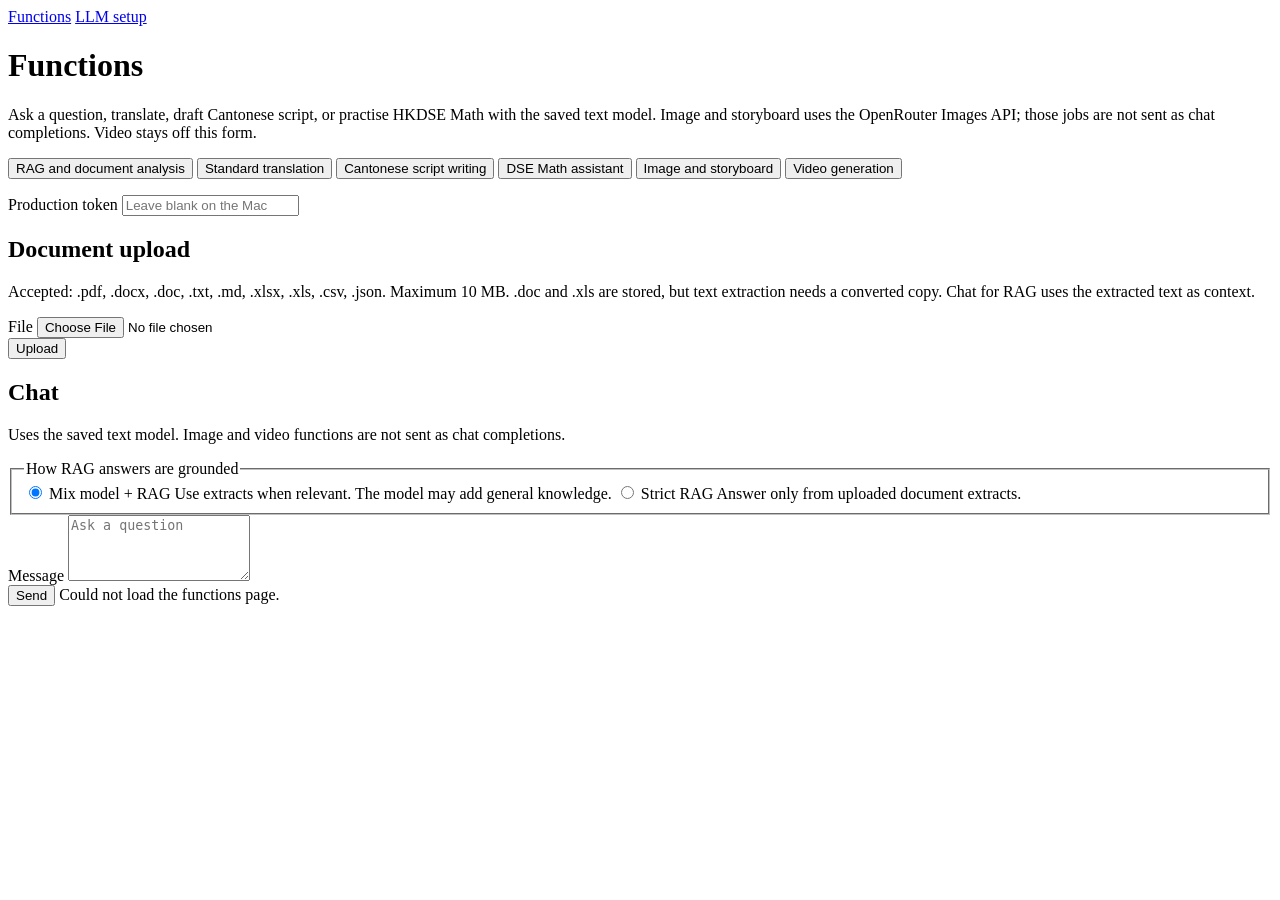
==== backend/app/static/index.html @ aec4fb6d "Draw quadrilateral ABCD as a four-sided labelled figure. Stop defaulting unnamed shapes to triangle " ====
<!DOCTYPE html>
<html lang="en">
<head>
  <meta charset="utf-8">
  <meta name="viewport" content="width=device-width, initial-scale=1">
  <title>Functions</title>
  <link rel="stylesheet" href="/static/portal.css">
</head>
<body>
  <main>
    <nav class="portal" aria-label="Portal">
      <a href="/" aria-current="page">Functions</a>
      <a href="/setup">LLM setup</a>
    </nav>
    <h1>Functions</h1>
    <p class="lede">
      Ask a question, translate, draft Cantonese script, or practise HKDSE Math with the saved text model.
      Image and storyboard uses the OpenRouter Images API; those jobs are not sent as chat completions.
      Video stays off this form.
    </p>

    <div class="tabs" role="tablist" aria-label="Functions">
      <button type="button" role="tab" id="tab-rag_qa" aria-selected="true" data-function="rag_qa">RAG and document analysis</button>
      <button type="button" role="tab" id="tab-translation" aria-selected="false" data-function="translation">Standard translation</button>
      <button type="button" role="tab" id="tab-cantonese_script" aria-selected="false" data-function="cantonese_script">Cantonese script writing</button>
      <button type="button" role="tab" id="tab-dse_math" aria-selected="false" data-function="dse_math">DSE Math assistant</button>
      <button type="button" role="tab" id="tab-image_gen" class="media" aria-selected="false" data-function="image_gen">Image and storyboard</button>
      <button type="button" role="tab" id="tab-video_gen" class="media" aria-selected="false" data-function="video_gen">Video generation</button>
    </div>

    <p class="meta model-line" id="chat-model"></p>
    <div class="savebar auth-bar" id="auth-bar">
      <label class="token">Production token
        <input id="token" type="password" autocomplete="off" placeholder="Leave blank on the Mac">
      </label>
    </div>

    <section class="uploads" id="rag-upload" aria-labelledby="upload-title">
      <h2 id="upload-title">Document upload</h2>
      <p class="meta" id="upload-hint">
        Accepted: .pdf, .docx, .doc, .txt, .md, .xlsx, .xls, .csv, .json. Maximum 10 MB.
        .doc and .xls are stored, but text extraction needs a converted copy.
        Chat for RAG uses the extracted text as context.
      </p>
      <form id="upload-form">
        <label class="field">File
          <input id="upload-file" type="file" accept=".pdf,.docx,.doc,.txt,.md,.xlsx,.xls,.csv,.json">
        </label>
        <div class="savebar">
          <button type="submit" id="upload-send">Upload</button>
          <span id="upload-state" role="status"></span>
        </div>
      </form>
      <ul class="file-list" id="file-list"></ul>
    </section>

    <section class="chat" id="chat-panel" aria-labelledby="chat-title">
      <h2 id="chat-title">Chat</h2>
      <p class="meta" id="chat-lede">
        Uses the saved text model. Image and video functions are not sent as chat completions.
      </p>
      <fieldset class="grounding" id="grounding-control" aria-labelledby="grounding-title">
        <legend id="grounding-title">How RAG answers are grounded</legend>
        <label class="option">
          <input type="radio" name="grounding" id="grounding-mixed" value="mixed" checked>
          <span class="option-title">Mix model + RAG</span>
          <span class="detail">Use extracts when relevant. The model may add general knowledge.</span>
        </label>
        <label class="option">
          <input type="radio" name="grounding" id="grounding-strict" value="strict">
          <span class="option-title">Strict RAG</span>
          <span class="detail">Answer only from uploaded document extracts.</span>
        </label>
      </fieldset>
      <fieldset class="languages" id="translation-languages" hidden>
        <legend>Language direction</legend>
        <div class="language-row">
          <label class="field">Source
            <select id="source-language">
              <option value="auto" selected>Auto detect</option>
              <option value="en">English</option>
              <option value="zh_cn">Simplified Chinese (简体)</option>
              <option value="zh_hk">Traditional Chinese (繁體)</option>
            </select>
          </label>
          <label class="field">Target
            <select id="target-language" required>
              <option value="en">English</option>
              <option value="zh_cn">Simplified Chinese (简体)</option>
              <option value="zh_hk">Traditional Chinese (繁體)</option>
            </select>
          </label>
        </div>
      </fieldset>
      <fieldset class="dse" id="dse-controls" hidden>
        <legend>DSE Math assistant</legend>
        <fieldset class="grounding dse-options" id="dse-mode-control" aria-labelledby="dse-mode-title">
          <legend id="dse-mode-title">What do you want to do?</legend>
          <label class="option">
            <input type="radio" name="dse-option" id="dse-option-solve" value="solve" checked>
            <span class="option-title">1. Solve a question</span>
            <span class="detail">Paste or photo a question. The tutor draws a diagram that marks every named vertex and given angle (ABC, 50°), then gives hints by steps or the answer immediately.</span>
          </label>
          <label class="option">
            <input type="radio" name="dse-option" id="dse-option-create" value="create">
            <span class="option-title">2. Create and mark questions</span>
            <span class="detail">Generate up to 20 questions, pick difficulty, then check typed or photo attempts.</span>
          </label>
          <label class="option">
            <input type="radio" name="dse-option" id="dse-option-explain" value="explain">
            <span class="option-title">3. Explain</span>
            <span class="detail">Chat about a concept, grounded on uploaded syllabus and notes.</span>
          </label>
        </fieldset>
        <div class="language-row" id="dse-language-row">
          <label class="field">Explanation language
            <select id="dse-language">
              <option value="en" selected>English</option>
              <option value="zh_cn">Simplified Chinese (简体)</option>
              <option value="zh_hk">Traditional Chinese (繁體)</option>
            </select>
          </label>
          <label class="field" id="dse-module-field">
            Module
            <select id="dse-module">
              <option value="" selected>Any module</option>
              <option value="compulsory">Compulsory Mathematics</option>
              <option value="m1">M1 Calculus &amp; Statistics</option>
              <option value="m2">M2 Algebra &amp; Calculus</option>
            </select>
          </label>
        </div>
        <div id="dse-solve-workspace">
        <fieldset class="grounding" id="dse-solve-style" aria-labelledby="dse-solve-style-title">
          <legend id="dse-solve-style-title">How should I reply?</legend>
          <label class="option">
            <input type="radio" name="dse-solve-style" id="dse-mode-guided_no_answer" value="hints" checked>
            <span class="option-title">Hints by steps</span>
            <span class="detail">One hint or one step at a time, each with a labelled diagram of the given facts (ABC, 50°). The boxed answer stays hidden until you ask.</span>
          </label>
          <label class="option">
            <input type="radio" name="dse-solve-style" id="dse-mode-guided_with_answer" value="answer">
            <span class="option-title">Immediate answer</span>
            <span class="detail">A labelled diagram of the givens, diagrams in the working, and the found measure marked on a figure, plus the final answer immediately.</span>
          </label>
        </fieldset>
        </div>
        <div id="dse-create-workspace" hidden>
        <div id="dse-create-filters">
          <div class="language-row">
            <label class="field">Level
              <select id="dse-level">
                <option value="" selected>Any level</option>
                <option value="S1">S1</option>
                <option value="S2">S2</option>
                <option value="S3">S3</option>
                <option value="S4">S4</option>
                <option value="S5">S5</option>
                <option value="S6">S6</option>
              </select>
            </label>
            <label class="field">Topic
              <select id="dse-topic">
                <option value="" selected>Any topic</option>
                <option value="number_algebra">Number &amp; Algebra</option>
                <option value="measures_shape_space">Measures, Shape &amp; Space</option>
                <option value="data_handling">Data Handling</option>
                <option value="numbers">Numbers</option>
                <option value="algebra">Algebra</option>
                <option value="geometry">Geometry</option>
                <option value="mensuration">Mensuration</option>
                <option value="data">Data</option>
                <option value="trig">Trigonometry</option>
                <option value="functions">Functions</option>
                <option value="calculus">Calculus (S5–S6)</option>
              </select>
            </label>
          </div>
          <div class="language-row">
            <label class="field">Difficulty
              <select id="dse-difficulty">
                <option value="" selected>Any difficulty</option>
                <option value="easy">Easy</option>
                <option value="mid">Mid</option>
                <option value="hard">Hard</option>
                <option value="dse_1">DSE 1</option>
                <option value="dse_2">DSE 2</option>
                <option value="dse_3">DSE 3</option>
                <option value="dse_4">DSE 4</option>
                <option value="dse_5star">DSE 5*</option>
              </select>
            </label>
            <label class="field">Paper
              <select id="dse-paper">
                <option value="" selected>Any paper</option>
                <option value="paper_1">Paper 1</option>
                <option value="paper_2">Paper 2</option>
              </select>
            </label>
          </div>
          <div class="language-row">
            <label class="field">How many questions
              <input id="dse-question-count" type="number" min="1" max="20" value="1" step="1">
            </label>
          </div>
        </div>
        <div class="dse-create" id="dse-create-panel">
          <p class="meta" id="dse-create-hint">Choose a level, difficulty if you want, and how many questions (up to 20). Every question includes a teaching scenario and a labelled diagram that matches the named shape (quadrilateral ABCD, triangle ABC) and marks every given angle (80°, 90°). Click parts of the diagram. The mark scheme stays hidden until you pass or ask for the solution. Passing shows the answer on a diagram too.</p>
          <div class="savebar">
            <button type="button" id="dse-create-question">Create questions</button>
          </div>
          <ol class="dse-question-list" id="dse-question-list" hidden></ol>
        </div>
        </div>
        <div id="dse-explain-workspace" hidden>
          <p class="meta">
            Choose S1–S6, then pick a topic from the dropdown. You can add more than one.
            Junior secondary (S1–S3) shares the Key Stage 3 units; S4–S6 uses the Compulsory Part and Extended Part.
            Every explanation includes a teaching scenario and a labelled diagram you can click.
            Answers use uploaded syllabus and notes when they are present.
          </p>
          <p class="meta">
            Source:
            <a id="dse-explain-source" href="https://www.edb.gov.hk/en/curriculum-development/kla/ma/curr/index2.html" target="_blank" rel="noopener noreferrer">EDB Mathematics curriculum documents</a>
          </p>
          <div class="language-row" id="dse-explain-filters">
            <label class="field">Level
              <select id="dse-explain-level">
                <option value="S1" selected>S1</option>
                <option value="S2">S2</option>
                <option value="S3">S3</option>
                <option value="S4">S4</option>
                <option value="S5">S5</option>
                <option value="S6">S6</option>
              </select>
            </label>
            <label class="field">Topic
              <select id="dse-explain-topic">
                <option value="">Choose a topic</option>
              </select>
            </label>
          </div>
          <p class="meta" id="dse-explain-level-hint">Junior Secondary (S1–S3) learning units. Schools decide the year; the explanation stays at S1.</p>
          <ul class="dse-explain-picked-list" id="dse-explain-picked-list" hidden></ul>
          <p class="meta" id="dse-explain-picked">No topics selected. Choose a topic from the dropdown, then Send.</p>
        </div>
        <div class="dse-ocr" id="dse-ocr-controls">
          <p class="meta" id="dse-ocr-hint">
            Photo of a printed question. Jpeg, png, webp, or heic. Maximum 10 MB.
            This is not a syllabus upload.
          </p>
          <label class="field">
            <span id="dse-ocr-label">Question photo</span>
            <input id="dse-ocr-file" type="file" accept="image/jpeg,image/png,image/webp,image/heic,image/heif,.jpg,.jpeg,.png,.webp,.heic,.heif">
          </label>
          <div class="dse-ocr-preview" id="dse-ocr-preview" hidden>
            <img id="dse-ocr-thumb" alt="Question photo preview">
          </div>
          <div class="savebar">
            <button type="button" id="dse-ocr-read">Read question from photo</button>
            <span id="dse-ocr-state" role="status"></span>
          </div>
        </div>
      </fieldset>
      <label class="field" id="chat-message-field">Message
        <textarea id="chat-message" rows="4" placeholder="Ask a question"></textarea>
      </label>
      <div class="savebar">
        <button type="button" id="chat-send">Send</button>
        <button type="button" id="dse-check" hidden>Check</button>
        <button type="button" class="secondary" id="dse-next-hint" hidden>Next hint</button>
        <button type="button" class="secondary" id="dse-show-answer" hidden>Show answer</button>
        <span id="chat-state" role="status"></span>
      </div>
      <div class="dse-fail-choices" id="dse-fail-choices" hidden>
        <p>That attempt was not fully correct. What next?</p>
        <div class="savebar">
          <button type="button" id="dse-fail-hints">Get hints and answer steps</button>
          <button type="button" class="secondary" id="dse-fail-retry">Re-upload / retype a new attempt</button>
        </div>
      </div>
      <div class="chat-log-toolbar" id="chat-log-toolbar" hidden>
        <p class="meta" id="chat-log-caption">Responses</p>
        <button type="button" class="secondary" id="chat-clear">Clear responses</button>
      </div>
      <div id="chat-log" class="chat-log" hidden></div>
      <div id="dse-log-solve" class="chat-log" hidden aria-label="Solve responses"></div>
      <div id="dse-log-create" class="chat-log" hidden aria-label="Create and mark responses"></div>
      <div id="dse-log-explain" class="chat-log" hidden aria-label="Explain responses"></div>
    </section>

    <section class="chat image-studio" id="image-panel" hidden aria-labelledby="image-title">
      <h2 id="image-title">Image and storyboard</h2>
      <p class="meta">
        Uses the saved image model. Image jobs are not sent as chat completions.
        The unit price above is recorded, not a live quote.
      </p>

      <fieldset class="projects" id="image-projects" aria-labelledby="projects-title">
        <legend id="projects-title">Image projects</legend>
        <p class="meta">
          Add a new project to save this setup for reuse. Pick a past project from the list to restore the prompt detail.
          Save updates the loaded project. Blank studio clears the form without deleting saved projects.
        </p>
        <div class="image-row">
          <label class="field">Past projects
            <select id="image-project-select" aria-label="Past projects" disabled>
              <option value="">No saved projects yet</option>
            </select>
          </label>
          <label class="field">Project name
            <input id="image-project-name" type="text" maxlength="120" autocomplete="off" placeholder="e.g. Red panda workstation">
          </label>
        </div>
        <div class="savebar">
          <button type="button" id="image-project-add">Add new project</button>
          <button type="button" class="secondary" id="image-project-save">Save</button>
          <button type="button" class="secondary" id="image-project-new">Blank studio</button>
          <button type="button" class="secondary" id="image-project-rename">Rename</button>
          <button type="button" class="secondary" id="image-project-delete">Delete</button>
          <span id="image-project-state" role="status"></span>
        </div>
      </fieldset>

      <fieldset class="guided" aria-labelledby="guided-title">
        <legend id="guided-title">Guided prompt</legend>
        <div class="image-row">
          <label class="field">Subject
            <input id="image-subject" type="text" autocomplete="off" placeholder="Who or what is in the picture">
          </label>
          <label class="field">Setting
            <input id="image-setting" type="text" autocomplete="off" placeholder="Where this happens">
          </label>
        </div>
        <div class="image-row">
          <label class="field">Background
            <input id="image-background" type="text" autocomplete="off" placeholder="The backdrop behind the subject">
          </label>
          <label class="field">Attributes of background
            <input id="image-background-attributes" type="text" autocomplete="off" placeholder="Color, weather, materials, depth">
          </label>
        </div>
        <div class="image-row">
          <label class="field">Objects
            <input id="image-objects" type="text" autocomplete="off" placeholder="Props and furniture in the scene">
          </label>
          <label class="field">Attributes of objects
            <input id="image-object-attributes" type="text" autocomplete="off" placeholder="Materials, condition, color, scale">
          </label>
        </div>
        <fieldset class="person-count" id="image-people-count" aria-labelledby="people-count-title">
          <legend id="people-count-title">People in this image</legend>
          <p class="meta">One person is the default. Choose 2 to describe a second person with their own look, clothing, and action.</p>
          <div class="variance-levels" role="radiogroup" aria-label="Number of people">
            <label class="option"><input type="radio" name="person-count" value="1" checked> 1 person</label>
            <label class="option"><input type="radio" name="person-count" value="2"> 2 persons</label>
          </div>
          <label class="field" id="image-people-together" hidden>
            Together / how they relate
            <input id="image-people-relation" type="text" autocomplete="off" placeholder="standing side by side, talking over tea">
          </label>
        </fieldset>
        <fieldset class="person" id="image-person" aria-labelledby="person-title">
          <legend id="person-title">Person</legend>
          <p class="meta">Fill this when the subject is a person. Empty fields are left out of the assembled prompt.</p>
          <div class="image-row">
            <label class="field">Nationality / ethnicity presentation
              <select id="image-nationality">
                <option value="" selected>Not specified</option>
                <option value="East Asian">East Asian</option>
                <option value="South Asian">South Asian</option>
                <option value="Southeast Asian">Southeast Asian</option>
                <option value="Black / African">Black / African</option>
                <option value="White / European">White / European</option>
                <option value="Hispanic / Latino">Hispanic / Latino</option>
                <option value="Middle Eastern">Middle Eastern</option>
                <option value="Mixed">Mixed</option>
                <option value="other">Other</option>
              </select>
            </label>
            <label class="field">Nationality (other or specify)
              <input id="image-nationality-other" type="text" autocomplete="off" placeholder="e.g. Korean, Yoruba, mixed Han and Dutch">
            </label>
          </div>
          <div class="image-row">
            <label class="field">Sex
              <select id="image-sex">
                <option value="" selected>Not specified</option>
                <option value="female">female</option>
                <option value="male">male</option>
              </select>
            </label>
            <label class="field">Body figure
              <select id="image-body">
                <option value="" selected>Not specified</option>
                <option value="slim">slim</option>
                <option value="thin">thin</option>
                <option value="average">average</option>
                <option value="athletic">athletic</option>
                <option value="muscular">muscular</option>
                <option value="curvy">curvy</option>
                <option value="hourglass">hourglass</option>
                <option value="pear-shaped">pear-shaped</option>
                <option value="stocky">stocky</option>
                <option value="plus-size">plus-size</option>
                <option value="fat">fat</option>
              </select>
            </label>
          </div>
          <div class="image-row">
            <label class="field">Height
              <select id="image-person-height">
                <option value="" selected>Not specified</option>
                <option value="short">short</option>
                <option value="average">average</option>
                <option value="tall">tall</option>
              </select>
            </label>
            <label class="field">Height (cm)
              <input id="image-height-cm" type="text" inputmode="numeric" autocomplete="off" placeholder="e.g. 175">
            </label>
          </div>
          <div class="image-row">
            <label class="field">Hair color
              <input id="image-hair-color" type="text" autocomplete="off" placeholder="black, auburn, silver">
            </label>
            <label class="field">Hair length
              <select id="image-hair-length">
                <option value="" selected>Not specified</option>
                <option value="short">short</option>
                <option value="medium">medium</option>
                <option value="long">long</option>
                <option value="bald">bald</option>
              </select>
            </label>
            <label class="field">Hair style
              <input id="image-hair-style" type="text" autocomplete="off" placeholder="straight, ponytail, bun">
            </label>
          </div>
          <div class="image-row">
            <label class="field">Eyes size
              <select id="image-eyes-size">
                <option value="" selected>Not specified</option>
                <option value="small">small</option>
                <option value="medium">medium</option>
                <option value="large">large</option>
              </select>
            </label>
            <label class="field">Eyes color
              <input id="image-eyes-color" type="text" autocomplete="off" placeholder="brown, hazel, optional">
            </label>
            <label class="field">Nose size
              <select id="image-nose-size">
                <option value="" selected>Not specified</option>
                <option value="small">small</option>
                <option value="medium">medium</option>
                <option value="large">large</option>
              </select>
            </label>
            <label class="field">Nose shape
              <input id="image-nose-shape" type="text" autocomplete="off" placeholder="optional shape note">
            </label>
          </div>
          <div class="image-row">
            <label class="field">Mouth size
              <select id="image-mouth-size">
                <option value="" selected>Not specified</option>
                <option value="small">small</option>
                <option value="medium">medium</option>
                <option value="large">large</option>
              </select>
            </label>
            <label class="field">Mouth shape
              <input id="image-mouth-shape" type="text" autocomplete="off" placeholder="thin lips, wide">
            </label>
            <label class="field">Facial expression
              <select id="image-expression">
                <option value="" selected>Not specified</option>
                <option value="neutral">neutral</option>
                <option value="smile">smile</option>
                <option value="laugh">laugh</option>
                <option value="angry">angry</option>
                <option value="sad">sad</option>
                <option value="surprised">surprised</option>
                <option value="focused">focused</option>
                <option value="speaking">speaking</option>
              </select>
            </label>
            <label class="field">Expression (optional note)
              <input id="image-expression-note" type="text" autocomplete="off" placeholder="slightly teasing, mid-sentence">
            </label>
          </div>
          <div class="image-row">
            <label class="field">Dress
              <input id="image-dress" type="text" autocomplete="off" placeholder="if any">
            </label>
            <label class="field">Top
              <input id="image-top" type="text" autocomplete="off" placeholder="shirt, jacket">
            </label>
            <label class="field">Bottom
              <input id="image-bottom" type="text" autocomplete="off" placeholder="trousers, skirt">
            </label>
            <label class="field">Shoes
              <input id="image-shoes" type="text" autocomplete="off" placeholder="boots, loafers">
            </label>
          </div>
          <label class="field">Props / pops the person holds or wears
            <input id="image-props" type="text" autocomplete="off" placeholder="a teacup, a scarf, glasses">
          </label>
          <label class="field">Action on objects
            <textarea id="image-object-action" rows="2" placeholder="holding a cup, knocking over a chair"></textarea>
          </label>
        </fieldset>
        <fieldset class="person" id="image-person-2" hidden aria-labelledby="person-2-title">
          <legend id="person-2-title">Person 2</legend>
          <p class="meta">Second person in the same scene. Keep them distinct from person 1.</p>
          <div class="image-row">
            <label class="field">Nationality / ethnicity presentation
              <select id="image-nationality-2">
                <option value="" selected>Not specified</option>
                <option value="East Asian">East Asian</option>
                <option value="South Asian">South Asian</option>
                <option value="Southeast Asian">Southeast Asian</option>
                <option value="Black / African">Black / African</option>
                <option value="White / European">White / European</option>
                <option value="Hispanic / Latino">Hispanic / Latino</option>
                <option value="Middle Eastern">Middle Eastern</option>
                <option value="Mixed">Mixed</option>
                <option value="other">Other</option>
              </select>
            </label>
            <label class="field">Nationality (other or specify)
              <input id="image-nationality-other-2" type="text" autocomplete="off" placeholder="e.g. Korean, Yoruba, mixed Han and Dutch">
            </label>
          </div>
          <div class="image-row">
            <label class="field">Sex
              <select id="image-sex-2">
                <option value="" selected>Not specified</option>
                <option value="female">female</option>
                <option value="male">male</option>
              </select>
            </label>
            <label class="field">Body figure
              <select id="image-body-2">
                <option value="" selected>Not specified</option>
                <option value="slim">slim</option>
                <option value="thin">thin</option>
                <option value="average">average</option>
                <option value="athletic">athletic</option>
                <option value="muscular">muscular</option>
                <option value="curvy">curvy</option>
                <option value="hourglass">hourglass</option>
                <option value="pear-shaped">pear-shaped</option>
                <option value="stocky">stocky</option>
                <option value="plus-size">plus-size</option>
                <option value="fat">fat</option>
              </select>
            </label>
          </div>
          <div class="image-row">
            <label class="field">Height
              <select id="image-person-height-2">
                <option value="" selected>Not specified</option>
                <option value="short">short</option>
                <option value="average">average</option>
                <option value="tall">tall</option>
              </select>
            </label>
            <label class="field">Height (cm)
              <input id="image-height-cm-2" type="text" inputmode="numeric" autocomplete="off" placeholder="e.g. 175">
            </label>
          </div>
          <div class="image-row">
            <label class="field">Hair color
              <input id="image-hair-color-2" type="text" autocomplete="off" placeholder="black, auburn, silver">
            </label>
            <label class="field">Hair length
              <select id="image-hair-length-2">
                <option value="" selected>Not specified</option>
                <option value="short">short</option>
                <option value="medium">medium</option>
                <option value="long">long</option>
                <option value="bald">bald</option>
              </select>
            </label>
            <label class="field">Hair style
              <input id="image-hair-style-2" type="text" autocomplete="off" placeholder="straight, ponytail, bun">
            </label>
          </div>
          <div class="image-row">
            <label class="field">Eyes size
              <select id="image-eyes-size-2">
                <option value="" selected>Not specified</option>
                <option value="small">small</option>
                <option value="medium">medium</option>
                <option value="large">large</option>
              </select>
            </label>
            <label class="field">Eyes color
              <input id="image-eyes-color-2" type="text" autocomplete="off" placeholder="brown, hazel, optional">
            </label>
            <label class="field">Nose size
              <select id="image-nose-size-2">
                <option value="" selected>Not specified</option>
                <option value="small">small</option>
                <option value="medium">medium</option>
                <option value="large">large</option>
              </select>
            </label>
            <label class="field">Nose shape
              <input id="image-nose-shape-2" type="text" autocomplete="off" placeholder="optional shape note">
            </label>
          </div>
          <div class="image-row">
            <label class="field">Mouth size
              <select id="image-mouth-size-2">
                <option value="" selected>Not specified</option>
                <option value="small">small</option>
                <option value="medium">medium</option>
                <option value="large">large</option>
              </select>
            </label>
            <label class="field">Mouth shape
              <input id="image-mouth-shape-2" type="text" autocomplete="off" placeholder="thin lips, wide">
            </label>
            <label class="field">Facial expression
              <select id="image-expression-2">
                <option value="" selected>Not specified</option>
                <option value="neutral">neutral</option>
                <option value="smile">smile</option>
                <option value="laugh">laugh</option>
                <option value="angry">angry</option>
                <option value="sad">sad</option>
                <option value="surprised">surprised</option>
                <option value="focused">focused</option>
                <option value="speaking">speaking</option>
              </select>
            </label>
            <label class="field">Expression (optional note)
              <input id="image-expression-note-2" type="text" autocomplete="off" placeholder="slightly teasing, mid-sentence">
            </label>
          </div>
          <div class="image-row">
            <label class="field">Dress
              <input id="image-dress-2" type="text" autocomplete="off" placeholder="if any">
            </label>
            <label class="field">Top
              <input id="image-top-2" type="text" autocomplete="off" placeholder="shirt, jacket">
            </label>
            <label class="field">Bottom
              <input id="image-bottom-2" type="text" autocomplete="off" placeholder="trousers, skirt">
            </label>
            <label class="field">Shoes
              <input id="image-shoes-2" type="text" autocomplete="off" placeholder="boots, loafers">
            </label>
          </div>
          <label class="field">Props / pops the person holds or wears
            <input id="image-props-2" type="text" autocomplete="off" placeholder="a teacup, a scarf, glasses">
          </label>
          <label class="field">Action on objects
            <textarea id="image-object-action-2" rows="2" placeholder="holding a cup, knocking over a chair"></textarea>
          </label>
        </fieldset>
        <label class="field">Style
          <select id="image-style">
            <option value="cinematic still" selected>cinematic still</option>
            <option value="product photo">product photo</option>
            <option value="storyboard frame">storyboard frame</option>
            <option value="ink wash">ink wash</option>
            <option value="documentary">documentary</option>
          </select>
        </label>
        <label class="field">Camera / framing
          <input id="image-camera" type="text" autocomplete="off" placeholder="Wide shot, close-up, overhead">
        </label>
        <label class="field">Shot
          <select id="image-shot">
            <option value="" selected>Choose a shot</option>
            <option value="wide shot">Wide shot</option>
            <option value="medium shot">Medium shot</option>
            <option value="close-up">Close-up</option>
            <option value="overhead">Overhead</option>
          </select>
        </label>
        <label class="field">Lighting
          <input id="image-lighting" type="text" autocomplete="off" placeholder="Soft window light, neon night">
        </label>
        <label class="field">Extra notes
          <textarea id="image-notes" rows="2" placeholder="Colors, props, what to avoid"></textarea>
        </label>
      </fieldset>

      <label class="field">Assembled prompt
        <textarea id="image-prompt" rows="5" placeholder="The prompt that will be sent"></textarea>
      </label>
      <div class="savebar">
        <button type="button" class="secondary" id="image-enhance">Enhance prompt</button>
        <span id="image-enhance-state" role="status"></span>
      </div>

      <fieldset class="output" aria-labelledby="output-title">
        <legend id="output-title">Output</legend>
        <div class="image-row">
          <label class="field">Output resolution
            <select id="image-output-resolution">
              <option value="1K" selected>1K — studio (default)</option>
              <option value="2K">2K — high resolution</option>
              <option value="4K">4K — maximum (FLUX.2 4 MP)</option>
            </select>
          </label>
          <label class="field">Aspect ratio
            <select id="image-resolution">
              <option value="1:1" selected>Square 1:1</option>
              <option value="4:3">Landscape 4:3</option>
              <option value="3:4">Portrait 3:4</option>
              <option value="3:2">Landscape 3:2</option>
              <option value="2:3">Portrait 2:3</option>
              <option value="16:9">Widescreen 16:9</option>
              <option value="9:16">Vertical 9:16</option>
              <option value="21:9">Ultra-wide 21:9</option>
              <option value="auto">auto</option>
            </select>
          </label>
          <label class="field">Size
            <select id="image-preset">
              <option value="1024x1024" selected>1024x1024</option>
              <option value="1024x768">1024x768</option>
              <option value="768x1024">768x1024</option>
              <option value="1344x768">1344x768</option>
              <option value="1920x1080">1920x1080</option>
              <option value="1440x1440">1440x1440 (2K)</option>
              <option value="1920x1088">1920x1088 (2K 16:9)</option>
              <option value="2048x2048">2048x2048 (4K)</option>
              <option value="2048x1152">2048x1152 (4K 16:9)</option>
              <option value="custom">Custom</option>
            </select>
          </label>
          <label class="field">Width
            <input id="image-width" type="number" min="1" max="2048" value="1024">
          </label>
          <label class="field">Height
            <input id="image-height" type="number" min="1" max="2048" value="1024">
          </label>
          <label class="field">Format
            <select id="image-format">
              <option value="png" selected>png</option>
              <option value="jpeg">jpeg</option>
              <option value="webp">webp</option>
            </select>
          </label>
          <label class="field">Count
            <select id="image-count">
              <option value="1" selected>1 photo</option>
              <option value="2">2 photos</option>
              <option value="3">3 photos</option>
              <option value="4">4 photos</option>
              <option value="5">5 photos</option>
              <option value="6">6 photos</option>
              <option value="7">7 photos</option>
              <option value="8">8 photos</option>
              <option value="9">9 photos</option>
              <option value="10">10 photos</option>
              <option value="storyboard-4">Storyboard 4 frames</option>
              <option value="storyboard-6">Storyboard 6 frames</option>
              <option value="storyboard-8">Storyboard 8 frames</option>
            </select>
          </label>
        </div>
        <p class="meta" id="image-resolution-hint">
          1K is the studio default so a 10-photo batch stays modest. 2K and 4K are opt-in.
          FLUX.2 Pro on OpenRouter accepts aspect_ratio, not a size field; 2K/4K are stored
          on the job and added as a high-detail prompt hint (native max is 4 megapixels).
        </p>
        <p class="meta" id="image-count-hint">
          1 to 10 photos. Global Facial change and Motion change below are the default for every photo.
          When generating 2–10 photos, the Batch variance steps table lets you override intensity and
          expression/pose per step. Recorded price is shown times the photo count.
        </p>
        <label class="field" id="image-beats-field" hidden>Storyboard beats (one per line)
          <textarea id="image-beats" rows="6" placeholder="Beat 1&#10;Beat 2&#10;Beat 3"></textarea>
        </label>
      </fieldset>

      <fieldset class="consistency" id="image-consistency" hidden aria-labelledby="consistency-title">
        <legend id="consistency-title">Maintain 100% across photos</legend>
        <p class="meta">
          When generating 2–10 photos, lock these so they do not drift. Face lock also turns facial change off.
          Motion can still vary pose while background, dressing, and face stay the same.
        </p>
        <div class="variance-levels maintain-locks" role="group" aria-label="100 percent consistency locks">
          <label class="option"><input type="checkbox" id="image-maintain-background" checked> Background</label>
          <label class="option"><input type="checkbox" id="image-maintain-dressing" checked> Dressing</label>
          <label class="option"><input type="checkbox" id="image-maintain-face" checked> Face</label>
        </div>
      </fieldset>

      <fieldset class="variance" id="image-variance" aria-labelledby="variance-title">
        <legend id="variance-title">Batch variance</legend>
        <p class="meta">
          Applies when generating 2–10 photos. Use the locks above for 100% background, dressing, and face.
          Off keeps the same face or pose; Subtle / Medium / Strong add a distinct prompt delta per photo.
        </p>
        <div class="image-row">
          <div>
            <p class="option-title" id="facial-variance-title">Facial change</p>
            <div class="variance-levels" role="radiogroup" aria-labelledby="facial-variance-title">
              <label class="option"><input type="radio" name="facial-variance" value="off"> Off</label>
              <label class="option"><input type="radio" name="facial-variance" value="subtle"> Subtle</label>
              <label class="option"><input type="radio" name="facial-variance" value="medium" checked> Medium</label>
              <label class="option"><input type="radio" name="facial-variance" value="strong"> Strong</label>
            </div>
            <label class="field">Facial notes
              <input id="image-facial-notes" type="text" autocomplete="off" placeholder="from slight smile to laugh">
            </label>
            <fieldset class="cycle-picks" id="facial-cycle-field">
              <legend>Expressions to cycle</legend>
              <label><input type="checkbox" name="facial-cycle" value="neutral" checked> neutral</label>
              <label><input type="checkbox" name="facial-cycle" value="slight smile" checked> slight smile</label>
              <label><input type="checkbox" name="facial-cycle" value="smile" checked> smile</label>
              <label><input type="checkbox" name="facial-cycle" value="focused" checked> focused</label>
              <label><input type="checkbox" name="facial-cycle" value="speaking" checked> speaking</label>
              <label><input type="checkbox" name="facial-cycle" value="surprised" checked> surprised</label>
            </fieldset>
          </div>
          <div>
            <p class="option-title" id="motion-variance-title">Motion change</p>
            <div class="variance-levels" role="radiogroup" aria-labelledby="motion-variance-title">
              <label class="option"><input type="radio" name="motion-variance" value="off"> Off</label>
              <label class="option"><input type="radio" name="motion-variance" value="subtle"> Subtle</label>
              <label class="option"><input type="radio" name="motion-variance" value="medium" checked> Medium</label>
              <label class="option"><input type="radio" name="motion-variance" value="strong"> Strong</label>
            </div>
            <label class="field">Motion notes
              <input id="image-motion-notes" type="text" autocomplete="off" placeholder="walk left to right, then reach for the cup">
            </label>
            <fieldset class="cycle-picks" id="motion-cycle-field">
              <legend>Motions to cycle</legend>
              <label><input type="checkbox" name="motion-cycle" value="idle" checked> idle</label>
              <label><input type="checkbox" name="motion-cycle" value="walking" checked> walking</label>
              <label><input type="checkbox" name="motion-cycle" value="turning" checked> turning</label>
              <label><input type="checkbox" name="motion-cycle" value="reaching" checked> reaching</label>
              <label><input type="checkbox" name="motion-cycle" value="sitting" checked> sitting</label>
              <label><input type="checkbox" name="motion-cycle" value="stepping" checked> stepping</label>
            </fieldset>
          </div>
        </div>
        <div id="image-variance-steps" hidden>
          <p class="option-title" id="variance-steps-title">Batch variance steps</p>
          <p class="meta">
            One row per photo (up to 10). Global intensity above is the default; override any step.
            Expression and pose notes are sent as that photo’s facial_note and motion_note.
          </p>
          <div class="variance-steps-toolbar">
            <button type="button" class="secondary" id="image-variance-apply">Apply intensity to all steps</button>
          </div>
          <div class="variance-steps-table" role="table" aria-labelledby="variance-steps-title">
            <div class="variance-step-row head" role="row">
              <span>Step</span>
              <span>Facial change</span>
              <span>Expression</span>
              <span>Motion change</span>
              <span>Pose / action</span>
            </div>
            <div id="image-variance-step-rows"></div>
          </div>
        </div>
      </fieldset>

      <fieldset class="refs" aria-labelledby="ref-title">
        <legend id="ref-title">Reference photos</legend>
        <p class="meta" id="ref-hint">
          Up to 5 jpeg, png, or webp files. 10 MB each. Used as OpenRouter input_references.
        </p>
        <p class="ref-count" id="ref-count" aria-live="polite">0/5</p>
        <div class="ref-slots" id="ref-slots"></div>
        <input id="ref-file" type="file" accept="image/jpeg,image/png,image/webp,.jpg,.jpeg,.png,.webp" hidden>
      </fieldset>

      <div class="savebar">
        <button type="button" id="image-generate">Generate</button>
        <span id="image-state" role="status"></span>
      </div>
      <div class="image-gallery" id="image-gallery" hidden></div>
    </section>

    <section class="unavailable" id="media-note" hidden aria-labelledby="media-title">
      <h2 id="media-title">Not a chat completion</h2>
      <p class="note">
        Video generation is not sent through OpenRouter chat completions.
        Choose a model for it on <a href="/setup">LLM setup</a>. This page does not run video jobs yet.
      </p>
    </section>
  </main>
  <script src="/static/chat_format.js?v=dse-quad-figure"></script>
  <script>
    const TEXT_FUNCTIONS = ["rag_qa", "translation", "cantonese_script", "dse_math"];
    const GROUNDING_KEY = "rag-grounding";
    const TARGET_LANGUAGE_KEY = "translation-target-language";
    const DSE_LANGUAGE_KEY = "dse-math-language";
    const DSE_MODE_KEY = "dse-math-mode";
    const DSE_OPTION_KEY = "dse-math-option";
    const DSE_SOLVE_STYLE_KEY = "dse-math-solve-style";
    const DSE_OPTIONS = ["solve", "create", "explain"];
    const DSE_SOLVE_STYLES = ["hints", "answer"];
    const DSE_MODES = ["practice", "explain", "guided_no_answer", "guided_with_answer", "create_and_mark"];
    const DEFAULT_TRANSLATION_MESSAGE = "Translate the uploaded documents.";
    const DEFAULT_DSE_PRACTICE_MESSAGE = "Generate a HKDSE Mathematics practice question.";
    function emptyDseBucket() {
      return {
        sessionId: null, questionId: null, question: "", stepCount: 0, awaitingRetry: false, questions: [],
      };
    }
    const dseBuckets = {
      solve: emptyDseBucket(),
      create: emptyDseBucket(),
      explain: emptyDseBucket(),
    };
    let dseState = dseBuckets.solve;
    let dseExplainCurriculum = null;
    let dseExplainPicked = [];
    const MAX_EXPLAIN_TOPICS = 8;
    const RAG_ACCEPT = ".pdf,.docx,.doc,.txt,.md,.xlsx,.xls,.csv,.json";
    const TRANSLATION_ACCEPT = ".pdf,.docx,.doc,.pptx,.ppt,.xlsx,.xls,.txt,.md";
    const RAG_HINT = "Accepted: .pdf, .docx, .doc, .txt, .md, .xlsx, .xls, .csv, .json. Maximum 10 MB. .doc and .xls are stored, but text extraction needs a converted copy. Chat for RAG uses the extracted text as context.";
    const TRANSLATION_HINT = "Accepted: .pdf, .docx, .doc, .pptx, .ppt, .xlsx, .xls, .txt, .md. Maximum 10 MB. .ppt, .doc, and .xls are stored, but text extraction needs a converted copy. Chat translates these documents into the target language.";
    const DSE_HINT = "Accepted: .pdf, .docx, .doc, .txt, .md, .xlsx, .xls, .csv, .json. Maximum 10 MB. Isolated from RAG and translation. Chat for DSE Math uses these syllabus and notes extracts.";
    const state = { catalog: null, saved: null, functionId: "rag_qa", files: [], refs: [], projects: [], currentProjectId: "" };
    const MAX_REFS = 5;

    function loadStoredGrounding() {
      try {
        const value = localStorage.getItem(GROUNDING_KEY);
        if (value === "strict" || value === "mixed") return value;
      } catch (error) {}
      return "mixed";
    }

    function persistGrounding(value) {
      try {
        localStorage.setItem(GROUNDING_KEY, value);
      } catch (error) {}
    }

    function selectedGrounding() {
      const checked = document.querySelector('#grounding-control input[name="grounding"]:checked');
      return checked && checked.value === "strict" ? "strict" : "mixed";
    }

    function applyStoredGrounding() {
      const value = loadStoredGrounding();
      document.querySelectorAll('#grounding-control input[name="grounding"]').forEach((input) => {
        input.checked = input.value === value;
      });
    }

    function loadStoredTargetLanguage() {
      try {
        const value = localStorage.getItem(TARGET_LANGUAGE_KEY);
        if (value === "en" || value === "zh_cn" || value === "zh_hk") return value;
      } catch (error) {}
      return "en";
    }

    function persistTargetLanguage(value) {
      try {
        localStorage.setItem(TARGET_LANGUAGE_KEY, value);
      } catch (error) {}
    }

    function selectedTargetLanguage() {
      const select = document.getElementById("target-language");
      const value = select ? select.value : "en";
      return value === "zh_cn" || value === "zh_hk" ? value : "en";
    }

    function selectedSourceLanguage() {
      const select = document.getElementById("source-language");
      const value = select ? select.value : "auto";
      if (value === "en" || value === "zh_cn" || value === "zh_hk") return value;
      return "auto";
    }

    function applyStoredTargetLanguage() {
      const select = document.getElementById("target-language");
      if (select) select.value = loadStoredTargetLanguage();
    }

    function loadStoredDseLanguage() {
      try {
        const value = localStorage.getItem(DSE_LANGUAGE_KEY);
        if (value === "en" || value === "zh_cn" || value === "zh_hk") return value;
      } catch (error) {}
      return "en";
    }

    function persistDseLanguage(value) {
      try {
        localStorage.setItem(DSE_LANGUAGE_KEY, value);
      } catch (error) {}
    }

    function selectedDseLanguage() {
      const select = document.getElementById("dse-language");
      const value = select ? select.value : "en";
      return value === "zh_cn" || value === "zh_hk" ? value : "en";
    }

    function applyStoredDseLanguage() {
      const select = document.getElementById("dse-language");
      if (select) select.value = loadStoredDseLanguage();
    }

    function optionFromLegacyMode(mode) {
      if (mode === "explain") return "explain";
      if (mode === "guided_no_answer" || mode === "guided_with_answer") return "solve";
      if (mode === "create_and_mark" || mode === "practice") return "create";
      return "";
    }

    function loadStoredDseOption() {
      try {
        const option = localStorage.getItem(DSE_OPTION_KEY);
        if (DSE_OPTIONS.indexOf(option) !== -1) return option;
        const legacy = optionFromLegacyMode(localStorage.getItem(DSE_MODE_KEY));
        if (legacy) return legacy;
      } catch (error) {}
      return "solve";
    }

    function loadStoredDseSolveStyle() {
      try {
        const style = localStorage.getItem(DSE_SOLVE_STYLE_KEY);
        if (DSE_SOLVE_STYLES.indexOf(style) !== -1) return style;
        if (localStorage.getItem(DSE_MODE_KEY) === "guided_with_answer") return "answer";
      } catch (error) {}
      return "hints";
    }

    function persistDseMode(value) {
      try {
        localStorage.setItem(DSE_MODE_KEY, value);
      } catch (error) {}
    }

    function persistDseOption(value) {
      try {
        localStorage.setItem(DSE_OPTION_KEY, value);
      } catch (error) {}
    }

    function persistDseSolveStyle(value) {
      try {
        localStorage.setItem(DSE_SOLVE_STYLE_KEY, value);
      } catch (error) {}
    }

    function selectedDseOption() {
      const checked = document.querySelector('#dse-mode-control input[name="dse-option"]:checked');
      const value = checked ? checked.value : "solve";
      return DSE_OPTIONS.indexOf(value) !== -1 ? value : "solve";
    }

    function selectedDseSolveStyle() {
      const checked = document.querySelector('#dse-solve-style input[name="dse-solve-style"]:checked');
      const value = checked ? checked.value : "hints";
      return DSE_SOLVE_STYLES.indexOf(value) !== -1 ? value : "hints";
    }

    function selectedDseMode() {
      const option = selectedDseOption();
      if (option === "explain") return "explain";
      if (option === "create") return "create_and_mark";
      return selectedDseSolveStyle() === "answer" ? "guided_with_answer" : "guided_no_answer";
    }

    function applyStoredDseMode() {
      const option = loadStoredDseOption();
      document.querySelectorAll('#dse-mode-control input[name="dse-option"]').forEach((input) => {
        input.checked = input.value === option;
      });
      const style = loadStoredDseSolveStyle();
      document.querySelectorAll('#dse-solve-style input[name="dse-solve-style"]').forEach((input) => {
        input.checked = input.value === style;
      });
    }

    function dsePlaceholder(mode) {
      if (mode === "guided_no_answer") return "Paste a question, or read one from a photo";
      if (mode === "guided_with_answer") return "Paste a question for a full worked solution";
      if (mode === "create_and_mark") return "Type your attempt after a question is created";
      if (mode === "practice") return "Paste a question to grade, or ask to generate one";
      return "Pick topics above, or type a follow-up question";
    }

    function rememberDseSession(payload) {
      if (!payload) return;
      if (Array.isArray(payload.questions) && payload.questions.length) {
        dseState.questions = payload.questions;
        const first = payload.questions[0] || {};
        dseState.sessionId = first.session_id || payload.session_id || null;
        dseState.questionId = first.question_id || payload.question_id || null;
        dseState.question = first.question || payload.question || "";
      } else {
        if (payload.session_id) dseState.sessionId = payload.session_id;
        if (payload.question_id) dseState.questionId = payload.question_id;
        if (payload.question) dseState.question = payload.question;
        if (payload.session_id && payload.question) {
          dseState.questions = [{
            session_id: payload.session_id,
            question_id: payload.question_id || payload.session_id,
            question: payload.question,
            scenario: payload.scenario || "",
            figure: payload.figure || null,
            display: payload.display || payload.question,
          }];
        }
      }
      if (typeof payload.step_count === "number") dseState.stepCount = payload.step_count;
    }

    function setDseFailChoices(visible) {
      const box = document.getElementById("dse-fail-choices");
      if (box) box.hidden = !visible;
    }

    function selectedDseQuestionCount() {
      const raw = Number(selectedDseSelect("dse-question-count") || "1");
      if (!Number.isFinite(raw) || raw < 1) return 1;
      return Math.min(20, Math.floor(raw));
    }

    function formatCreatedQuestionText(row) {
      if (!row) return "";
      if (row.display) return String(row.display);
      const parts = [];
      if (row.scenario) parts.push("**Scenario.** " + row.scenario);
      if (row.figure) {
        try {
          parts.push("```figure\n" + JSON.stringify(row.figure) + "\n```");
        } catch (error) {
          /* skip a figure the browser cannot serialize */
        }
      }
      if (row.question) parts.push(String(row.question));
      return parts.join("\n\n");
    }

    function renderDseQuestionList() {
      const list = document.getElementById("dse-question-list");
      if (!list) return;
      const rows = dseState.questions || [];
      list.replaceChildren();
      if (rows.length < 1) {
        list.hidden = true;
        return;
      }
      list.hidden = false;
      rows.forEach((row, index) => {
        const item = document.createElement("li");
        const button = document.createElement("button");
        button.type = "button";
        button.className = "dse-question-pick";
        if (row.session_id === dseState.sessionId) button.setAttribute("aria-current", "true");
        button.textContent = (index + 1) + ". " + String(row.question || "Question").slice(0, 160);
        button.addEventListener("click", () => {
          dseState.sessionId = row.session_id;
          dseState.questionId = row.question_id || row.session_id;
          dseState.question = row.question || "";
          renderDseQuestionList();
          const status = document.getElementById("chat-state");
          status.className = "";
          status.textContent = "Selected question " + (index + 1) + ". Type or photo-upload an attempt, then Check.";
        });
        item.appendChild(button);
        list.appendChild(item);
      });
    }

    function adoptDseBucket() {
      const option = selectedDseOption();
      dseState = dseBuckets[option] || dseBuckets.solve;
    }

    function activeChatLog() {
      if (state.functionId === "dse_math") {
        const option = selectedDseOption();
        return document.getElementById("dse-log-" + option) || document.getElementById("chat-log");
      }
      return document.getElementById("chat-log");
    }

    function syncChatLogs() {
      const ids = ["chat-log", "dse-log-solve", "dse-log-create", "dse-log-explain"];
      const active = activeChatLog();
      ids.forEach((id) => {
        const node = document.getElementById(id);
        if (!node) return;
        const show = node === active && node.childElementCount > 0;
        node.hidden = !show;
      });
      const toolbar = document.getElementById("chat-log-toolbar");
      const caption = document.getElementById("chat-log-caption");
      const clear = document.getElementById("chat-clear");
      const dse = state.functionId === "dse_math";
      const labels = {
        solve: "Solve responses",
        create: "Create and mark responses",
        explain: "Explain responses",
      };
      if (toolbar) toolbar.hidden = !dse;
      if (caption) {
        caption.textContent = dse ? (labels[selectedDseOption()] || "Responses") : "Responses";
      }
      if (clear) {
        clear.disabled = !dse || !active || active.childElementCount === 0;
        clear.textContent = "Clear responses";
      }
    }

    function clearActiveDseResponses() {
      if (state.functionId !== "dse_math") return;
      const option = selectedDseOption();
      const names = {
        solve: "Solve a question",
        create: "Create and mark questions",
        explain: "Explain",
      };
      const ok = window.confirm(
        "Clear past responses for “" + (names[option] || option) + "”? "
        + "The other two DSE functions keep their history. Uploaded syllabus files are not deleted."
      );
      if (!ok) return;
      const log = activeChatLog();
      if (log) log.replaceChildren();
      dseBuckets[option] = emptyDseBucket();
      dseState = dseBuckets[option];
      setDseFailChoices(false);
      const status = document.getElementById("chat-state");
      if (status) {
        status.className = "";
        status.textContent = "Cleared “" + (names[option] || option) + "” responses.";
      }
      syncDseModeUi();
    }

    function syncChatChrome() {
      const title = document.getElementById("chat-title");
      const lede = document.getElementById("chat-lede");
      const DEFAULT_LEDE = "Uses the saved text model. Image and video functions are not sent as chat completions.";
      if (!title || !lede) return;
      if (state.functionId === "dse_math") {
        const option = selectedDseOption();
        if (option === "solve") {
          title.textContent = "1. Solve a question";
          lede.textContent = "Paste or photo a question. Diagrams mark every named vertex and given angle (ABC, 50°) in the question, each step, and the answer.";
        } else if (option === "create") {
          title.textContent = "2. Create and mark questions";
          lede.textContent = "Generate up to 20 questions. Each item has a labelled diagram of the named givens; the solution figure appears after a pass.";
        } else {
          title.textContent = "3. Explain";
            lede.textContent = "Choose S1–S6, pick EDB learning units, then send to explain them.";
        }
        return;
      }
      if (state.functionId === "translation") {
        title.textContent = "Translation";
        lede.textContent = DEFAULT_LEDE;
        return;
      }
      title.textContent = "Chat";
      lede.textContent = DEFAULT_LEDE;
    }

    function selectedExplainLevel() {
      return selectedDseSelect("dse-explain-level") || "S1";
    }

    function selectedExplainTopicIds() {
      return dseExplainPicked.map((row) => row.id);
    }

    function selectedExplainTopicLabels() {
      return dseExplainPicked.map((row) => (row.level ? row.level + " " : "") + row.label);
    }

    function explainTopicsForLevel() {
      const catalog = dseExplainCurriculum;
      if (!catalog || !catalog.topics) return [];
      const level = selectedExplainLevel();
      const junior = level === "S1" || level === "S2" || level === "S3";
      const module = selectedDseSelect("dse-module");
      return (catalog.topics[level] || []).filter((row) => {
        if (junior) return row.strand !== "m1" && row.strand !== "m2";
        if (module === "compulsory") return row.strand !== "m1" && row.strand !== "m2";
        if (module === "m1") return row.strand !== "m2";
        if (module === "m2") return row.strand !== "m1";
        return true;
      });
    }

    function removeExplainTopic(topicId) {
      dseExplainPicked = dseExplainPicked.filter((row) => row.id !== topicId);
      syncDseExplainPicked();
    }

    function addExplainTopicFromSelect() {
      const select = document.getElementById("dse-explain-topic");
      if (!select || !select.value) return;
      const option = select.options[select.selectedIndex];
      const topicId = select.value;
      if (dseExplainPicked.some((row) => row.id === topicId)) {
        select.value = "";
        syncDseExplainPicked();
        return;
      }
      if (dseExplainPicked.length >= MAX_EXPLAIN_TOPICS) {
        const status = document.getElementById("dse-explain-picked");
        if (status) status.textContent = "You can pick at most " + MAX_EXPLAIN_TOPICS + " topics.";
        select.value = "";
        return;
      }
      dseExplainPicked.push({
        id: topicId,
        label: option ? option.textContent : topicId,
        level: selectedExplainLevel(),
      });
      select.value = "";
      syncDseExplainPicked();
    }

    function syncDseExplainPicked() {
      const list = document.getElementById("dse-explain-picked-list");
      const status = document.getElementById("dse-explain-picked");
      if (list) {
        list.replaceChildren();
        list.hidden = dseExplainPicked.length === 0;
        dseExplainPicked.forEach((row) => {
          const item = document.createElement("li");
          item.textContent = (row.level ? row.level + " " : "") + row.label;
          const remove = document.createElement("button");
          remove.type = "button";
          remove.className = "secondary";
          remove.setAttribute("aria-label", "Remove " + row.label);
          remove.textContent = "×";
          remove.addEventListener("click", () => removeExplainTopic(row.id));
          item.appendChild(remove);
          list.appendChild(item);
        });
      }
      if (!status) return;
      const labels = selectedExplainTopicLabels();
      if (!labels.length) {
        status.textContent = "No topics selected. Choose a topic from the dropdown, then Send.";
        return;
      }
      status.textContent = "Selected: " + labels.join("; ") + ".";
    }

    function renderDseExplainTopics() {
      const select = document.getElementById("dse-explain-topic");
      const hint = document.getElementById("dse-explain-level-hint");
      const source = document.getElementById("dse-explain-source");
      const catalog = dseExplainCurriculum;
      const level = selectedExplainLevel();
      const junior = level === "S1" || level === "S2" || level === "S3";
      if (hint) {
        hint.textContent = junior
          ? "Junior Secondary (S1–S3) EDB learning units. Schools decide the year; the explanation stays at " + level + "."
          : "Senior Secondary (S4–S6) Compulsory Part and Extended Part (M1 / M2). The explanation stays at " + level + ".";
      }
      if (source && catalog && catalog.source && catalog.source.href) {
        source.href = catalog.source.href;
        source.textContent = catalog.source.label || source.textContent;
      }
      if (!select) return;
      const previous = select.value;
      select.replaceChildren();
      const placeholder = document.createElement("option");
      placeholder.value = "";
      if (!catalog || !catalog.topics) {
        placeholder.textContent = "Loading topics…";
        select.appendChild(placeholder);
        select.disabled = true;
        return;
      }
      placeholder.textContent = "Choose a topic";
      select.appendChild(placeholder);
      const rows = explainTopicsForLevel();
      const groups = [];
      const seen = {};
      rows.forEach((row) => {
        const strand = row.strand || "further";
        if (!seen[strand]) {
          seen[strand] = [];
          groups.push(strand);
        }
        seen[strand].push(row);
      });
      groups.forEach((strand) => {
        const group = document.createElement("optgroup");
        group.label = (catalog.strands && catalog.strands[strand]) || strand;
        seen[strand].forEach((row) => {
          const option = document.createElement("option");
          option.value = row.id;
          option.textContent = row.label;
          group.appendChild(option);
        });
        select.appendChild(group);
      });
      select.disabled = rows.length === 0;
      if (previous && Array.prototype.some.call(select.options, (opt) => opt.value === previous)) {
        select.value = previous;
      } else {
        select.value = "";
      }
      if (!rows.length) {
        placeholder.textContent = "No topics for this level";
      }
      syncDseExplainPicked();
    }

    function loadDseExplainTopics() {
      if (dseExplainCurriculum) {
        renderDseExplainTopics();
        return Promise.resolve(dseExplainCurriculum);
      }
      renderDseExplainTopics();
      return fetch("/api/dse/topics")
        .then((response) => {
          if (!response.ok) throw new Error("topics");
          return response.json();
        })
        .then((payload) => {
          dseExplainCurriculum = payload;
          renderDseExplainTopics();
          return payload;
        })
        .catch(() => {
          const select = document.getElementById("dse-explain-topic");
          if (!select) return;
          select.replaceChildren();
          const option = document.createElement("option");
          option.value = "";
          option.textContent = "Could not load topics";
          select.appendChild(option);
          select.disabled = true;
        });
    }

    function syncDseModeUi() {
      adoptDseBucket();
      const option = selectedDseOption();
      const mode = selectedDseMode();
      const create = option === "create";
      const solve = option === "solve";
      const explain = option === "explain";
      const guidedNo = mode === "guided_no_answer";
      const hasQuestions = create && (dseState.questions || []).length > 0;
      const solveWorkspace = document.getElementById("dse-solve-workspace");
      const createWorkspace = document.getElementById("dse-create-workspace");
      const explainWorkspace = document.getElementById("dse-explain-workspace");
      const moduleField = document.getElementById("dse-module-field");
      const ocr = document.getElementById("dse-ocr-controls");
      const check = document.getElementById("dse-check");
      const nextHint = document.getElementById("dse-next-hint");
      const showAnswer = document.getElementById("dse-show-answer");
      const send = document.getElementById("chat-send");
      const ocrLabel = document.getElementById("dse-ocr-label");
      const ocrRead = document.getElementById("dse-ocr-read");
      const ocrHint = document.getElementById("dse-ocr-hint");
      const ocrThumb = document.getElementById("dse-ocr-thumb");
      const messageField = document.getElementById("chat-message-field");
      const grounding = document.getElementById("grounding-control");
      const upload = document.getElementById("rag-upload");
      if (solveWorkspace) solveWorkspace.hidden = !solve;
      if (createWorkspace) createWorkspace.hidden = !create;
      if (explainWorkspace) explainWorkspace.hidden = !explain;
      if (moduleField) moduleField.hidden = solve;
      if (ocr) ocr.hidden = !(solve || hasQuestions);
      if (check) check.hidden = !hasQuestions;
      if (send) send.hidden = create;
      if (messageField) messageField.hidden = create && !hasQuestions;
      if (nextHint) nextHint.hidden = !(guidedNo && dseState.sessionId);
      if (showAnswer) showAnswer.hidden = !(guidedNo && dseState.stepCount >= 1);
      if (ocrLabel) ocrLabel.textContent = create ? "Answer photo" : "Question photo";
      if (ocrRead) ocrRead.textContent = create ? "Read answer from photo" : "Read question from photo";
      if (ocrHint) {
        ocrHint.textContent = create
          ? "Photo of your working. Jpeg, png, webp, or heic. Maximum 10 MB. Reuses the same OCR endpoint as question photos."
          : "Photo of a printed question. Jpeg, png, webp, or heic. Maximum 10 MB. This is not a syllabus upload.";
      }
      if (ocrThumb) ocrThumb.alt = create ? "Answer photo preview" : "Question photo preview";
      if (!create) {
        setDseFailChoices(false);
      } else {
        renderDseQuestionList();
      }
      if (state.functionId === "dse_math") {
        if (upload) upload.hidden = solve;
        if (grounding) grounding.hidden = solve;
      }
      const messageBox = document.getElementById("chat-message");
      if (messageBox && state.functionId === "dse_math") {
        messageBox.placeholder = hasQuestions
          ? "Type your attempt for the selected question"
          : dsePlaceholder(mode);
      }
      if (explain && state.functionId === "dse_math") {
        loadDseExplainTopics();
      }
      syncChatChrome();
      syncChatLogs();
    }

    function selectedDseSelect(id) {
      const select = document.getElementById(id);
      return select ? String(select.value || "").trim() : "";
    }

    function filesEndpoint() {
      if (state.functionId === "translation") return "/api/translation/files";
      if (state.functionId === "dse_math") return "/api/dse/files";
      return "/api/rag/files";
    }

    function groundingLabel(value) {
      return value === "strict" ? "Strict RAG" : "Mix model + RAG";
    }

    function scaleRecordedAmount(amount, n) {
      const value = Number(amount);
      if (!Number.isFinite(value) || !n || n <= 1) return String(amount);
      const scaled = (value * n).toFixed(6).replace(/\.?0+$/, "");
      return scaled || String(amount);
    }

    function priceSummary(prices, multiplier) {
      const n = Number(multiplier) > 1 ? Number(multiplier) : 1;
      return (prices || []).map(function (price) {
        if (n === 1) {
          return price.label + " " + price.amount_usd + " " + price.unit;
        }
        return price.label + " " + price.amount_usd + " × " + n + " = "
          + scaleRecordedAmount(price.amount_usd, n) + " " + price.unit;
      }).join("; ");
    }

    function modelById(functionId, modelId) {
      const fn = state.catalog.functions.find((item) => item.id === functionId);
      return fn ? fn.options.find((option) => option.id === modelId) : null;
    }

    function authHeaders(json) {
      const headers = {};
      if (json) headers["content-type"] = "application/json";
      const token = document.getElementById("token").value.trim();
      if (token) headers.Authorization = "Bearer " + token;
      return headers;
    }

    function renderChatModel() {
      const line = document.getElementById("chat-model");
      if (!state.saved || !state.catalog) {
        line.textContent = "";
        return;
      }
      const functionId = state.functionId;
      const fn = state.catalog.functions.find((item) => item.id === functionId);
      const savedId = state.saved.selection[functionId];
      const option = savedId ? modelById(functionId, savedId) : null;
      line.replaceChildren();
      if (!option) {
        const missing = document.createElement("span");
        missing.textContent = (fn ? fn.label : functionId) + ": no saved model. ";
        line.appendChild(missing);
      } else {
        const text = document.createElement("span");
        const multiplier = functionId === "image_gen" ? selectedPriceMultiplier() : 1;
        text.textContent = (fn ? fn.label : functionId) + " model: " + option.id
          + " · " + priceSummary(option.prices, multiplier)
          + " (recorded " + state.catalog.prices_recorded_on + ", not a live quote). ";
        line.appendChild(text);
      }
      const link = document.createElement("a");
      link.href = "/setup";
      link.textContent = "Change on LLM setup";
      line.appendChild(link);
    }

    function isTextFunction(functionId) {
      return TEXT_FUNCTIONS.indexOf(functionId) !== -1;
    }

    function showFunction(functionId) {
      state.functionId = functionId;
      for (const button of document.querySelectorAll(".tabs [data-function]")) {
        button.setAttribute("aria-selected", button.getAttribute("data-function") === functionId ? "true" : "false");
      }
      const text = isTextFunction(functionId);
      const isImage = functionId === "image_gen";
      const showUpload = functionId === "rag_qa" || functionId === "translation"
        || (functionId === "dse_math" && selectedDseOption() !== "solve");
      const showGrounding = functionId === "rag_qa"
        || (functionId === "dse_math" && selectedDseOption() !== "solve");
      document.getElementById("rag-upload").hidden = !showUpload;
      document.getElementById("grounding-control").hidden = !showGrounding;
      document.getElementById("translation-languages").hidden = functionId !== "translation";
      document.getElementById("dse-controls").hidden = functionId !== "dse_math";
      document.getElementById("chat-panel").hidden = !text;
      document.getElementById("image-panel").hidden = !isImage;
      document.getElementById("media-note").hidden = text || isImage;
      document.getElementById("chat-send").textContent = functionId === "translation" ? "Translate" : "Send";
      if (functionId !== "dse_math") {
        document.getElementById("chat-send").hidden = false;
        const messageField = document.getElementById("chat-message-field");
        if (messageField) messageField.hidden = false;
        ["dse-check", "dse-next-hint", "dse-show-answer", "dse-fail-choices"].forEach((id) => {
          const node = document.getElementById(id);
          if (node) node.hidden = true;
        });
      }
      const groundingTitle = document.getElementById("grounding-title");
      if (functionId === "dse_math") {
        groundingTitle.textContent = "How answers are grounded";
      } else {
        groundingTitle.textContent = "How RAG answers are grounded";
      }
      const messageBox = document.getElementById("chat-message");
      if (functionId === "translation") {
        messageBox.placeholder = "Text to translate (optional if you uploaded documents)";
        document.getElementById("upload-title").textContent = "Translation documents";
        document.getElementById("upload-hint").textContent = TRANSLATION_HINT;
        document.getElementById("upload-file").accept = TRANSLATION_ACCEPT;
      } else if (functionId === "dse_math") {
        messageBox.placeholder = dsePlaceholder(selectedDseMode());
        document.getElementById("upload-title").textContent = "Syllabus and notes";
        document.getElementById("upload-hint").textContent = DSE_HINT;
        document.getElementById("upload-file").accept = RAG_ACCEPT;
        syncDseModeUi();
      } else {
        messageBox.placeholder = "Ask a question";
        document.getElementById("upload-title").textContent = "Document upload";
        document.getElementById("upload-hint").textContent = RAG_HINT;
        document.getElementById("upload-file").accept = RAG_ACCEPT;
      }
      renderChatModel();
      if (showUpload) {
        state.files = [];
        renderFiles();
        loadFiles().catch(() => {
          const status = document.getElementById("upload-state");
          status.className = "error";
          status.textContent = "Could not list files.";
        });
      }
      if (isImage) {
        syncAssembledPrompt();
        updateBeatsVisibility();
        loadImageProjects().catch(() => {
          const status = document.getElementById("image-project-state");
          status.className = "error";
          status.textContent = "Could not list saved projects.";
        });
        loadRefs().catch(() => {
          const status = document.getElementById("image-state");
          status.className = "error";
          status.textContent = "Could not list reference photos.";
        });
        loadImageJobs().catch(() => {
          const status = document.getElementById("image-state");
          status.className = "error";
          status.textContent = "Could not list generated images.";
        });
      }
      syncChatChrome();
      syncChatLogs();
    }

    function renderFiles() {
      const list = document.getElementById("file-list");
      list.replaceChildren();
      if (!state.files.length) {
        const empty = document.createElement("li");
        empty.textContent = "No uploaded documents.";
        list.appendChild(empty);
        return;
      }
      for (const file of state.files) {
        const item = document.createElement("li");
        const body = document.createElement("div");
        const name = document.createElement("a");
        name.className = "name";
        name.href = "/api/rag/files/" + encodeURIComponent(file.id) + "/content";
        name.target = "_blank";
        name.rel = "noopener noreferrer";
        name.textContent = file.name;
        body.appendChild(name);
        const meta = document.createElement("div");
        meta.className = "meta";
        meta.textContent = file.type + " · " + file.size + " bytes · "
          + file.extracted_chars + " characters · " + file.created_at;
        body.appendChild(meta);
        if (file.extract_error) {
          const error = document.createElement("div");
          error.className = "meta";
          error.textContent = file.extract_error;
          body.appendChild(error);
        }
        if (file.translated_href) {
          const translated = document.createElement("a");
          translated.className = "translated-download";
          translated.href = file.translated_href;
          translated.target = "_blank";
          translated.rel = "noopener noreferrer";
          translated.textContent = artifactDownloadLabel({
            name: file.translated_name || file.name,
            source_name: file.name,
          });
          body.appendChild(translated);
        }
        item.appendChild(body);
        const remove = document.createElement("button");
        remove.type = "button";
        remove.className = "secondary";
        remove.textContent = "Delete";
        remove.addEventListener("click", () => deleteFile(file.id));
        item.appendChild(remove);
        list.appendChild(item);
      }
    }

    async function loadFiles() {
      const response = await fetch(filesEndpoint());
      if (!response.ok) throw new Error("Could not list files");
      const payload = await response.json();
      state.files = Array.isArray(payload) ? payload : (payload.files || []);
      renderFiles();
    }

    async function deleteFile(id) {
      const status = document.getElementById("upload-state");
      status.className = "";
      status.textContent = "Deleting…";
      try {
        const response = await fetch(filesEndpoint() + "/" + encodeURIComponent(id), {
          method: "DELETE",
          headers: authHeaders(false),
        });
        const payload = await response.json().catch(() => ({}));
        if (!response.ok) {
          status.className = "error";
          const detail = payload.detail;
          status.textContent = typeof detail === "string" ? detail : "Delete failed (" + response.status + ").";
          return;
        }
        await loadFiles();
        status.textContent = "Deleted.";
      } catch (error) {
        status.className = "error";
        status.textContent = "Delete failed.";
      }
    }

    async function loadModels() {
      const response = await fetch("/api/models");
      if (!response.ok) throw new Error("Could not load models");
      const payload = await response.json();
      state.catalog = payload;
      state.saved = payload;
      renderChatModel();
    }

    document.querySelectorAll(".tabs [data-function]").forEach((button) => {
      button.addEventListener("click", () => showFunction(button.getAttribute("data-function")));
    });

    document.querySelectorAll('#grounding-control input[name="grounding"]').forEach((input) => {
      input.addEventListener("change", () => persistGrounding(selectedGrounding()));
    });

    document.getElementById("upload-form").addEventListener("submit", async (event) => {
      event.preventDefault();
      const status = document.getElementById("upload-state");
      const input = document.getElementById("upload-file");
      const file = input.files && input.files[0];
      if (!file) {
        status.className = "error";
        status.textContent = "Choose a file to upload.";
        return;
      }
      const button = document.getElementById("upload-send");
      button.disabled = true;
      status.className = "";
      status.textContent = "Uploading…";
      const body = new FormData();
      body.append("file", file, file.name);
      try {
        const response = await fetch(filesEndpoint(), {
          method: "POST",
          headers: authHeaders(false),
          body,
        });
        const payload = await response.json().catch(() => ({}));
        if (!response.ok) {
          status.className = "error";
          const detail = payload.detail;
          status.textContent = typeof detail === "string" ? detail : "Upload failed (" + response.status + ").";
          return;
        }
        input.value = "";
        await loadFiles();
        status.textContent = "Uploaded " + payload.name + ".";
      } catch (error) {
        status.className = "error";
        status.textContent = "Upload failed.";
      } finally {
        button.disabled = false;
      }
    });

    function artifactDownloadLabel(artifact) {
      const name = String((artifact && (artifact.name || artifact.source_name)) || "").toLowerCase();
      if (name.endsWith(".pdf")) return "Download translated PDF";
      if (name.endsWith(".docx") || name.endsWith(".doc")) return "Download translated Word";
      if (name.endsWith(".pptx") || name.endsWith(".ppt")) return "Download translated PPT";
      if (name.endsWith(".xlsx") || name.endsWith(".xls")) return "Download translated Excel";
      if (name.endsWith(".txt") || name.endsWith(".md")) return "Download translated text";
      return "Download translated file";
    }

    function appendSources(article, sources) {
      if (!Array.isArray(sources) || !sources.length) return;
      const block = document.createElement("div");
      block.className = "chat-sources";
      const label = document.createElement("div");
      label.className = "chat-sources-label";
      label.textContent = "Sources";
      block.appendChild(label);
      const list = document.createElement("ul");
      for (const source of sources) {
        const item = document.createElement("li");
        const link = document.createElement("a");
        link.href = source.href;
        link.target = "_blank";
        link.rel = "noopener noreferrer";
        link.textContent = source.name;
        item.appendChild(link);
        if (source.excerpt) {
          const excerpt = document.createElement("span");
          excerpt.className = "chat-source-excerpt";
          excerpt.textContent = " — " + source.excerpt;
          item.appendChild(excerpt);
        }
        list.appendChild(item);
      }
      block.appendChild(list);
      article.appendChild(block);
    }

    function appendArtifacts(article, artifacts) {
      if (!Array.isArray(artifacts) || !artifacts.length) return;
      const block = document.createElement("div");
      block.className = "chat-artifacts";
      const label = document.createElement("div");
      label.className = "chat-artifacts-label";
      label.textContent = "Translated files";
      block.appendChild(label);
      const list = document.createElement("ul");
      for (const artifact of artifacts) {
        const item = document.createElement("li");
        const link = document.createElement("a");
        link.className = "chat-download";
        link.href = artifact.href;
        link.target = "_blank";
        link.rel = "noopener noreferrer";
        link.textContent = artifactDownloadLabel(artifact);
        item.appendChild(link);
        if (artifact.name) {
          const filename = document.createElement("span");
          filename.className = "chat-source-excerpt";
          filename.textContent = " — " + artifact.name;
          item.appendChild(filename);
        }
        list.appendChild(item);
      }
      block.appendChild(list);
      article.appendChild(block);
    }

    function appendMarkdownDownload(article, text) {
      const link = document.createElement("a");
      link.className = "chat-download";
      link.href = "data:text/markdown;charset=utf-8," + encodeURIComponent(text);
      link.download = "translation.md";
      link.textContent = "Download Markdown";
      article.appendChild(link);
    }

    function appendChatMessage(role, text, sources, grounding, options) {
      const log = activeChatLog();
      if (!log) return;
      log.hidden = false;
      const article = document.createElement("article");
      article.className = "chat-message " + role;
      if (role === "assistant" && grounding) {
        article.dataset.grounding = grounding;
      }
      const who = document.createElement("div");
      who.className = "chat-role";
      who.textContent = role === "user" ? "You" : "Assistant";
      article.appendChild(who);
      if (role === "assistant" && grounding && (state.functionId === "rag_qa" || state.functionId === "dse_math")) {
        const mode = document.createElement("div");
        mode.className = "chat-grounding";
        mode.textContent = groundingLabel(grounding);
        article.appendChild(mode);
      }
      if (role === "user") {
        const body = document.createElement("pre");
        body.className = "chat-reply chat-reply-plain";
        body.textContent = text;
        article.appendChild(body);
      } else {
        article.appendChild(renderAssistantReply(text)); // parseChartFence, parseFigureSpec, markdownTableToHtml, escapeHtml
        if (options && Array.isArray(options.figures) && !article.querySelector(".chat-figure, svg.chat-chart")) {
          options.figures.forEach((raw) => {
            const spec = parseFigureSpec(raw);
            const drawn = spec ? drawFigureSvg(spec) : null;
            if (drawn) article.appendChild(drawn);
          });
        }
        appendSources(article, sources);
        appendArtifacts(article, options && options.artifacts);
        if (options && options.downloadMarkdown) {
          appendMarkdownDownload(article, text);
        }
      }
      log.appendChild(article);
      syncChatLogs();
    }

    document.getElementById("target-language").addEventListener("change", () => {
      persistTargetLanguage(selectedTargetLanguage());
    });

    document.getElementById("dse-language").addEventListener("change", () => {
      persistDseLanguage(selectedDseLanguage());
    });

    document.querySelectorAll('#dse-mode-control input[name="dse-option"]').forEach((input) => {
      input.addEventListener("change", () => {
        persistDseOption(selectedDseOption());
        persistDseMode(selectedDseMode());
        setDseFailChoices(false);
        syncDseModeUi();
      });
    });
    const chatClear = document.getElementById("chat-clear");
    if (chatClear) chatClear.addEventListener("click", clearActiveDseResponses);
    const explainLevel = document.getElementById("dse-explain-level");
    if (explainLevel) {
      explainLevel.addEventListener("change", renderDseExplainTopics);
    }
    const explainTopic = document.getElementById("dse-explain-topic");
    if (explainTopic) {
      explainTopic.addEventListener("change", addExplainTopicFromSelect);
    }
    const moduleSelect = document.getElementById("dse-module");
    if (moduleSelect) {
      moduleSelect.addEventListener("change", () => {
        if (selectedDseOption() === "explain") renderDseExplainTopics();
      });
    }
    document.querySelectorAll('#dse-solve-style input[name="dse-solve-style"]').forEach((input) => {
      input.addEventListener("change", () => {
        persistDseSolveStyle(selectedDseSolveStyle());
        persistDseMode(selectedDseMode());
        syncDseModeUi();
      });
    });
    const dseCountInput = document.getElementById("dse-question-count");
    if (dseCountInput) {
      const clampDseCount = () => {
        dseCountInput.value = String(selectedDseQuestionCount());
      };
      dseCountInput.addEventListener("change", clampDseCount);
      dseCountInput.addEventListener("blur", clampDseCount);
    }

    let dseOcrPreviewUrl = null;

    function setDseOcrStatus(kind, message) {
      const status = document.getElementById("dse-ocr-state");
      status.className = kind === "error" ? "error" : "";
      status.dataset.status = kind || "";
      status.textContent = message;
    }

    function applyOcrText(text) {
      const box = document.getElementById("chat-message");
      const current = box.value;
      if (!current.trim()) {
        box.value = text;
      } else {
        box.value = current.replace(/\s+$/, "") + "\n\n" + text;
      }
    }

    document.getElementById("dse-ocr-file").addEventListener("change", (event) => {
      const input = event.target;
      const file = input.files && input.files[0];
      const preview = document.getElementById("dse-ocr-preview");
      const thumb = document.getElementById("dse-ocr-thumb");
      if (dseOcrPreviewUrl) {
        URL.revokeObjectURL(dseOcrPreviewUrl);
        dseOcrPreviewUrl = null;
      }
      if (!file) {
        preview.hidden = true;
        thumb.removeAttribute("src");
        setDseOcrStatus("", "");
        return;
      }
      dseOcrPreviewUrl = URL.createObjectURL(file);
      thumb.src = dseOcrPreviewUrl;
      preview.hidden = false;
      setDseOcrStatus("", "");
    });

    document.getElementById("dse-ocr-read").addEventListener("click", async () => {
      const button = document.getElementById("dse-ocr-read");
      const input = document.getElementById("dse-ocr-file");
      const file = input.files && input.files[0];
      if (!file) {
        setDseOcrStatus("error", "Choose a photo of the question.");
        return;
      }
      if (file.size > 10 * 1024 * 1024) {
        setDseOcrStatus("error", "File exceeds the 10 MB limit.");
        return;
      }
      button.disabled = true;
      setDseOcrStatus("reading", "Reading…");
      const body = new FormData();
      body.append("file", file, file.name);
      try {
        const response = await fetch("/api/dse/ocr", {
          method: "POST",
          headers: authHeaders(false),
          body,
        });
        const payload = await response.json().catch(() => ({}));
        if (!response.ok) {
          const detail = payload.detail;
          setDseOcrStatus(
            "error",
            typeof detail === "string" ? detail : "Could not read the photo (" + response.status + ")."
          );
          return;
        }
        applyOcrText(payload.text || "");
        setDseOcrStatus("done", "Done.");
      } catch (error) {
        setDseOcrStatus("error", "Could not read the photo.");
      } finally {
        button.disabled = false;
      }
    });

    document.getElementById("chat-send").addEventListener("click", async () => {
      const button = document.getElementById("chat-send");
      const status = document.getElementById("chat-state");
      let message = document.getElementById("chat-message").value.trim();
      if (!message) {
        if (state.functionId === "translation" && state.files.length) {
          message = DEFAULT_TRANSLATION_MESSAGE;
        } else if (state.functionId === "dse_math" && selectedDseOption() === "explain" && selectedExplainTopicIds().length) {
          message = "Explain these topics: " + selectedExplainTopicLabels().join("; ") + ".";
        } else if (state.functionId === "dse_math" && selectedDseMode() === "guided_no_answer" && dseState.sessionId) {
          message = "Next hint";
        } else if (state.functionId === "dse_math" && selectedDseMode() === "guided_with_answer" && dseState.sessionId) {
          message = "Show the full working and the final answer for this question.";
        } else {
          status.className = "error";
          status.textContent = state.functionId === "dse_math" && selectedDseOption() === "explain"
            ? "Pick a topic to explain, or type a question."
            : state.functionId === "translation"
            ? "Enter text to translate or upload a document."
            : "Enter a message.";
          return;
        }
      }
      if (!isTextFunction(state.functionId)) {
        status.className = "error";
        status.textContent = "This function is not a chat completion.";
        return;
      }
      button.disabled = true;
      status.className = "";
      status.textContent = "Sending…";
      const body = {
        message,
        function: state.functionId,
      };
      if (state.functionId === "rag_qa") body.grounding = selectedGrounding();
      if (state.functionId === "dse_math") {
        body.grounding = selectedGrounding();
        body.target_language = selectedDseLanguage();
        body.mode = selectedDseMode();
        body.dse_mode = body.mode;
        const option = selectedDseOption();
        const module = selectedDseSelect("dse-module");
        if (module) body.module = module;
        if (option === "explain") {
          const level = selectedExplainLevel();
          const topics = selectedExplainTopicIds();
          if (level) body.level = level;
          if (topics.length) {
            body.topics = topics;
            const focus = "Explain these topics: " + selectedExplainTopicLabels().join("; ") + ".";
            if (message.indexOf(focus) === -1) {
              message = message ? message + "\n\n" + focus : focus;
            }
            body.message = message;
          }
        } else {
          const topic = selectedDseSelect("dse-topic");
          const difficulty = selectedDseSelect("dse-difficulty");
          const paper = selectedDseSelect("dse-paper");
          const level = selectedDseSelect("dse-level");
          if (topic) body.topic = topic;
          if (difficulty) body.difficulty = difficulty;
          if (paper) body.paper = paper;
          if (level) body.level = level;
        }
        if (dseState.sessionId) body.session_id = dseState.sessionId;
        persistDseLanguage(body.target_language);
        persistDseMode(body.mode);
        persistDseOption(selectedDseOption());
        persistDseSolveStyle(selectedDseSolveStyle());
        persistGrounding(selectedGrounding());
      }
      if (state.functionId === "translation") {
        body.target_language = selectedTargetLanguage();
        body.source_language = selectedSourceLanguage();
        persistTargetLanguage(body.target_language);
      }
      try {
        const response = await fetch("/api/chat", {
          method: "POST",
          headers: authHeaders(true),
          body: JSON.stringify(body),
        });
        const payload = await response.json().catch(() => ({}));
        if (!response.ok) {
          status.className = "error";
          const detail = payload.detail;
          status.textContent = typeof detail === "string" ? detail : "Chat failed (" + response.status + ").";
          return;
        }
        const line = document.getElementById("chat-model");
        line.replaceChildren();
        const used = document.createElement("span");
        used.textContent = "Used " + payload.model_id + " · "
          + priceSummary(payload.prices) + " (recorded " + payload.prices_recorded_on + ", not a live quote). ";
        line.appendChild(used);
        const link = document.createElement("a");
        link.href = "/setup";
        link.textContent = "Change on LLM setup";
        line.appendChild(link);
        persistGrounding(selectedGrounding());
        appendChatMessage("user", message);
        appendChatMessage(
          "assistant",
          payload.reply,
          payload.sources,
          payload.grounding,
          {
            downloadMarkdown: state.functionId === "translation",
            artifacts: payload.artifacts,
            figures: payload.figures,
          }
        );
        if (state.functionId === "translation") {
          loadFiles().catch(() => {});
        }
        if (state.functionId === "dse_math") {
          rememberDseSession(payload);
          syncDseModeUi();
        }
        status.className = "";
        status.textContent = "Reply from " + payload.model_id + ".";
      } catch (error) {
        status.className = "error";
        status.textContent = "Chat failed.";
      } finally {
        button.disabled = false;
      }
    });

    function setDseModeValue(mode) {
      let option = "solve";
      let style = "hints";
      if (mode === "explain") option = "explain";
      else if (mode === "create_and_mark" || mode === "practice") option = "create";
      else if (mode === "guided_with_answer") style = "answer";
      document.querySelectorAll('#dse-mode-control input[name="dse-option"]').forEach((input) => {
        input.checked = input.value === option;
      });
      document.querySelectorAll('#dse-solve-style input[name="dse-solve-style"]').forEach((input) => {
        input.checked = input.value === style;
      });
      persistDseMode(mode);
      persistDseOption(option);
      persistDseSolveStyle(style);
      syncDseModeUi();
    }

    function dseCommonBody() {
      const body = {
        grounding: selectedGrounding(),
        target_language: selectedDseLanguage(),
      };
      const topic = selectedDseSelect("dse-topic");
      const difficulty = selectedDseSelect("dse-difficulty");
      const paper = selectedDseSelect("dse-paper");
      const module = selectedDseSelect("dse-module");
      const level = selectedDseSelect("dse-level");
      if (topic) body.topic = topic;
      if (difficulty) body.difficulty = difficulty;
      if (paper) body.paper = paper;
      if (module) body.module = module;
      if (level) body.level = level;
      return body;
    }

    function renderDseModelLine(payload) {
      if (!payload || !payload.model_id) return;
      const line = document.getElementById("chat-model");
      line.replaceChildren();
      const used = document.createElement("span");
      used.textContent = "Used " + payload.model_id + " · "
        + priceSummary(payload.prices) + " (recorded " + payload.prices_recorded_on + ", not a live quote). ";
      line.appendChild(used);
      const link = document.createElement("a");
      link.href = "/setup";
      link.textContent = "Change on LLM setup";
      line.appendChild(link);
    }

    document.getElementById("dse-create-question").addEventListener("click", async () => {
      const button = document.getElementById("dse-create-question");
      const status = document.getElementById("chat-state");
      const level = selectedDseSelect("dse-level");
      if (!level) {
        status.className = "error";
        status.textContent = "Choose a level S1–S6.";
        return;
      }
      button.disabled = true;
      status.className = "";
      status.textContent = selectedDseQuestionCount() > 1 ? "Creating questions…" : "Creating question…";
      setDseFailChoices(false);
      const body = Object.assign(dseCommonBody(), { level: level, count: selectedDseQuestionCount() });
      try {
        const response = await fetch("/api/dse/question", {
          method: "POST",
          headers: authHeaders(true),
          body: JSON.stringify(body),
        });
        const payload = await response.json().catch(() => ({}));
        if (!response.ok) {
          status.className = "error";
          const detail = payload.detail;
          status.textContent = typeof detail === "string" ? detail : "Create failed (" + response.status + ").";
          return;
        }
        rememberDseSession(payload);
        dseState.stepCount = 0;
        renderDseModelLine(payload);
        const created = Array.isArray(payload.questions) && payload.questions.length
          ? payload.questions
          : [{ question: payload.question || payload.reply }];
        created.forEach((row, index) => {
          const label = created.length > 1 ? ("Question " + (index + 1) + "\n\n") : "";
          appendChatMessage("assistant", label + formatCreatedQuestionText(row), index === 0 ? payload.sources : [], payload.grounding);
        });
        document.getElementById("chat-message").value = "";
        syncDseModeUi();
        status.className = "";
        const n = created.length;
        status.textContent = n === 1
          ? "Question ready. Type or photo-upload an attempt, then Check."
          : n + " questions ready. Pick one below, then type or photo-upload an attempt and Check.";
      } catch (error) {
        status.className = "error";
        status.textContent = "Create failed.";
      } finally {
        button.disabled = false;
      }
    });

    document.getElementById("dse-check").addEventListener("click", async () => {
      const button = document.getElementById("dse-check");
      const status = document.getElementById("chat-state");
      if (!dseState.sessionId) {
        status.className = "error";
        status.textContent = "Create a question first.";
        return;
      }
      const attempt = document.getElementById("chat-message").value.trim();
      const input = document.getElementById("dse-ocr-file");
      const file = input && input.files && input.files[0];
      if (!attempt && !file) {
        status.className = "error";
        status.textContent = "Type an attempt or upload an answer photo.";
        return;
      }
      button.disabled = true;
      status.className = "";
      status.textContent = "Checking…";
      const form = new FormData();
      form.append("session_id", dseState.sessionId);
      form.append("attempt_text", attempt);
      form.append("grounding", selectedGrounding());
      form.append("target_language", selectedDseLanguage());
      if (file) form.append("file", file, file.name);
      try {
        const response = await fetch("/api/dse/mark", {
          method: "POST",
          headers: authHeaders(false),
          body: form,
        });
        const payload = await response.json().catch(() => ({}));
        if (!response.ok) {
          status.className = "error";
          const detail = payload.detail;
          status.textContent = typeof detail === "string" ? detail : "Mark failed (" + response.status + ").";
          return;
        }
        renderDseModelLine(payload);
        const shown = attempt || (file && file.name) || "Attempt";
        appendChatMessage("user", shown);
        const verdict = payload.verdict || (payload.correct ? "correct" : "wrong");
        const reason = payload.reason || payload.reply || "";
        const reply = (payload.correct ? "Correct. " : (verdict === "partial" ? "Partial. " : "Not yet. ")) + reason;
        appendChatMessage("assistant", reply, payload.sources, payload.grounding);
        if (payload.correct) {
          setDseFailChoices(false);
          if (payload.expected_answer) {
            appendChatMessage(
              "assistant",
              "Final answer: " + payload.expected_answer,
              [],
              payload.grounding,
              { figures: payload.figures || (payload.figure ? [payload.figure] : []) }
            );
          }
          status.className = "";
          status.textContent = "Marked correct.";
        } else {
          setDseFailChoices(true);
          status.className = "";
          status.textContent = "Not fully correct. Choose hints or retry.";
        }
      } catch (error) {
        status.className = "error";
        status.textContent = "Mark failed.";
      } finally {
        button.disabled = false;
      }
    });

    document.getElementById("dse-next-hint").addEventListener("click", () => {
      document.getElementById("chat-message").value = "Next hint";
      document.getElementById("chat-send").click();
    });

    document.getElementById("dse-show-answer").addEventListener("click", () => {
      setDseModeValue("guided_with_answer");
      document.getElementById("chat-message").value = "Show the full working and the final answer for this question.";
      document.getElementById("chat-send").click();
    });

    document.getElementById("dse-fail-hints").addEventListener("click", () => {
      setDseFailChoices(false);
      setDseModeValue("guided_no_answer");
      const box = document.getElementById("chat-message");
      box.value = dseState.question
        ? "Help me with this question:\n" + dseState.question
        : "Help me with this question using hints only.";
      document.getElementById("chat-send").hidden = false;
      document.getElementById("chat-send").click();
    });

    document.getElementById("dse-fail-retry").addEventListener("click", () => {
      setDseFailChoices(false);
      document.getElementById("chat-message").value = "";
      const input = document.getElementById("dse-ocr-file");
      if (input) input.value = "";
      const preview = document.getElementById("dse-ocr-preview");
      if (preview) preview.hidden = true;
      const status = document.getElementById("chat-state");
      status.className = "";
      status.textContent = "Try again. The official answer stays hidden.";
    });

    const IMAGE_PRESETS = {
      "1024x1024": [1024, 1024],
      "1024x768": [1024, 768],
      "768x1024": [768, 1024],
      "1344x768": [1344, 768],
      "1920x1080": [1920, 1080],
      "1440x1440": [1440, 1440],
      "1920x1088": [1920, 1088],
      "2048x2048": [2048, 2048],
      "2048x1152": [2048, 1152],
    };
    const PRESET_ASPECT = {
      "1024x1024": "1:1",
      "1024x768": "4:3",
      "768x1024": "3:4",
      "1344x768": "16:9",
      "1920x1080": "16:9",
      "1440x1440": "1:1",
      "1920x1088": "16:9",
      "2048x2048": "1:1",
      "2048x1152": "16:9",
    };
    const PIXELS_FOR_OUTPUT = {
      "1K": {
        "1:1": [1024, 1024], "4:3": [1024, 768], "3:4": [768, 1024],
        "3:2": [1152, 768], "2:3": [768, 1152], "16:9": [1344, 768],
        "9:16": [768, 1344], "21:9": [1536, 656], "auto": [1024, 1024],
      },
      "2K": {
        "1:1": [1440, 1440], "4:3": [1632, 1216], "3:4": [1216, 1632],
        "3:2": [1728, 1152], "2:3": [1152, 1728], "16:9": [1920, 1088],
        "9:16": [1088, 1920], "21:9": [2048, 880], "auto": [1440, 1440],
      },
      "4K": {
        "1:1": [2048, 2048], "4:3": [2048, 1536], "3:4": [1536, 2048],
        "3:2": [2048, 1360], "2:3": [1360, 2048], "16:9": [2048, 1152],
        "9:16": [1152, 2048], "21:9": [2048, 880], "auto": [2048, 2048],
      },
    };
    const OUTPUT_RESOLUTIONS = ["1K", "2K", "4K"];
    const DEFAULT_FACIAL_CYCLE = ["neutral", "slight smile", "smile", "focused", "speaking", "surprised"];
    const DEFAULT_MOTION_CYCLE = ["idle", "walking", "turning", "reaching", "sitting", "stepping"];
    const FACIAL_SUBTLE_CYCLE = [
      "nearly the same expression, a faint softening around the eyes",
      "a barely-there hint of a smile",
      "a slight brightening of the mouth",
      "a small increase in focus, brow barely tightened",
      "lips slightly parted as if about to speak",
      "a tiny lift of surprise in the eyelids",
    ];
    const FACIAL_STRONG_CYCLE = [
      "neutral, composed, eyes steady",
      "a clear warm smile",
      "an open laugh, teeth visible, eyes crinkled",
      "intensely focused, brow engaged",
      "mid-sentence, mouth clearly shaping words",
      "obvious surprise, eyes wide, brows raised",
    ];
    const MOTION_SUBTLE_CYCLE = [
      "almost idle, a tiny weight shift",
      "the start of a step, heel just lifting",
      "a small turn of the shoulders",
      "fingers beginning to reach",
      "a slight settle as if considering sitting",
      "a short, contained step in place",
    ];
    const MOTION_STRONG_CYCLE = [
      "planted and still",
      "a clear walking stride",
      "a decisive turn of the torso and head",
      "arm fully extended, reaching for an object",
      "sitting down or already seated in motion",
      "a full stepping motion across the frame",
    ];
    const MAX_VARIANCE_STEPS = 10;
    const VARIANCE_LEVELS = ["off", "subtle", "medium", "strong"];

    function fieldValue(id) {
      const node = document.getElementById(id);
      return node ? String(node.value || "").trim() : "";
    }

    function joinComma(parts) {
      return parts.filter(Boolean).join(", ");
    }

    function joinLabeled(pairs) {
      return pairs.filter((pair) => pair[1]).map((pair) => pair[0] + " " + pair[1]).join("; ");
    }

    const PERSON_INPUT_IDS = [
      "image-nationality", "image-nationality-other", "image-sex",
      "image-person-height", "image-height-cm", "image-body",
      "image-hair-color", "image-hair-length", "image-hair-style",
      "image-eyes-size", "image-eyes-color", "image-nose-size", "image-nose-shape",
      "image-mouth-size", "image-mouth-shape", "image-expression", "image-expression-note",
      "image-dress", "image-top", "image-bottom", "image-shoes", "image-props", "image-object-action",
    ];

    function personIdSuffix(index) {
      return index === 2 ? "-2" : "";
    }

    function personField(id, index) {
      return fieldValue(id + personIdSuffix(index));
    }

    function selectedPersonCount() {
      const checked = document.querySelector('input[name="person-count"]:checked');
      return checked && checked.value === "2" ? 2 : 1;
    }

    function updatePersonVisibility() {
      const count = selectedPersonCount();
      const second = document.getElementById("image-person-2");
      const together = document.getElementById("image-people-together");
      const title = document.getElementById("person-title");
      if (second) second.hidden = count !== 2;
      if (together) together.hidden = count !== 2;
      if (title) title.textContent = count === 2 ? "Person 1" : "Person";
    }

    function personNationality(index) {
      const selected = personField("image-nationality", index);
      const other = personField("image-nationality-other", index);
      if (selected && selected !== "other") {
        return other && other !== selected ? selected + ", " + other : selected;
      }
      return other;
    }

    function personHeight(index) {
      const selected = personField("image-person-height", index);
      let cm = personField("image-height-cm", index);
      if (cm && !/cm/i.test(cm) && /^\d+(\.\d+)?$/.test(cm)) cm = cm + " cm";
      if (selected && cm) return selected + ", " + cm;
      return selected || cm;
    }

    function personHair(index) {
      return joinComma([
        personField("image-hair-color", index),
        personField("image-hair-length", index),
        personField("image-hair-style", index),
      ]);
    }

    function personEyes(index) {
      return joinComma([personField("image-eyes-size", index), personField("image-eyes-color", index)]);
    }

    function personNose(index) {
      return joinComma([personField("image-nose-size", index), personField("image-nose-shape", index)]);
    }

    function personMouth(index) {
      return joinComma([personField("image-mouth-size", index), personField("image-mouth-shape", index)]);
    }

    function personExpression(index) {
      const chosen = personField("image-expression", index);
      const note = personField("image-expression-note", index);
      if (chosen && note && note.indexOf(chosen) === -1) return chosen + ", " + note;
      return chosen || note;
    }

    function personPromptLinesAt(index, labels) {
      const person = joinLabeled([
        ["sex", personField("image-sex", index)],
        ["nationality", personNationality(index)],
        ["height", personHeight(index)],
        ["body figure", personField("image-body", index)],
        ["hair", personHair(index)],
        ["eyes", personEyes(index)],
        ["nose", personNose(index)],
        ["mouth", personMouth(index)],
        ["expression", personExpression(index)],
      ]);
      const clothing = joinLabeled([
        ["dress", personField("image-dress", index)],
        ["top", personField("image-top", index)],
        ["bottom", personField("image-bottom", index)],
        ["shoes", personField("image-shoes", index)],
      ]);
      const props = personField("image-props", index);
      const action = personField("image-object-action", index);
      const lines = [];
      if (person) lines.push(labels.person + ": " + person);
      if (clothing) lines.push(labels.clothing + ": " + clothing);
      if (props) lines.push(labels.props + ": " + props);
      if (action) lines.push(labels.action + ": " + action);
      return lines;
    }

    function personPromptLines() {
      const count = selectedPersonCount();
      if (count === 1) {
        return personPromptLinesAt(1, {
          person: "Person",
          clothing: "Clothing",
          props: "Props",
          action: "Action on objects",
        });
      }
      const lines = [];
      lines.push.apply(lines, personPromptLinesAt(1, {
        person: "Person 1",
        clothing: "Clothing 1",
        props: "Props 1",
        action: "Action on objects 1",
      }));
      lines.push.apply(lines, personPromptLinesAt(2, {
        person: "Person 2",
        clothing: "Clothing 2",
        props: "Props 2",
        action: "Action on objects 2",
      }));
      const together = fieldValue("image-people-relation")
        || "two distinct people in the same scene, both fully visible, do not merge them";
      lines.push("Together: " + together);
      return lines;
    }

    function personPayloadAt(index) {
      return {
        nationality: personNationality(index),
        nationality_select: personField("image-nationality", index),
        nationality_other: personField("image-nationality-other", index),
        sex: personField("image-sex", index),
        gender: personField("image-sex", index),
        person_height: personHeight(index),
        person_height_select: personField("image-person-height", index),
        height_cm: personField("image-height-cm", index),
        body: personField("image-body", index),
        body_figure: personField("image-body", index),
        body_type: personField("image-body", index),
        hair: personHair(index),
        hair_color: personField("image-hair-color", index),
        hair_length: personField("image-hair-length", index),
        hair_style: personField("image-hair-style", index),
        eyes: personEyes(index),
        eyes_size: personField("image-eyes-size", index),
        eyes_color: personField("image-eyes-color", index),
        nose: personNose(index),
        nose_size: personField("image-nose-size", index),
        nose_shape: personField("image-nose-shape", index),
        mouth: personMouth(index),
        mouth_size: personField("image-mouth-size", index),
        mouth_shape: personField("image-mouth-shape", index),
        expression: personExpression(index),
        facial_expression: personField("image-expression", index),
        expression_note: personField("image-expression-note", index),
        dress: personField("image-dress", index),
        top: personField("image-top", index),
        bottom: personField("image-bottom", index),
        shoes: personField("image-shoes", index),
        props: personField("image-props", index),
        object_action: personField("image-object-action", index),
      };
    }

    function personPayload() {
      const count = selectedPersonCount();
      const first = personPayloadAt(1);
      const payload = Object.assign({
        person_count: count,
        people_relation: count === 2 ? fieldValue("image-people-relation") : "",
      }, first);
      if (count === 2) {
        const second = personPayloadAt(2);
        payload.persons = [first, second];
        payload.person_2 = second;
      } else {
        payload.persons = [first];
      }
      return payload;
    }

    function assembleImagePrompt() {
      const subject = fieldValue("image-subject");
      const setting = fieldValue("image-setting");
      const background = fieldValue("image-background");
      const backgroundAttributes = fieldValue("image-background-attributes");
      const objects = fieldValue("image-objects");
      const objectAttributes = fieldValue("image-object-attributes");
      const style = fieldValue("image-style");
      const camera = fieldValue("image-camera") || fieldValue("image-shot");
      const lighting = fieldValue("image-lighting");
      const notes = fieldValue("image-notes");
      const lines = [];
      if (subject) lines.push("Subject: " + subject);
      if (setting) lines.push("Setting: " + setting);
      if (background) lines.push("Background: " + background);
      if (backgroundAttributes) lines.push("Attributes of background: " + backgroundAttributes);
      if (objects) lines.push("Objects: " + objects);
      if (objectAttributes) lines.push("Attributes of objects: " + objectAttributes);
      personPromptLines().forEach((line) => lines.push(line));
      if (style) lines.push("Style: " + style);
      if (camera) lines.push("Camera: " + camera);
      if (lighting) lines.push("Lighting: " + lighting);
      if (notes) lines.push("Notes: " + notes);
      return lines.join("\n");
    }

    function syncAssembledPrompt() {
      const box = document.getElementById("image-prompt");
      if (!box || box.dataset.dirty === "1") return;
      box.value = assembleImagePrompt();
    }

    function selectedOutputResolution() {
      const value = fieldValue("image-output-resolution") || "1K";
      return OUTPUT_RESOLUTIONS.indexOf(value) !== -1 ? value : "1K";
    }

    function selectedImageSize() {
      const preset = document.getElementById("image-preset").value;
      if (IMAGE_PRESETS[preset]) return IMAGE_PRESETS[preset];
      const width = Number(document.getElementById("image-width").value);
      const height = Number(document.getElementById("image-height").value);
      return [width, height];
    }

    function sizeKey(width, height) {
      return width + "x" + height;
    }

    function applyPixelSize(width, height) {
      document.getElementById("image-width").value = String(width);
      document.getElementById("image-height").value = String(height);
      const preset = document.getElementById("image-preset");
      const key = sizeKey(width, height);
      preset.value = IMAGE_PRESETS[key] ? key : "custom";
    }

    function applyOutputResolution() {
      const tier = selectedOutputResolution();
      const aspect = fieldValue("image-resolution") || "1:1";
      const table = PIXELS_FOR_OUTPUT[tier] || PIXELS_FOR_OUTPUT["1K"];
      const size = table[aspect] || table["1:1"];
      applyPixelSize(size[0], size[1]);
    }

    function applyImagePreset() {
      const preset = document.getElementById("image-preset").value;
      const size = IMAGE_PRESETS[preset];
      if (!size) return;
      document.getElementById("image-width").value = String(size[0]);
      document.getElementById("image-height").value = String(size[1]);
      const aspect = PRESET_ASPECT[preset];
      if (aspect) document.getElementById("image-resolution").value = aspect;
    }

    function selectedVarianceLevel(name, fallback) {
      const checked = document.querySelector('input[name="' + name + '"]:checked');
      const value = checked ? checked.value : fallback;
      return value === "off" || value === "subtle" || value === "medium" || value === "strong"
        ? value
        : fallback;
    }

    function selectedCycle(name, defaults) {
      const boxes = Array.prototype.slice.call(document.querySelectorAll('input[name="' + name + '"]:checked'));
      const values = boxes.map((box) => box.value).filter(Boolean);
      if (!values.length || values.join("|") === defaults.join("|")) return null;
      return values;
    }

    function checkedCycleValues(name) {
      const boxes = Array.prototype.slice.call(document.querySelectorAll('input[name="' + name + '"]:checked'));
      return boxes.map((box) => box.value).filter(Boolean);
    }

    function cycleForLevel(kind, level) {
      const selected = checkedCycleValues(kind === "facial" ? "facial-cycle" : "motion-cycle");
      const medium = kind === "facial" ? DEFAULT_FACIAL_CYCLE : DEFAULT_MOTION_CYCLE;
      const custom = selected.length && selected.join("|") !== medium.join("|");
      if (custom) return selected;
      if (level === "subtle") return kind === "facial" ? FACIAL_SUBTLE_CYCLE : MOTION_SUBTLE_CYCLE;
      if (level === "strong") return kind === "facial" ? FACIAL_STRONG_CYCLE : MOTION_STRONG_CYCLE;
      return medium;
    }

    function ensureVarianceStepRows() {
      const host = document.getElementById("image-variance-step-rows");
      if (!host || host.children.length) return;
      for (let step = 1; step <= MAX_VARIANCE_STEPS; step += 1) {
        const row = document.createElement("div");
        row.className = "variance-step-row";
        row.dataset.step = String(step);
        row.setAttribute("role", "row");
        row.hidden = true;
        const num = document.createElement("span");
        num.className = "variance-step-num";
        num.textContent = String(step);
        row.appendChild(num);
        row.appendChild(varianceStepSelect("Facial change", "variance-step-facial", step));
        row.appendChild(varianceStepNote("Expression", "variance-step-facial-note", step, "slight smile"));
        row.appendChild(varianceStepSelect("Motion change", "variance-step-motion", step));
        row.appendChild(varianceStepNote("Pose / action", "variance-step-motion-note", step, "walking"));
        row.querySelectorAll("select").forEach((select) => {
          select.addEventListener("change", () => {
            select.dataset.touched = "1";
          });
        });
        host.appendChild(row);
      }
    }

    function varianceStepSelect(labelText, className, step) {
      const label = document.createElement("label");
      label.className = "field";
      label.appendChild(document.createTextNode(labelText));
      const select = document.createElement("select");
      select.className = className;
      select.dataset.step = String(step);
      VARIANCE_LEVELS.forEach((level) => {
        const option = document.createElement("option");
        option.value = level;
        option.textContent = level.charAt(0).toUpperCase() + level.slice(1);
        if (level === "medium") option.selected = true;
        select.appendChild(option);
      });
      label.appendChild(select);
      return label;
    }

    function varianceStepNote(labelText, className, step, placeholder) {
      const label = document.createElement("label");
      label.className = "field";
      label.appendChild(document.createTextNode(labelText));
      const input = document.createElement("input");
      input.type = "text";
      input.className = className;
      input.dataset.step = String(step);
      input.autocomplete = "off";
      input.placeholder = placeholder;
      label.appendChild(input);
      return label;
    }

    function varianceStepControl(className, step) {
      return document.querySelector("." + className + '[data-step="' + step + '"]');
    }

    function fillEmptyVarianceSteps(count, applyIntensity) {
      ensureVarianceStepRows();
      const facialLevel = selectedVarianceLevel("facial-variance", "medium");
      const motionLevel = selectedVarianceLevel("motion-variance", "medium");
      const facialCycle = cycleForLevel("facial", facialLevel);
      const motionCycle = cycleForLevel("motion", motionLevel);
      const limit = Math.max(1, Math.min(MAX_VARIANCE_STEPS, count || 1));
      for (let step = 1; step <= limit; step += 1) {
        const facialSelect = varianceStepControl("variance-step-facial", step);
        const motionSelect = varianceStepControl("variance-step-motion", step);
        const facialNote = varianceStepControl("variance-step-facial-note", step);
        const motionNote = varianceStepControl("variance-step-motion-note", step);
        if (applyIntensity) {
          if (facialSelect) facialSelect.value = facialLevel;
          if (motionSelect) motionSelect.value = motionLevel;
        } else {
          if (facialSelect && !facialSelect.dataset.touched) facialSelect.value = facialLevel;
          if (motionSelect && !motionSelect.dataset.touched) motionSelect.value = motionLevel;
        }
        if (facialNote && !facialNote.value.trim() && facialCycle.length) {
          facialNote.value = facialCycle[(step - 1) % facialCycle.length];
        }
        if (motionNote && !motionNote.value.trim() && motionCycle.length) {
          motionNote.value = motionCycle[(step - 1) % motionCycle.length];
        }
      }
    }

    function collectVarianceSteps(count) {
      ensureVarianceStepRows();
      const steps = [];
      const limit = Math.max(1, Math.min(MAX_VARIANCE_STEPS, count || 1));
      for (let step = 1; step <= limit; step += 1) {
        const facialSelect = varianceStepControl("variance-step-facial", step);
        const motionSelect = varianceStepControl("variance-step-motion", step);
        const facialNote = varianceStepControl("variance-step-facial-note", step);
        const motionNote = varianceStepControl("variance-step-motion-note", step);
        const facial = facialSelect ? facialSelect.value : "medium";
        const motion = motionSelect ? motionSelect.value : "medium";
        steps.push({
          facial: VARIANCE_LEVELS.indexOf(facial) >= 0 ? facial : "medium",
          facial_note: facialNote ? String(facialNote.value || "").trim() : "",
          motion: VARIANCE_LEVELS.indexOf(motion) >= 0 ? motion : "medium",
          motion_note: motionNote ? String(motionNote.value || "").trim() : "",
        });
      }
      return steps;
    }

    function selectedMaintainLock(id) {
      const node = document.getElementById(id);
      return !!(node && node.checked);
    }

    function maintainPayload() {
      return {
        maintain_background: selectedMaintainLock("image-maintain-background"),
        maintain_dressing: selectedMaintainLock("image-maintain-dressing"),
        maintain_face: selectedMaintainLock("image-maintain-face"),
      };
    }

    function applyMaintainLock(id, value) {
      const node = document.getElementById(id);
      if (!node) return;
      if (value === undefined || value === null || value === "") {
        node.checked = true;
        return;
      }
      node.checked = value === true || value === "true" || value === 1 || value === "1" || value === "on";
    }

    function variancePayload() {
      const faceLock = selectedMaintainLock("image-maintain-face");
      const facial = faceLock ? "off" : selectedVarianceLevel("facial-variance", "medium");
      const motion = selectedVarianceLevel("motion-variance", "medium");
      const payload = Object.assign({
        facial_variance: facial,
        motion_variance: motion,
        facial_variance_notes: faceLock ? "" : fieldValue("image-facial-notes"),
        motion_variance_notes: fieldValue("image-motion-notes"),
      }, maintainPayload());
      const facialCycle = selectedCycle("facial-cycle", DEFAULT_FACIAL_CYCLE);
      const motionCycle = selectedCycle("motion-cycle", DEFAULT_MOTION_CYCLE);
      if (facialCycle) payload.facial_cycle = facialCycle;
      if (motionCycle) payload.motion_cycle = motionCycle;
      const sel = selectedImageMode();
      if (sel.count > 1) {
        fillEmptyVarianceSteps(sel.count, false);
        payload.variance_steps = collectVarianceSteps(sel.count);
      }
      return payload;
    }

    function syncVarianceVisibility() {
      const sel = selectedImageMode();
      const batch = sel.count > 1;
      const faceLock = selectedMaintainLock("image-maintain-face");
      const consistency = document.getElementById("image-consistency");
      if (consistency) consistency.hidden = !batch;
      document.querySelectorAll('input[name="facial-variance"]').forEach((input) => {
        input.disabled = faceLock;
      });
      const facialNotes = document.getElementById("image-facial-notes");
      if (facialNotes) facialNotes.disabled = faceLock;
      document.querySelectorAll("select.variance-step-facial").forEach((select) => {
        select.disabled = faceLock;
      });
      document.querySelectorAll("input.variance-step-facial-note").forEach((input) => {
        input.disabled = faceLock;
      });
      const facialOff = faceLock || selectedVarianceLevel("facial-variance", "medium") === "off";
      const motionOff = selectedVarianceLevel("motion-variance", "medium") === "off";
      const facialCycle = document.getElementById("facial-cycle-field");
      const motionCycle = document.getElementById("motion-cycle-field");
      if (facialCycle) facialCycle.hidden = !batch || facialOff;
      if (motionCycle) motionCycle.hidden = !batch || motionOff;
      ensureVarianceStepRows();
      const stepsHost = document.getElementById("image-variance-steps");
      if (stepsHost) stepsHost.hidden = !batch;
      for (let step = 1; step <= MAX_VARIANCE_STEPS; step += 1) {
        const row = document.querySelector('.variance-step-row[data-step="' + step + '"]');
        if (row) row.hidden = !batch || step > sel.count;
      }
      if (batch) fillEmptyVarianceSteps(sel.count, false);
    }

    function selectedImageMode() {
      const raw = String((document.getElementById("image-count") || {}).value || "1");
      if (raw.indexOf("storyboard-") === 0) {
        return { mode: "storyboard", count: Number(raw.slice("storyboard-".length)) || 4 };
      }
      const count = Number(raw) || 1;
      return { mode: "photos", count: Math.max(1, Math.min(10, count)) };
    }

    function selectedPriceMultiplier() {
      const sel = selectedImageMode();
      return sel.count || 1;
    }

    function updateBeatsVisibility() {
      const sel = selectedImageMode();
      document.getElementById("image-beats-field").hidden = sel.mode !== "storyboard";
      syncVarianceVisibility();
      if (state.functionId === "image_gen") renderChatModel();
    }

    function storyboardBeats() {
      const sel = selectedImageMode();
      if (sel.mode !== "storyboard") return null;
      const count = sel.count;
      const lines = document.getElementById("image-beats").value.split(/\n/).map((line) => line.trim()).filter(Boolean);
      const beats = [];
      for (let index = 0; index < count; index += 1) {
        beats.push(lines[index] || ("Frame " + (index + 1)));
      }
      return beats;
    }

    function renderImageJobs(jobs) {
      const gallery = document.getElementById("image-gallery");
      gallery.replaceChildren();
      if (!jobs || !jobs.length) {
        gallery.hidden = true;
        return;
      }
      gallery.hidden = false;
      for (const job of jobs) {
        const images = Array.isArray(job.images) ? job.images : [];
        for (const image of images) {
          const figure = document.createElement("figure");
          const img = document.createElement("img");
          img.alt = image.caption || job.prompt || "Generated image";
          img.src = image.href;
          figure.appendChild(img);
          const captionBits = [];
          if (image.caption) captionBits.push(image.caption);
          const resolutionLabel = image.output_resolution || job.output_resolution;
          if (resolutionLabel && (!image.caption || image.caption.indexOf(resolutionLabel) === -1)) {
            captionBits.push(resolutionLabel);
          }
          if (captionBits.length) {
            const caption = document.createElement("figcaption");
            caption.textContent = captionBits.join(" · ");
            figure.appendChild(caption);
          }
          const download = document.createElement("a");
          download.className = "chat-download";
          download.href = image.href;
          download.download = image.filename || "image";
          download.textContent = "Download " + (job.format || "image");
          figure.appendChild(download);
          gallery.appendChild(figure);
        }
      }
    }

    async function loadImageJobs() {
      const response = await fetch("/api/images");
      if (!response.ok) throw new Error("Could not list images");
      const payload = await response.json();
      const jobs = Array.isArray(payload) ? payload : (payload.jobs || []);
      renderImageJobs(jobs);
    }

    function projectStatus(kind, text) {
      const status = document.getElementById("image-project-state");
      if (!status) return;
      status.className = kind === "error" ? "error" : "";
      status.textContent = text || "";
    }

    function currentImageModelId() {
      return (state.saved && state.saved.selection && state.saved.selection.image_gen) || "";
    }

    function collectPromptDetail() {
      syncAssembledPrompt();
      const box = document.getElementById("image-prompt");
      const size = selectedImageSize();
      const imageMode = selectedImageMode();
      const refs = (state.refs || []).map((file) => ({
        id: file.id,
        name: file.name || "",
      })).slice(0, MAX_REFS);
      const detail = Object.assign({
        subject: fieldValue("image-subject"),
        setting: fieldValue("image-setting"),
        background: fieldValue("image-background"),
        background_attributes: fieldValue("image-background-attributes"),
        objects: fieldValue("image-objects"),
        object_attributes: fieldValue("image-object-attributes"),
        nationality_select: fieldValue("image-nationality"),
        nationality_other: fieldValue("image-nationality-other"),
        person_height_select: fieldValue("image-person-height"),
        style: fieldValue("image-style"),
        camera: fieldValue("image-camera"),
        shot: fieldValue("image-shot"),
        lighting: fieldValue("image-lighting"),
        notes: fieldValue("image-notes"),
        resolution: fieldValue("image-resolution"),
        aspect_ratio: fieldValue("image-resolution"),
        output_resolution: selectedOutputResolution(),
        width: size[0],
        height: size[1],
        format: fieldValue("image-format") || "png",
        count_mode: String((document.getElementById("image-count") || {}).value || "1"),
        n: imageMode.count,
        beats: document.getElementById("image-beats") ? document.getElementById("image-beats").value : "",
        prompt: box ? box.value : "",
        prompt_dirty: !!(box && box.dataset.dirty === "1"),
        facial_cycle: checkedCycleValues("facial-cycle"),
        motion_cycle: checkedCycleValues("motion-cycle"),
        reference_ids: refs.map((file) => file.id),
        references: refs,
        model_id: currentImageModelId(),
      }, personPayload(), variancePayload());
      if (imageMode.mode === "storyboard") {
        const frames = storyboardBeats();
        if (frames) detail.frames = frames;
      }
      return detail;
    }

    function setFieldValue(id, value) {
      const node = document.getElementById(id);
      if (!node) return;
      node.value = value == null ? "" : String(value);
    }

    function applyRadioGroup(name, value, fallback) {
      const chosen = value || fallback;
      document.querySelectorAll('input[name="' + name + '"]').forEach((input) => {
        input.checked = input.value === chosen;
      });
    }

    function applyCycleChecks(name, values, defaults) {
      const boxes = Array.prototype.slice.call(document.querySelectorAll('input[name="' + name + '"]'));
      if (!boxes.length) return;
      const wanted = Array.isArray(values) ? values : null;
      const fallback = wanted && wanted.length ? wanted : defaults;
      boxes.forEach((box) => {
        box.checked = fallback.indexOf(box.value) !== -1;
      });
    }

    function applyNationality(detail, index) {
      const suffix = personIdSuffix(index || 1);
      const select = document.getElementById("image-nationality" + suffix);
      const other = document.getElementById("image-nationality-other" + suffix);
      if (!select) return;
      const storedSelect = detail.nationality_select;
      const storedOther = detail.nationality_other || "";
      if (storedSelect !== undefined && storedSelect !== null) {
        select.value = storedSelect;
        if (other) other.value = storedOther;
        if (storedSelect && Array.prototype.some.call(select.options, (opt) => opt.value === storedSelect)) {
          return;
        }
      }
      const nationality = String(detail.nationality || "");
      const optionValues = Array.prototype.map.call(select.options, (opt) => opt.value);
      if (nationality && optionValues.indexOf(nationality) !== -1 && nationality !== "other") {
        select.value = nationality;
        if (other) other.value = storedOther;
      } else if (nationality) {
        select.value = "other";
        if (other) other.value = storedOther || nationality;
      } else {
        select.value = "";
        if (other) other.value = storedOther;
      }
    }

    function applyPersonDetail(data, index) {
      const suffix = personIdSuffix(index);
      applyNationality(data, index);
      setFieldValue("image-sex" + suffix, data.sex || data.gender || "");
      const heightSelect = data.person_height_select
        || (data.person_height === "short" || data.person_height === "average" || data.person_height === "tall"
          ? data.person_height : "");
      setFieldValue("image-person-height" + suffix, heightSelect);
      setFieldValue("image-height-cm" + suffix, data.height_cm || "");
      setFieldValue("image-body" + suffix, data.body_figure || data.body || data.body_type || "");
      setFieldValue("image-hair-color" + suffix, data.hair_color || "");
      setFieldValue("image-hair-length" + suffix, data.hair_length || "");
      setFieldValue("image-hair-style" + suffix, data.hair_style || "");
      setFieldValue("image-eyes-size" + suffix, data.eyes_size || "");
      setFieldValue("image-eyes-color" + suffix, data.eyes_color || "");
      setFieldValue("image-nose-size" + suffix, data.nose_size || "");
      setFieldValue("image-nose-shape" + suffix, data.nose_shape || data.nose_note || "");
      setFieldValue("image-mouth-size" + suffix, data.mouth_size || "");
      setFieldValue("image-mouth-shape" + suffix, data.mouth_shape || "");
      setFieldValue("image-expression" + suffix, data.facial_expression || "");
      setFieldValue("image-expression-note" + suffix, data.expression_note || "");
      setFieldValue("image-dress" + suffix, data.dress || "");
      setFieldValue("image-top" + suffix, data.top || "");
      setFieldValue("image-bottom" + suffix, data.bottom || "");
      setFieldValue("image-shoes" + suffix, data.shoes || "");
      setFieldValue("image-props" + suffix, data.props || "");
      setFieldValue("image-object-action" + suffix, data.object_action || data.action_on_objects || "");
    }

    function applyVarianceSteps(steps) {
      ensureVarianceStepRows();
      const rows = Array.isArray(steps) ? steps : [];
      for (let step = 1; step <= MAX_VARIANCE_STEPS; step += 1) {
        const item = rows[step - 1] || {};
        const facialSelect = varianceStepControl("variance-step-facial", step);
        const motionSelect = varianceStepControl("variance-step-motion", step);
        const facialNote = varianceStepControl("variance-step-facial-note", step);
        const motionNote = varianceStepControl("variance-step-motion-note", step);
        if (facialSelect) {
          facialSelect.value = item.facial || "medium";
          facialSelect.dataset.touched = rows[step - 1] ? "1" : "";
        }
        if (motionSelect) {
          motionSelect.value = item.motion || "medium";
          motionSelect.dataset.touched = rows[step - 1] ? "1" : "";
        }
        if (facialNote) facialNote.value = item.facial_note || item.facial_notes || "";
        if (motionNote) motionNote.value = item.motion_note || item.motion_notes || "";
      }
    }

    function applyPromptDetail(detail) {
      const data = detail && typeof detail === "object" ? detail : {};
      setFieldValue("image-subject", data.subject || "");
      setFieldValue("image-setting", data.setting || "");
      setFieldValue("image-background", data.background || "");
      setFieldValue("image-background-attributes", data.background_attributes || "");
      setFieldValue("image-objects", data.objects || "");
      setFieldValue("image-object-attributes", data.object_attributes || "");
      const persons = Array.isArray(data.persons) ? data.persons : [];
      const firstPerson = persons[0] && typeof persons[0] === "object"
        ? Object.assign({}, data, persons[0])
        : data;
      applyPersonDetail(firstPerson, 1);
      const restoredCount = Number(data.person_count || data.people_count || (persons.length >= 2 ? 2 : 1));
      applyRadioGroup("person-count", restoredCount === 2 ? "2" : "1", "1");
      const secondPerson = (persons[1] && typeof persons[1] === "object")
        ? persons[1]
        : (data.person_2 && typeof data.person_2 === "object" ? data.person_2 : {});
      applyPersonDetail(secondPerson, 2);
      setFieldValue("image-people-relation", data.people_relation || data.together || "");
      updatePersonVisibility();
      setFieldValue("image-style", data.style || "cinematic still");
      setFieldValue("image-camera", data.camera || "");
      setFieldValue("image-shot", data.shot || data.framing || data.camera_framing || "");
      setFieldValue("image-lighting", data.lighting || "");
      setFieldValue("image-notes", data.notes || data.extra_notes || "");
      setFieldValue("image-output-resolution", data.output_resolution || data.size_tier || "1K");
      setFieldValue("image-resolution", data.aspect_ratio || data.resolution || "1:1");
      setFieldValue("image-format", data.format || "png");
      const countSelect = document.getElementById("image-count");
      if (countSelect) {
        if (data.count_mode) {
          countSelect.value = data.count_mode;
        } else if (Array.isArray(data.frames) && data.frames.length > 1) {
          countSelect.value = "storyboard-" + data.frames.length;
        } else if (data.n || data.count) {
          countSelect.value = String(data.n || data.count);
        } else {
          countSelect.value = "1";
        }
      }
      const beats = document.getElementById("image-beats");
      if (beats) {
        if (typeof data.beats === "string" && data.beats) {
          beats.value = data.beats;
        } else if (Array.isArray(data.frames)) {
          beats.value = data.frames.join("\n");
        } else {
          beats.value = "";
        }
      }
      applyMaintainLock("image-maintain-background", data.maintain_background);
      applyMaintainLock("image-maintain-dressing", data.maintain_dressing);
      applyMaintainLock("image-maintain-face", data.maintain_face);
      applyRadioGroup("facial-variance", data.facial_variance || data.facial_change, "medium");
      applyRadioGroup("motion-variance", data.motion_variance || data.motion_change, "medium");
      setFieldValue("image-facial-notes", data.facial_variance_notes || data.facial_notes || "");
      setFieldValue("image-motion-notes", data.motion_variance_notes || data.motion_notes || "");
      applyCycleChecks("facial-cycle", data.facial_cycle || data.expression_cycle, DEFAULT_FACIAL_CYCLE);
      applyCycleChecks("motion-cycle", data.motion_cycle || data.movement_cycle, DEFAULT_MOTION_CYCLE);
      if (data.width && data.height) {
        applyPixelSize(data.width, data.height);
      } else {
        applyOutputResolution();
      }
      updateBeatsVisibility();
      applyVarianceSteps(data.variance_steps);
      const box = document.getElementById("image-prompt");
      if (box) {
        if (data.prompt_dirty && data.prompt) {
          box.value = data.prompt;
          box.dataset.dirty = "1";
        } else {
          box.dataset.dirty = "";
          syncAssembledPrompt();
        }
      }
    }

    function syncProjectActions() {
      const has = !!state.currentProjectId;
      const rename = document.getElementById("image-project-rename");
      const remove = document.getElementById("image-project-delete");
      if (rename) rename.disabled = !has;
      if (remove) remove.disabled = !has;
    }

    function renderProjectSelect(selectedId) {
      const select = document.getElementById("image-project-select");
      if (!select) return;
      const projects = state.projects || [];
      const chosen = selectedId || state.currentProjectId || "";
      select.replaceChildren();
      if (!projects.length) {
        const empty = document.createElement("option");
        empty.value = "";
        empty.textContent = "No saved projects yet";
        select.appendChild(empty);
        select.disabled = true;
        select.value = "";
        syncProjectActions();
        return;
      }
      select.disabled = false;
      const placeholder = document.createElement("option");
      placeholder.value = "";
      placeholder.textContent = "Past projects…";
      select.appendChild(placeholder);
      for (const project of projects) {
        const option = document.createElement("option");
        option.value = project.id;
        option.textContent = project.name;
        select.appendChild(option);
      }
      select.value = chosen && projects.some((row) => row.id === chosen) ? chosen : "";
      syncProjectActions();
    }

    async function loadImageProjects() {
      const response = await fetch("/api/images/projects");
      if (!response.ok) throw new Error("Could not list projects");
      const payload = await response.json();
      state.projects = Array.isArray(payload) ? payload : (payload.projects || []);
      renderProjectSelect(state.currentProjectId);
    }

    function missingRefNote(missing) {
      if (!missing || !missing.length) return "";
      const names = missing.map((row) => row.name || row.id).filter(Boolean);
      return " Missing reference" + (missing.length === 1 ? "" : "s") + ": " + names.join(", ") + ".";
    }

    async function loadImageProject(projectId) {
      if (!projectId) return;
      projectStatus("", "Loading…");
      try {
        const response = await fetch("/api/images/projects/" + encodeURIComponent(projectId));
        const payload = await response.json().catch(() => ({}));
        if (!response.ok) {
          const detail = payload.detail;
          projectStatus("error", typeof detail === "string" ? detail : "Could not load project.");
          return;
        }
        state.currentProjectId = payload.id;
        setFieldValue("image-project-name", payload.name || "");
        applyPromptDetail(payload.prompt_detail || {});
        renderProjectSelect(payload.id);
        projectStatus("", "Loaded “" + (payload.name || "project") + "”." + missingRefNote(payload.missing_references));
      } catch (error) {
        projectStatus("error", "Could not load project.");
      }
    }

    function findProjectByName(name) {
      const wanted = String(name || "").trim().toLowerCase();
      if (!wanted) return null;
      return (state.projects || []).find((row) => String(row.name || "").trim().toLowerCase() === wanted) || null;
    }

    async function writeImageProject(method, url, name, busyLabel, doneLabel) {
      projectStatus("", busyLabel);
      try {
        const response = await fetch(url, {
          method,
          headers: authHeaders(true),
          body: JSON.stringify({
            name,
            prompt_detail: collectPromptDetail(),
            model_id: currentImageModelId(),
          }),
        });
        const payload = await response.json().catch(() => ({}));
        if (!response.ok) {
          const detail = payload.detail;
          projectStatus("error", typeof detail === "string" ? detail : "Save failed (" + response.status + ").");
          return null;
        }
        state.currentProjectId = payload.id;
        setFieldValue("image-project-name", payload.name || name);
        await loadImageProjects();
        renderProjectSelect(payload.id);
        projectStatus("", doneLabel.replace("{name}", payload.name || name));
        return payload;
      } catch (error) {
        projectStatus("error", "Save failed.");
        return null;
      }
    }

    async function addNewImageProject() {
      const name = fieldValue("image-project-name");
      if (!name) {
        projectStatus("error", "Enter a project name to add a new project.");
        return;
      }
      const existing = findProjectByName(name);
      if (existing) {
        projectStatus(
          "error",
          "A project named “" + existing.name + "” already exists. Choose another name, or Save to update it."
        );
        return;
      }
      await writeImageProject(
        "POST",
        "/api/images/projects",
        name,
        "Adding new project…",
        "Added new project “{name}”."
      );
    }

    function startBlankImageProject() {
      const name = fieldValue("image-project-name");
      const subject = fieldValue("image-subject");
      if (name || subject || state.currentProjectId) {
        const ok = window.confirm("Clear the studio and start a new project? Saved projects stay in the list.");
        if (!ok) return;
      }
      state.currentProjectId = "";
      setFieldValue("image-project-name", "");
      applyPromptDetail({});
      applyRadioGroup("person-count", "1", "1");
      updatePersonVisibility();
      renderProjectSelect("");
      const box = document.getElementById("image-prompt");
      if (box) {
        box.dataset.dirty = "";
        syncAssembledPrompt();
      }
      projectStatus("", "New project. Name it and click Add new project.");
      const nameField = document.getElementById("image-project-name");
      if (nameField) nameField.focus();
    }

    async function saveImageProject() {
      const name = fieldValue("image-project-name");
      if (!name) {
        projectStatus("error", "Enter a project name.");
        return;
      }
      const existing = findProjectByName(name);
      const currentId = state.currentProjectId;
      if (!existing && !currentId) {
        await writeImageProject(
          "POST",
          "/api/images/projects",
          name,
          "Saving…",
          "Saved project “{name}”."
        );
        return;
      }
      const target = existing || (state.projects || []).find((row) => row.id === currentId);
      if (existing && existing.id !== currentId) {
        const ok = window.confirm('A project named "' + existing.name + '" already exists. Overwrite it?');
        if (!ok) {
          projectStatus("", "Save cancelled.");
          return;
        }
      }
      if (!target) {
        await writeImageProject(
          "POST",
          "/api/images/projects",
          name,
          "Saving…",
          "Saved project “{name}”."
        );
        return;
      }
      await writeImageProject(
        "PUT",
        "/api/images/projects/" + encodeURIComponent(existing ? existing.id : target.id),
        name,
        "Updating…",
        "Updated project “{name}”."
      );
    }

    async function renameImageProject() {
      const current = (state.projects || []).find((row) => row.id === state.currentProjectId);
      if (!current) {
        projectStatus("error", "Load or save a project first.");
        return;
      }
      const next = window.prompt("Rename project", current.name || "");
      if (next === null) return;
      const name = String(next).trim();
      if (!name) {
        projectStatus("error", "Enter a project name.");
        return;
      }
      projectStatus("", "Renaming…");
      try {
        const response = await fetch("/api/images/projects/" + encodeURIComponent(current.id), {
          method: "PUT",
          headers: authHeaders(true),
          body: JSON.stringify({
            name,
            prompt_detail: collectPromptDetail(),
            model_id: currentImageModelId(),
          }),
        });
        const payload = await response.json().catch(() => ({}));
        if (!response.ok) {
          const detail = payload.detail;
          projectStatus("error", typeof detail === "string" ? detail : "Rename failed (" + response.status + ").");
          return;
        }
        setFieldValue("image-project-name", payload.name || name);
        await loadImageProjects();
        renderProjectSelect(payload.id);
        projectStatus("", "Renamed to “" + (payload.name || name) + "”.");
      } catch (error) {
        projectStatus("error", "Rename failed.");
      }
    }

    async function deleteImageProject() {
      const current = (state.projects || []).find((row) => row.id === state.currentProjectId);
      if (!current) {
        projectStatus("error", "Load or save a project first.");
        return;
      }
      const ok = window.confirm('Delete project "' + current.name + '"? This cannot be undone.');
      if (!ok) return;
      projectStatus("", "Deleting…");
      try {
        const response = await fetch("/api/images/projects/" + encodeURIComponent(current.id), {
          method: "DELETE",
          headers: authHeaders(false),
        });
        const payload = await response.json().catch(() => ({}));
        if (!response.ok) {
          const detail = payload.detail;
          projectStatus("error", typeof detail === "string" ? detail : "Delete failed (" + response.status + ").");
          return;
        }
        state.currentProjectId = "";
        setFieldValue("image-project-name", "");
        await loadImageProjects();
        projectStatus("", "Deleted “" + current.name + "”.");
      } catch (error) {
        projectStatus("error", "Delete failed.");
      }
    }

    PERSON_INPUT_IDS.concat(PERSON_INPUT_IDS.map((id) => id + "-2")).concat([
      "image-subject", "image-setting", "image-background", "image-background-attributes",
      "image-objects", "image-object-attributes",
      "image-people-relation",
      "image-style", "image-camera", "image-shot", "image-lighting", "image-notes",
    ]).forEach((id) => {
      const node = document.getElementById(id);
      if (!node) return;
      node.addEventListener("input", () => {
        document.getElementById("image-prompt").dataset.dirty = "";
        syncAssembledPrompt();
      });
      node.addEventListener("change", () => {
        document.getElementById("image-prompt").dataset.dirty = "";
        syncAssembledPrompt();
      });
    });
    document.getElementById("image-prompt").addEventListener("input", (event) => {
      event.target.dataset.dirty = event.target.value.trim() ? "1" : "";
    });
    document.getElementById("image-preset").addEventListener("change", applyImagePreset);
    document.getElementById("image-output-resolution").addEventListener("change", applyOutputResolution);
    document.getElementById("image-resolution").addEventListener("change", applyOutputResolution);
    document.getElementById("image-count").addEventListener("change", updateBeatsVisibility);
    document.querySelectorAll('input[name="person-count"]').forEach((input) => {
      input.addEventListener("change", () => {
        updatePersonVisibility();
        const box = document.getElementById("image-prompt");
        if (box) box.dataset.dirty = "";
        syncAssembledPrompt();
      });
    });
    updatePersonVisibility();
    document.getElementById("image-project-select").addEventListener("change", (event) => {
      const projectId = event.target.value;
      if (!projectId) return;
      loadImageProject(projectId);
    });
    document.getElementById("image-project-add").addEventListener("click", addNewImageProject);
    document.getElementById("image-project-new").addEventListener("click", startBlankImageProject);
    document.getElementById("image-project-save").addEventListener("click", saveImageProject);
    document.getElementById("image-project-rename").addEventListener("click", renameImageProject);
    document.getElementById("image-project-delete").addEventListener("click", deleteImageProject);
    syncProjectActions();
    document.querySelectorAll('input[name="facial-variance"], input[name="motion-variance"]').forEach((input) => {
      input.addEventListener("change", syncVarianceVisibility);
    });
    ["image-maintain-background", "image-maintain-dressing", "image-maintain-face"].forEach((id) => {
      const node = document.getElementById(id);
      if (node) node.addEventListener("change", syncVarianceVisibility);
    });
    const applyVariance = document.getElementById("image-variance-apply");
    if (applyVariance) {
      applyVariance.addEventListener("click", () => {
        const sel = selectedImageMode();
        if (sel.count < 2) return;
        fillEmptyVarianceSteps(sel.count, true);
        document.querySelectorAll(".variance-step-facial, .variance-step-motion").forEach((select) => {
          if (Number(select.dataset.step || 0) <= sel.count) select.dataset.touched = "";
        });
      });
    }

    document.getElementById("image-enhance").addEventListener("click", async () => {
      const button = document.getElementById("image-enhance");
      const status = document.getElementById("image-enhance-state");
      const box = document.getElementById("image-prompt");
      const prompt = (box.value.trim() || assembleImagePrompt());
      if (!prompt) {
        status.className = "error";
        status.textContent = "Fill the guided fields first.";
        return;
      }
      button.disabled = true;
      status.className = "";
      status.textContent = "Enhancing…";
      try {
        const response = await fetch("/api/prompt/enhance", {
          method: "POST",
          headers: authHeaders(true),
          body: JSON.stringify({ prompt }),
        });
        const payload = await response.json().catch(() => ({}));
        if (!response.ok) {
          status.className = "error";
          const detail = payload.detail;
          status.textContent = typeof detail === "string" ? detail : "Enhance failed (" + response.status + ").";
          return;
        }
        box.value = payload.enhanced_prompt || prompt;
        box.dataset.dirty = "1";
        status.className = "";
        status.textContent = "Prompt enhanced.";
      } catch (error) {
        status.className = "error";
        status.textContent = "Enhance failed.";
      } finally {
        button.disabled = false;
      }
    });

    function renderRefs() {
      const slots = document.getElementById("ref-slots");
      const count = document.getElementById("ref-count");
      if (!slots || !count) return;
      slots.replaceChildren();
      const files = state.refs || [];
      count.textContent = files.length + "/" + MAX_REFS;
      for (const file of files) {
        const slot = document.createElement("div");
        slot.className = "ref-slot";
        const img = document.createElement("img");
        img.alt = file.name || "Reference photo";
        img.src = file.href || ("/api/images/references/" + encodeURIComponent(file.id));
        slot.appendChild(img);
        const remove = document.createElement("button");
        remove.type = "button";
        remove.className = "remove";
        remove.textContent = "Remove";
        remove.addEventListener("click", () => deleteRef(file.id));
        slot.appendChild(remove);
        slots.appendChild(slot);
      }
      const remaining = MAX_REFS - files.length;
      for (let index = 0; index < remaining; index += 1) {
        const slot = document.createElement("button");
        slot.type = "button";
        slot.className = "ref-slot add";
        slot.textContent = "Add photo";
        slot.addEventListener("click", () => document.getElementById("ref-file").click());
        slots.appendChild(slot);
      }
    }

    async function loadRefs() {
      const response = await fetch("/api/images/references");
      if (!response.ok) throw new Error("Could not list reference photos");
      const payload = await response.json();
      state.refs = Array.isArray(payload) ? payload : (payload.files || []);
      renderRefs();
    }

    async function deleteRef(id) {
      const status = document.getElementById("image-state");
      status.className = "";
      status.textContent = "Removing…";
      try {
        const response = await fetch("/api/images/references/" + encodeURIComponent(id), {
          method: "DELETE",
          headers: authHeaders(false),
        });
        const payload = await response.json().catch(() => ({}));
        if (!response.ok) {
          status.className = "error";
          const detail = payload.detail;
          status.textContent = typeof detail === "string" ? detail : "Remove failed (" + response.status + ").";
          return;
        }
        await loadRefs();
        status.textContent = "Removed.";
      } catch (error) {
        status.className = "error";
        status.textContent = "Remove failed.";
      }
    }

    document.getElementById("ref-file").addEventListener("change", async (event) => {
      const input = event.target;
      const file = input.files && input.files[0];
      input.value = "";
      const status = document.getElementById("image-state");
      if (!file) return;
      if ((state.refs || []).length >= MAX_REFS) {
        status.className = "error";
        status.textContent = "At most 5 reference photos can be stored.";
        return;
      }
      status.className = "";
      status.textContent = "Uploading…";
      const body = new FormData();
      body.append("file", file, file.name);
      try {
        const response = await fetch("/api/images/references", {
          method: "POST",
          headers: authHeaders(false),
          body,
        });
        const payload = await response.json().catch(() => ({}));
        if (!response.ok) {
          status.className = "error";
          const detail = payload.detail;
          status.textContent = typeof detail === "string" ? detail : "Upload failed (" + response.status + ").";
          return;
        }
        await loadRefs();
        status.textContent = "Uploaded " + (payload.name || file.name) + ".";
      } catch (error) {
        status.className = "error";
        status.textContent = "Upload failed.";
      }
    });

    document.getElementById("image-generate").addEventListener("click", async () => {
      const button = document.getElementById("image-generate");
      const status = document.getElementById("image-state");
      const box = document.getElementById("image-prompt");
      syncAssembledPrompt();
      if (!box.value.trim()) box.value = assembleImagePrompt();
      const prompt = box.value.trim();
      if (!prompt) {
        status.className = "error";
        status.textContent = "Enter a subject or assembled prompt.";
        return;
      }
      const size = selectedImageSize();
      const width = size[0];
      const height = size[1];
      const outputResolution = selectedOutputResolution();
      if (!width || !height || width > 2048 || height > 2048 || width < 1 || height < 1) {
        status.className = "error";
        status.textContent = "Width and height must be between 1 and 2048.";
        return;
      }
      button.disabled = true;
      status.className = "";
      const imageMode = selectedImageMode();
      const photoCount = imageMode.count || 1;
      status.textContent = photoCount > 1
        ? ("Generating " + photoCount + " photos at " + outputResolution + ". High-res batches can take several minutes…")
        : ("Generating " + outputResolution + " image…");
      const body = Object.assign({
        prompt,
        subject: fieldValue("image-subject"),
        setting: fieldValue("image-setting"),
        background: fieldValue("image-background"),
        background_attributes: fieldValue("image-background-attributes"),
        objects: fieldValue("image-objects"),
        object_attributes: fieldValue("image-object-attributes"),
        style: fieldValue("image-style"),
        camera: fieldValue("image-camera"),
        shot: fieldValue("image-shot"),
        lighting: fieldValue("image-lighting"),
        notes: fieldValue("image-notes"),
        resolution: fieldValue("image-resolution"),
        aspect_ratio: fieldValue("image-resolution"),
        output_resolution: outputResolution,
        width,
        height,
        format: fieldValue("image-format"),
        reference_ids: (state.refs || []).map((file) => file.id).slice(0, MAX_REFS),
      }, personPayload(), variancePayload());
      if (imageMode.mode === "storyboard") {
        const frames = storyboardBeats();
        if (frames) body.frames = frames;
      } else {
        body.n = imageMode.count;
      }
      try {
        const response = await fetch("/api/images/generate", {
          method: "POST",
          headers: authHeaders(true),
          body: JSON.stringify(body),
        });
        const payload = await response.json().catch(() => ({}));
        if (!response.ok) {
          status.className = "error";
          const detail = payload.detail;
          status.textContent = typeof detail === "string" ? detail : "Generate failed (" + response.status + ").";
          return;
        }
        const line = document.getElementById("chat-model");
        line.replaceChildren();
        const used = document.createElement("span");
        const generatedCount = payload.image_base64 ? 1 : (payload.images || []).length || payload.n || 1;
        used.textContent = "Used " + payload.model_id + " · "
          + priceSummary(payload.prices, generatedCount) + " (recorded " + payload.prices_recorded_on + ", not a live quote). ";
        line.appendChild(used);
        const link = document.createElement("a");
        link.href = "/setup";
        link.textContent = "Change on LLM setup";
        line.appendChild(link);
        if (payload.image_base64) {
          const gallery = document.getElementById("image-gallery");
          gallery.hidden = false;
          gallery.replaceChildren();
          const figure = document.createElement("figure");
          const img = document.createElement("img");
          img.alt = payload.prompt || "Generated image";
          img.src = "data:" + (payload.media_type || "image/png") + ";base64," + payload.image_base64;
          figure.appendChild(img);
          gallery.appendChild(figure);
        } else {
          await loadImageJobs();
        }
        const count = payload.image_base64 ? 1 : (payload.images || []).length;
        const usedRes = payload.output_resolution || outputResolution;
        status.className = "";
        status.textContent = "Generated " + count + " image" + (count === 1 ? "" : "s")
          + " at " + usedRes + " with " + payload.model_id + ".";
      } catch (error) {
        status.className = "error";
        status.textContent = "Generate failed.";
      } finally {
        button.disabled = false;
      }
    });

    loadModels().then(() => {
      applyStoredGrounding();
      applyStoredTargetLanguage();
      applyStoredDseLanguage();
      applyStoredDseMode();
      applyImagePreset();
      applyOutputResolution();
      updateBeatsVisibility();
      showFunction("rag_qa");
    }).catch(() => {
      document.getElementById("chat-state").className = "error";
      document.getElementById("chat-state").textContent = "Could not load the functions page.";
    });
  </script>
</body>
</html>
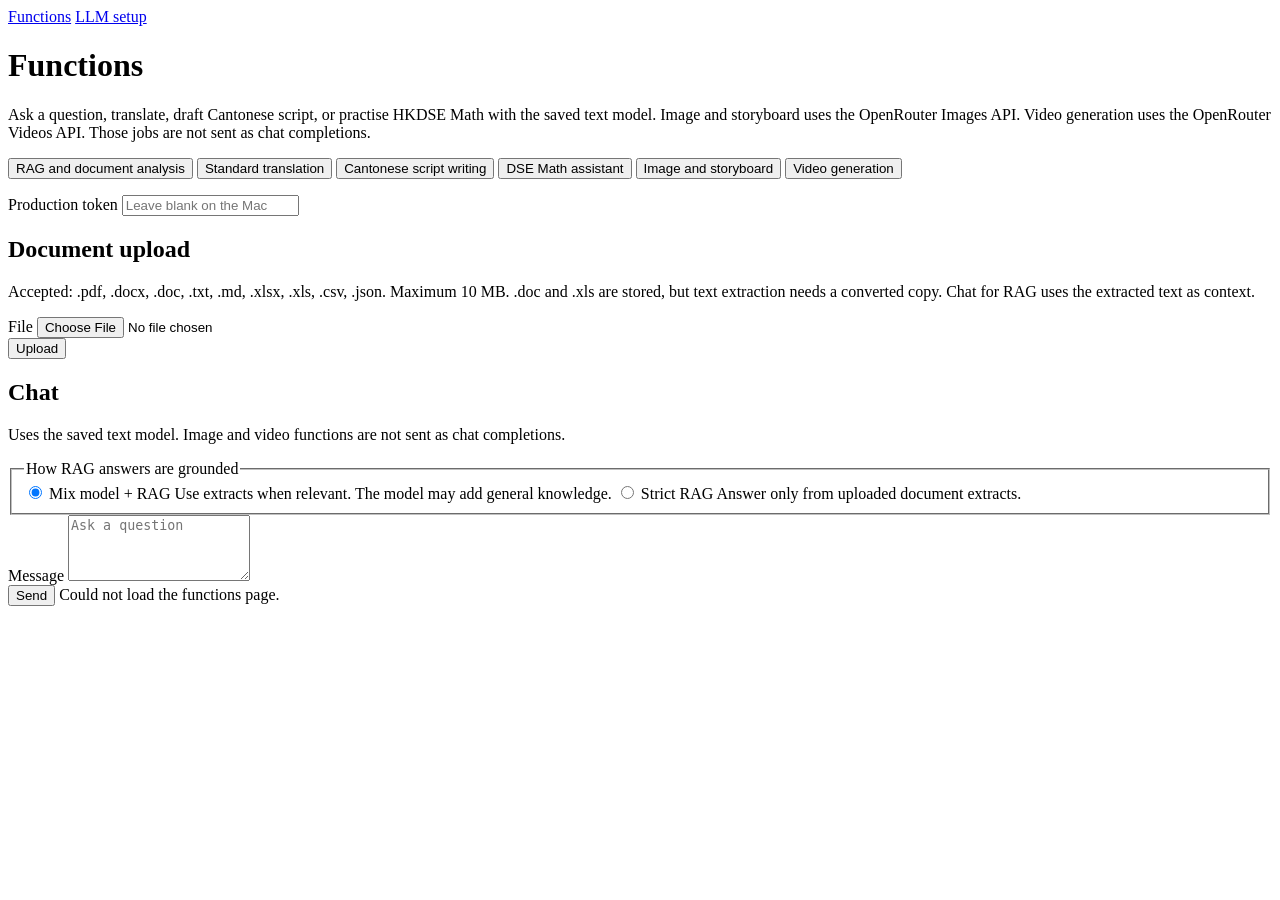
==== commit 335ef6b3: "Add Video Studio UI: characters, camera controls, Cantonese accent, quote, merge. Video generation n" ====
--- a/backend/app/static/index.html
+++ b/backend/app/static/index.html
@@ -15,8 +15,8 @@
     <h1>Functions</h1>
     <p class="lede">
       Ask a question, translate, draft Cantonese script, or practise HKDSE Math with the saved text model.
-      Image and storyboard uses the OpenRouter Images API; those jobs are not sent as chat completions.
-      Video stays off this form.
+      Image and storyboard uses the OpenRouter Images API. Video generation uses the OpenRouter Videos API.
+      Those jobs are not sent as chat completions.
     </p>
 
     <div class="tabs" role="tablist" aria-label="Functions">
@@ -123,8 +123,7 @@
           <label class="field" id="dse-module-field">
             Module
             <select id="dse-module">
-              <option value="" selected>Any module</option>
-              <option value="compulsory">Compulsory Mathematics</option>
+              <option value="compulsory" selected>Compulsory Mathematics</option>
               <option value="m1">M1 Calculus &amp; Statistics</option>
               <option value="m2">M2 Algebra &amp; Calculus</option>
             </select>
@@ -147,11 +146,10 @@
         </div>
         <div id="dse-create-workspace" hidden>
         <div id="dse-create-filters">
-          <div class="language-row">
+          <div class="language-row dse-cascade" id="dse-create-cascade">
             <label class="field">Level
               <select id="dse-level">
-                <option value="" selected>Any level</option>
-                <option value="S1">S1</option>
+                <option value="S1" selected>S1</option>
                 <option value="S2">S2</option>
                 <option value="S3">S3</option>
                 <option value="S4">S4</option>
@@ -161,18 +159,7 @@
             </label>
             <label class="field">Topic
               <select id="dse-topic">
-                <option value="" selected>Any topic</option>
-                <option value="number_algebra">Number &amp; Algebra</option>
-                <option value="measures_shape_space">Measures, Shape &amp; Space</option>
-                <option value="data_handling">Data Handling</option>
-                <option value="numbers">Numbers</option>
-                <option value="algebra">Algebra</option>
-                <option value="geometry">Geometry</option>
-                <option value="mensuration">Mensuration</option>
-                <option value="data">Data</option>
-                <option value="trig">Trigonometry</option>
-                <option value="functions">Functions</option>
-                <option value="calculus">Calculus (S5–S6)</option>
+                <option value="" selected>Any topic in this year</option>
               </select>
             </label>
           </div>
@@ -205,7 +192,7 @@
           </div>
         </div>
         <div class="dse-create" id="dse-create-panel">
-          <p class="meta" id="dse-create-hint">Choose a level, difficulty if you want, and how many questions (up to 20). Every question includes a teaching scenario and a labelled diagram that matches the named shape (quadrilateral ABCD, triangle ABC) and marks every given angle (80°, 90°). Click parts of the diagram. The mark scheme stays hidden until you pass or ask for the solution. Passing shows the answer on a diagram too.</p>
+          <p class="meta" id="dse-create-hint">Choose a module, then a year. Only topics for that module and year are listed. Set difficulty if you want, and how many questions (up to 20). Every question includes a teaching scenario and a labelled diagram that matches the named shape (quadrilateral ABCD, triangle ABC) and marks every given angle (80°, 90°). Click parts of the diagram. The mark scheme stays hidden until you pass or ask for the solution. Passing shows the answer on a diagram too.</p>
           <div class="savebar">
             <button type="button" id="dse-create-question">Create questions</button>
           </div>
@@ -214,8 +201,8 @@
         </div>
         <div id="dse-explain-workspace" hidden>
           <p class="meta">
-            Choose S1–S6, then pick a topic from the dropdown. You can add more than one.
-            Junior secondary (S1–S3) shares the Key Stage 3 units; S4–S6 uses the Compulsory Part and Extended Part.
+            Choose a module, then a year. Only topics for that pair are listed. You can add more than one.
+            Compulsory covers S1–S6; M1 and M2 only appear for S5–S6.
             Every explanation includes a teaching scenario and a labelled diagram you can click.
             Answers use uploaded syllabus and notes when they are present.
           </p>
@@ -223,7 +210,7 @@
             Source:
             <a id="dse-explain-source" href="https://www.edb.gov.hk/en/curriculum-development/kla/ma/curr/index2.html" target="_blank" rel="noopener noreferrer">EDB Mathematics curriculum documents</a>
           </p>
-          <div class="language-row" id="dse-explain-filters">
+          <div class="language-row dse-cascade" id="dse-explain-filters">
             <label class="field">Level
               <select id="dse-explain-level">
                 <option value="S1" selected>S1</option>
@@ -240,7 +227,7 @@
               </select>
             </label>
           </div>
-          <p class="meta" id="dse-explain-level-hint">Junior Secondary (S1–S3) learning units. Schools decide the year; the explanation stays at S1.</p>
+          <p class="meta" id="dse-explain-level-hint">Compulsory S1 topics. Change the module or year to list a different set.</p>
           <ul class="dse-explain-picked-list" id="dse-explain-picked-list" hidden></ul>
           <p class="meta" id="dse-explain-picked">No topics selected. Choose a topic from the dropdown, then Send.</p>
         </div>
@@ -884,15 +871,214 @@
       <div class="image-gallery" id="image-gallery" hidden></div>
     </section>
 
-    <section class="unavailable" id="media-note" hidden aria-labelledby="media-title">
-      <h2 id="media-title">Not a chat completion</h2>
-      <p class="note">
-        Video generation is not sent through OpenRouter chat completions.
-        Choose a model for it on <a href="/setup">LLM setup</a>. This page does not run video jobs yet.
+    <section class="chat image-studio video-studio" id="video-panel" hidden aria-labelledby="video-title">
+      <h2 id="video-title">Video generation</h2>
+      <p class="meta">
+        Uses the saved video model on the OpenRouter Videos API, not chat completions.
+        A project holds up to 4 short movies (30–60 seconds each). Estimate cost and confirm before generate.
+        Merge stitches those clips locally with ffmpeg (no OpenRouter charge).
       </p>
+
+      <fieldset class="projects" id="video-projects" aria-labelledby="video-projects-title">
+        <legend id="video-projects-title">Video projects</legend>
+        <p class="meta">
+          Add a project, then upload character stills and generate up to 4 clips. Save keeps the camera and dialogue settings.
+        </p>
+        <div class="image-row">
+          <label class="field">Past projects
+            <select id="video-project-select" aria-label="Past video projects" disabled>
+              <option value="">No saved projects yet</option>
+            </select>
+          </label>
+          <label class="field">Project name
+            <input id="video-project-name" type="text" maxlength="120" autocomplete="off" placeholder="e.g. Harbour night short">
+          </label>
+        </div>
+        <div class="savebar">
+          <button type="button" id="video-project-add">Add new project</button>
+          <button type="button" class="secondary" id="video-project-save">Save</button>
+          <button type="button" class="secondary" id="video-project-new">Blank studio</button>
+          <button type="button" class="secondary" id="video-project-delete">Delete</button>
+          <span id="video-project-state" role="status"></span>
+        </div>
+      </fieldset>
+
+      <fieldset class="person" id="video-characters" aria-labelledby="video-characters-title">
+        <legend id="video-characters-title">Major actress and actor</legend>
+        <p class="meta">
+          Up to 3 characters. Each character can hold 5 jpeg, png, or webp stills (10 MB each).
+          Those photos are sent as OpenRouter input_references so the model keeps likeness.
+        </p>
+        <div id="video-character-cards"></div>
+        <input id="video-character-file" type="file" accept="image/jpeg,image/png,image/webp,.jpg,.jpeg,.png,.webp" hidden>
+      </fieldset>
+
+      <fieldset class="guided" aria-labelledby="video-scene-title">
+        <legend id="video-scene-title">Scene</legend>
+        <label class="field">Title
+          <input id="video-title-input" type="text" autocomplete="off" placeholder="Short movie title">
+        </label>
+        <label class="field">Scene
+          <textarea id="video-scene" rows="3" placeholder="Where this happens, who is on screen, what they do"></textarea>
+        </label>
+        <label class="field">Prompt
+          <textarea id="video-prompt" rows="4" placeholder="Action, dialogue, mood. Camera terms below are added automatically."></textarea>
+        </label>
+        <label class="option cantonese-option">
+          <input type="checkbox" id="video-cantonese">
+          <span class="option-title">Speaks with a natural Hong Kong Cantonese accent</span>
+          <span class="detail">Added to the prompt. Models that support native audio (Hailuo 3, Kling v3.0) also set generate_audio. Kling then uses the with-audio list price.</span>
+        </label>
+        <div class="image-row">
+          <label class="field">Duration
+            <select id="video-duration">
+              <option value="30" selected>30 seconds</option>
+              <option value="35">35 seconds</option>
+              <option value="40">40 seconds</option>
+              <option value="45">45 seconds</option>
+              <option value="50">50 seconds</option>
+              <option value="55">55 seconds</option>
+              <option value="60">60 seconds (1 minute)</option>
+            </select>
+          </label>
+          <label class="field">Aspect ratio
+            <select id="video-aspect">
+              <option value="16:9" selected>Widescreen 16:9</option>
+              <option value="9:16">Vertical 9:16</option>
+              <option value="1:1">Square 1:1</option>
+            </select>
+          </label>
+        </div>
+        <p class="meta" id="video-duration-hint">
+          Provider clips are shorter than a minute, so a 30–60s movie is split into allowed lengths
+          (Hailuo 2.3: 6 or 10s; Hailuo 3: 5–15s; Kling v3.0: 3–15s) and stitched. A project stores up to 4 of these movies.
+        </p>
+      </fieldset>
+
+      <fieldset class="camera" aria-labelledby="video-camera-title">
+        <legend id="video-camera-title">基礎相機運動 (Basic Camera Movements)</legend>
+        <p class="meta">These lines are added to the prompt before generate. Combine Dolly and Zoom in opposite directions for a Hitchcock dolly zoom.</p>
+        <div class="camera-grid">
+          <div>
+            <p class="option-title">橫向平移 (Pan)</p>
+            <p class="detail">鏡頭水平轉動，常用於展現全景或追隨平移的主體。</p>
+            <div class="variance-levels" role="radiogroup" aria-label="Pan">
+              <label class="option"><input type="radio" name="video-pan" value="" checked> None</label>
+              <label class="option"><input type="radio" name="video-pan" value="left"> Left 向左</label>
+              <label class="option"><input type="radio" name="video-pan" value="right"> Right 向右</label>
+            </div>
+          </div>
+          <div>
+            <p class="option-title">縱向傾斜 (Tilt)</p>
+            <p class="detail">改變鏡頭的垂直角度，用以營造壓迫感或鳥瞰視角。</p>
+            <div class="variance-levels" role="radiogroup" aria-label="Tilt">
+              <label class="option"><input type="radio" name="video-tilt" value="" checked> None</label>
+              <label class="option"><input type="radio" name="video-tilt" value="up"> Up 向上仰視</label>
+              <label class="option"><input type="radio" name="video-tilt" value="down"> Down 向下俯視</label>
+            </div>
+          </div>
+          <div>
+            <p class="option-title">物理推進 (Dolly / Move)</p>
+            <p class="detail">模擬攝影機在軌道上的物理位移，背景透視會隨之改變。</p>
+            <div class="variance-levels" role="radiogroup" aria-label="Dolly">
+              <label class="option"><input type="radio" name="video-dolly" value="" checked> None</label>
+              <label class="option"><input type="radio" name="video-dolly" value="forward"> Forward 向前推進</label>
+              <label class="option"><input type="radio" name="video-dolly" value="backward"> Backward 向後拉遠</label>
+            </div>
+          </div>
+          <div>
+            <p class="option-title">光學變焦 (Zoom)</p>
+            <p class="detail">模擬鏡頭變更焦距。與 Dolly 反向組合可觸發推拉焦距 / 希區考克變焦。</p>
+            <div class="variance-levels" role="radiogroup" aria-label="Zoom">
+              <label class="option"><input type="radio" name="video-zoom" value="" checked> None</label>
+              <label class="option"><input type="radio" name="video-zoom" value="in"> + Zoom In 放大</label>
+              <label class="option"><input type="radio" name="video-zoom" value="out"> − Zoom Out 縮小</label>
+            </div>
+          </div>
+          <div>
+            <p class="option-title">鏡頭滾轉 (Roll)</p>
+            <p class="detail">讓畫面產生旋轉效果，常用於表現眩暈、混亂或夢境感。</p>
+            <div class="variance-levels" role="radiogroup" aria-label="Roll">
+              <label class="option"><input type="radio" name="video-roll" value="" checked> None</label>
+              <label class="option"><input type="radio" name="video-roll" value="cw"> CW 順時針旋轉</label>
+              <label class="option"><input type="radio" name="video-roll" value="ccw"> CCW 逆時針旋轉</label>
+            </div>
+          </div>
+        </div>
+      </fieldset>
+
+      <fieldset class="camera" aria-labelledby="video-advanced-title">
+        <legend id="video-advanced-title">進階動態與權重微調 (Advanced Motion &amp; Weights)</legend>
+        <label class="field">動態強度 (Motion Intensity)
+          <select id="video-intensity">
+            <option value="0">0 — smooth, locked-off</option>
+            <option value="1" selected>1 — gentle, stable</option>
+            <option value="2">2 — noticeable cinematic energy</option>
+            <option value="3">3 — high-tension, explosive</option>
+          </select>
+        </label>
+        <p class="meta">0 to 3. Low values keep the frame smooth; 3 is a large, explosive move.</p>
+        <label class="option">
+          <input type="checkbox" id="video-orientation-lock" checked>
+          <span class="option-title">主體朝向鎖定 (Character Orientation Lock)</span>
+          <span class="detail">剝離主體動作與相機運動，避免 Dolly / Zoom 時人物扭曲。</span>
+        </label>
+        <label class="option">
+          <input type="checkbox" id="video-interpolation">
+          <span class="option-title">首尾幀路徑補間 (First &amp; End Frame Interpolation)</span>
+          <span class="detail">圖生影：上傳起點與終點兩張不同焦距或角度的圖片，讓模型計算光學運鏡過渡。 Hailuo 2.3 only sends the first frame; Hailuo 3 and Kling take both.</span>
+        </label>
+        <div class="image-row" id="video-frame-row" hidden>
+          <div>
+            <p class="option-title">First frame</p>
+            <div class="ref-slots video-frame-slots" id="video-frame-first"></div>
+          </div>
+          <div>
+            <p class="option-title">End frame</p>
+            <div class="ref-slots video-frame-slots" id="video-frame-last"></div>
+          </div>
+        </div>
+        <input id="video-frame-file" type="file" accept="image/jpeg,image/png,image/webp,.jpg,.jpeg,.png,.webp" hidden>
+      </fieldset>
+
+      <fieldset class="camera" aria-labelledby="video-modifiers-title">
+        <legend id="video-modifiers-title">提示詞輔助運鏡 (Cinematic Prompt Modifiers)</legend>
+        <p class="meta">Added to the Kling-style camera prompt. Tick any that apply.</p>
+        <div class="modifier-grid">
+          <label class="option"><input type="checkbox" name="video-modifier" value="handheld"> 手持微晃感 — Handheld camera shake / Unstable documentary style</label>
+          <label class="option"><input type="checkbox" name="video-modifier" value="steadicam"> 穩定追隨鏡頭 — Steadicam tracking shot / Smooth follow shot</label>
+          <label class="option"><input type="checkbox" name="video-modifier" value="whip_pan"> 高速甩鏡 — Fast whip pan / Motion blur transition</label>
+          <label class="option"><input type="checkbox" name="video-modifier" value="orbital"> 環繞運鏡 — 360-degree orbital shot / Arc shot around the subject</label>
+          <label class="option"><input type="checkbox" name="video-modifier" value="jib"> 搖臂上升感 — Jib crane shot lifting up / Drone rising shot</label>
+        </div>
+      </fieldset>
+
+      <fieldset class="output" aria-labelledby="video-clips-title">
+        <legend id="video-clips-title">Clips in this project</legend>
+        <p class="meta" id="video-clip-count">0/4 clips. Generate up to 4 short movies, then merge them.</p>
+        <div class="video-gallery" id="video-gallery" hidden></div>
+        <div class="savebar">
+          <button type="button" class="secondary" id="video-merge" disabled>Merge clips</button>
+          <span id="video-merge-state" role="status"></span>
+        </div>
+        <p class="meta" id="video-merged" hidden></p>
+      </fieldset>
+
+      <fieldset class="quote" id="video-quote-box" aria-labelledby="video-quote-title">
+        <legend id="video-quote-title">Estimated cost</legend>
+        <p class="meta">
+          Catalog list prices, not a live OpenRouter invoice. Confirm the estimate before a clip is generated.
+        </p>
+        <div id="video-quote-lines" hidden></div>
+        <div class="savebar">
+          <button type="button" id="video-quote">Estimate cost</button>
+          <button type="button" id="video-generate" disabled>Generate (confirm estimate)</button>
+          <span id="video-state" role="status"></span>
+        </div>
+      </fieldset>
     </section>
   </main>
-  <script src="/static/chat_format.js?v=dse-quad-figure"></script>
+  <script src="/static/chat_format.js?v=dse-math-formulas"></script>
   <script>
     const TEXT_FUNCTIONS = ["rag_qa", "translation", "cantonese_script", "dse_math"];
     const GROUNDING_KEY = "rag-grounding";
@@ -917,7 +1103,7 @@
       explain: emptyDseBucket(),
     };
     let dseState = dseBuckets.solve;
-    let dseExplainCurriculum = null;
+    let dseCurriculum = null;
     let dseExplainPicked = [];
     const MAX_EXPLAIN_TOPICS = 8;
     const RAG_ACCEPT = ".pdf,.docx,.doc,.txt,.md,.xlsx,.xls,.csv,.json";
@@ -925,7 +1111,14 @@
     const RAG_HINT = "Accepted: .pdf, .docx, .doc, .txt, .md, .xlsx, .xls, .csv, .json. Maximum 10 MB. .doc and .xls are stored, but text extraction needs a converted copy. Chat for RAG uses the extracted text as context.";
     const TRANSLATION_HINT = "Accepted: .pdf, .docx, .doc, .pptx, .ppt, .xlsx, .xls, .txt, .md. Maximum 10 MB. .ppt, .doc, and .xls are stored, but text extraction needs a converted copy. Chat translates these documents into the target language.";
     const DSE_HINT = "Accepted: .pdf, .docx, .doc, .txt, .md, .xlsx, .xls, .csv, .json. Maximum 10 MB. Isolated from RAG and translation. Chat for DSE Math uses these syllabus and notes extracts.";
-    const state = { catalog: null, saved: null, functionId: "rag_qa", files: [], refs: [], projects: [], currentProjectId: "" };
+    const state = {
+      catalog: null, saved: null, functionId: "rag_qa", files: [], refs: [],
+      projects: [], currentProjectId: "",
+      videoProjects: [], currentVideoProjectId: "", videoProject: null, videoQuote: null,
+    };
+    const VIDEO_MAX_CHARACTERS = 3;
+    const VIDEO_MAX_PHOTOS = 5;
+    const VIDEO_MAX_CLIPS = 4;
     const MAX_REFS = 5;
 
     function loadStoredGrounding() {
@@ -1256,10 +1449,10 @@
           lede.textContent = "Paste or photo a question. Diagrams mark every named vertex and given angle (ABC, 50°) in the question, each step, and the answer.";
         } else if (option === "create") {
           title.textContent = "2. Create and mark questions";
-          lede.textContent = "Generate up to 20 questions. Each item has a labelled diagram of the named givens; the solution figure appears after a pass.";
+          lede.textContent = "Choose a module, then a year. Only matching topics are listed. Each item has a labelled diagram of the named givens; the solution figure appears after a pass.";
         } else {
           title.textContent = "3. Explain";
-            lede.textContent = "Choose S1–S6, pick EDB learning units, then send to explain them.";
+            lede.textContent = "Choose a module, then a year, then a topic from that filtered list.";
         }
         return;
       }
@@ -1284,18 +1477,70 @@
       return dseExplainPicked.map((row) => (row.level ? row.level + " " : "") + row.label);
     }
 
+    function selectedDseModule() {
+      return selectedDseSelect("dse-module") || "compulsory";
+    }
+
+    function levelsForModule(module) {
+      const key = module || selectedDseModule();
+      const catalog = dseCurriculum;
+      if (catalog && catalog.levels_by_module && catalog.levels_by_module[key] && catalog.levels_by_module[key].length) {
+        return catalog.levels_by_module[key].slice();
+      }
+      if (key === "m1" || key === "m2") return ["S5", "S6"];
+      return ["S1", "S2", "S3", "S4", "S5", "S6"];
+    }
+
+    function fillDseLevelSelect(select) {
+      if (!select) return;
+      const levels = levelsForModule(selectedDseModule());
+      const previous = select.value;
+      select.replaceChildren();
+      levels.forEach((level) => {
+        const option = document.createElement("option");
+        option.value = level;
+        option.textContent = level;
+        select.appendChild(option);
+      });
+      if (levels.indexOf(previous) >= 0) {
+        select.value = previous;
+      } else {
+        select.value = levels[0] || "";
+      }
+    }
+
+    function catalogTopicsFor(level, module) {
+      const catalog = dseCurriculum;
+      if (!catalog || !catalog.topics || !level || !module) return [];
+      return (catalog.topics[level] || []).filter((row) => row.module_key === module);
+    }
+
     function explainTopicsForLevel() {
-      const catalog = dseExplainCurriculum;
-      if (!catalog || !catalog.topics) return [];
-      const level = selectedExplainLevel();
-      const junior = level === "S1" || level === "S2" || level === "S3";
-      const module = selectedDseSelect("dse-module");
-      return (catalog.topics[level] || []).filter((row) => {
-        if (junior) return row.strand !== "m1" && row.strand !== "m2";
-        if (module === "compulsory") return row.strand !== "m1" && row.strand !== "m2";
-        if (module === "m1") return row.strand !== "m2";
-        if (module === "m2") return row.strand !== "m1";
-        return true;
+      return catalogTopicsFor(selectedExplainLevel(), selectedDseModule());
+    }
+
+    function appendTopicGroups(select, rows, groupByForm) {
+      const groups = [];
+      const seen = {};
+      rows.forEach((row) => {
+        const base = row.group || row.category || row.strand || "Topics";
+        const key = groupByForm && row.form ? row.form + " · " + base : base;
+        if (!seen[key]) {
+          seen[key] = [];
+          groups.push(key);
+        }
+        seen[key].push(row);
+      });
+      groups.forEach((key) => {
+        const group = document.createElement("optgroup");
+        group.label = key;
+        seen[key].forEach((row) => {
+          const option = document.createElement("option");
+          option.value = row.id;
+          option.textContent = row.label;
+          group.appendChild(option);
+        });
+        select.appendChild(group);
       });
     }
 
@@ -1357,17 +1602,22 @@
       status.textContent = "Selected: " + labels.join("; ") + ".";
     }
 
+    function pruneExplainPicked() {
+      const allowed = new Set(explainTopicsForLevel().map((row) => row.id));
+      dseExplainPicked = dseExplainPicked.filter((row) => allowed.has(row.id));
+    }
+
     function renderDseExplainTopics() {
+      pruneExplainPicked();
       const select = document.getElementById("dse-explain-topic");
       const hint = document.getElementById("dse-explain-level-hint");
       const source = document.getElementById("dse-explain-source");
-      const catalog = dseExplainCurriculum;
+      const catalog = dseCurriculum;
       const level = selectedExplainLevel();
-      const junior = level === "S1" || level === "S2" || level === "S3";
+      const module = selectedDseModule();
+      const moduleLabel = (catalog && catalog.modules && catalog.modules[module]) || module;
       if (hint) {
-        hint.textContent = junior
-          ? "Junior Secondary (S1–S3) EDB learning units. Schools decide the year; the explanation stays at " + level + "."
-          : "Senior Secondary (S4–S6) Compulsory Part and Extended Part (M1 / M2). The explanation stays at " + level + ".";
+        hint.textContent = moduleLabel + " " + level + " topics only. Other years and modules are hidden.";
       }
       if (source && catalog && catalog.source && catalog.source.href) {
         source.href = catalog.source.href;
@@ -1387,27 +1637,7 @@
       placeholder.textContent = "Choose a topic";
       select.appendChild(placeholder);
       const rows = explainTopicsForLevel();
-      const groups = [];
-      const seen = {};
-      rows.forEach((row) => {
-        const strand = row.strand || "further";
-        if (!seen[strand]) {
-          seen[strand] = [];
-          groups.push(strand);
-        }
-        seen[strand].push(row);
-      });
-      groups.forEach((strand) => {
-        const group = document.createElement("optgroup");
-        group.label = (catalog.strands && catalog.strands[strand]) || strand;
-        seen[strand].forEach((row) => {
-          const option = document.createElement("option");
-          option.value = row.id;
-          option.textContent = row.label;
-          group.appendChild(option);
-        });
-        select.appendChild(group);
-      });
+      appendTopicGroups(select, rows, false);
       select.disabled = rows.length === 0;
       if (previous && Array.prototype.some.call(select.options, (opt) => opt.value === previous)) {
         select.value = previous;
@@ -1415,37 +1645,98 @@
         select.value = "";
       }
       if (!rows.length) {
-        placeholder.textContent = "No topics for this level";
+        placeholder.textContent = "No topics for this module and year";
       }
       syncDseExplainPicked();
     }
 
-    function loadDseExplainTopics() {
-      if (dseExplainCurriculum) {
-        renderDseExplainTopics();
-        return Promise.resolve(dseExplainCurriculum);
-      }
+    function renderDseCreateTopics() {
+      const select = document.getElementById("dse-topic");
+      if (!select) return;
+      const catalog = dseCurriculum;
+      const previous = select.value;
+      const level = selectedDseSelect("dse-level");
+      const module = selectedDseModule();
+      select.replaceChildren();
+      const placeholder = document.createElement("option");
+      placeholder.value = "";
+      placeholder.textContent = catalog && catalog.topics ? "Any topic in this year" : "Loading topics…";
+      select.appendChild(placeholder);
+      if (!catalog || !catalog.topics) {
+        select.disabled = true;
+        return;
+      }
+      const rows = catalogTopicsFor(level, module);
+      appendTopicGroups(select, rows, false);
+      select.disabled = !level || rows.length === 0;
+      if (previous && Array.prototype.some.call(select.options, (opt) => opt.value === previous)) {
+        select.value = previous;
+      } else {
+        select.value = "";
+      }
+      if (!level) {
+        placeholder.textContent = "Choose a year first";
+      } else if (!rows.length) {
+        placeholder.textContent = "No topics for this module and year";
+      }
+    }
+
+    function syncDseCurriculumFilters() {
+      fillDseLevelSelect(document.getElementById("dse-level"));
+      fillDseLevelSelect(document.getElementById("dse-explain-level"));
+      renderDseCreateTopics();
       renderDseExplainTopics();
+    }
+
+    function placeDseModuleField() {
+      const field = document.getElementById("dse-module-field");
+      if (!field) return;
+      const option = selectedDseOption();
+      const createRow = document.getElementById("dse-create-cascade");
+      const explainRow = document.getElementById("dse-explain-filters");
+      const languageRow = document.getElementById("dse-language-row");
+      if (option === "explain" && explainRow) {
+        explainRow.insertBefore(field, explainRow.firstChild);
+      } else if (option === "create" && createRow) {
+        createRow.insertBefore(field, createRow.firstChild);
+      } else if (languageRow) {
+        languageRow.appendChild(field);
+      }
+      field.hidden = option === "solve";
+    }
+
+    function loadDseCurriculum() {
+      if (dseCurriculum) {
+        syncDseCurriculumFilters();
+        return Promise.resolve(dseCurriculum);
+      }
+      syncDseCurriculumFilters();
       return fetch("/api/dse/topics")
         .then((response) => {
           if (!response.ok) throw new Error("topics");
           return response.json();
         })
         .then((payload) => {
-          dseExplainCurriculum = payload;
-          renderDseExplainTopics();
+          dseCurriculum = payload;
+          syncDseCurriculumFilters();
           return payload;
         })
         .catch(() => {
-          const select = document.getElementById("dse-explain-topic");
-          if (!select) return;
-          select.replaceChildren();
-          const option = document.createElement("option");
-          option.value = "";
-          option.textContent = "Could not load topics";
-          select.appendChild(option);
-          select.disabled = true;
+          ["dse-explain-topic", "dse-topic"].forEach((id) => {
+            const select = document.getElementById(id);
+            if (!select) return;
+            select.replaceChildren();
+            const option = document.createElement("option");
+            option.value = "";
+            option.textContent = "Could not load topics";
+            select.appendChild(option);
+            select.disabled = true;
+          });
         });
+    }
+
+    function loadDseExplainTopics() {
+      return loadDseCurriculum();
     }
 
     function syncDseModeUi() {
@@ -1460,7 +1751,6 @@
       const solveWorkspace = document.getElementById("dse-solve-workspace");
       const createWorkspace = document.getElementById("dse-create-workspace");
       const explainWorkspace = document.getElementById("dse-explain-workspace");
-      const moduleField = document.getElementById("dse-module-field");
       const ocr = document.getElementById("dse-ocr-controls");
       const check = document.getElementById("dse-check");
       const nextHint = document.getElementById("dse-next-hint");
@@ -1476,7 +1766,7 @@
       if (solveWorkspace) solveWorkspace.hidden = !solve;
       if (createWorkspace) createWorkspace.hidden = !create;
       if (explainWorkspace) explainWorkspace.hidden = !explain;
-      if (moduleField) moduleField.hidden = solve;
+      placeDseModuleField();
       if (ocr) ocr.hidden = !(solve || hasQuestions);
       if (check) check.hidden = !hasQuestions;
       if (send) send.hidden = create;
@@ -1506,8 +1796,9 @@
           ? "Type your attempt for the selected question"
           : dsePlaceholder(mode);
       }
-      if (explain && state.functionId === "dse_math") {
-        loadDseExplainTopics();
+      if ((explain || create) && state.functionId === "dse_math") {
+        placeDseModuleField();
+        loadDseCurriculum();
       }
       syncChatChrome();
       syncChatLogs();
@@ -1576,7 +1867,9 @@
         line.appendChild(missing);
       } else {
         const text = document.createElement("span");
-        const multiplier = functionId === "image_gen" ? selectedPriceMultiplier() : 1;
+        const multiplier = functionId === "image_gen"
+          ? selectedPriceMultiplier()
+          : functionId === "video_gen" ? selectedVideoDuration() : 1;
         text.textContent = (fn ? fn.label : functionId) + " model: " + option.id
           + " · " + priceSummary(option.prices, multiplier)
           + " (recorded " + state.catalog.prices_recorded_on + ", not a live quote). ";
@@ -1599,6 +1892,7 @@
       }
       const text = isTextFunction(functionId);
       const isImage = functionId === "image_gen";
+      const isVideo = functionId === "video_gen";
       const showUpload = functionId === "rag_qa" || functionId === "translation"
         || (functionId === "dse_math" && selectedDseOption() !== "solve");
       const showGrounding = functionId === "rag_qa"
@@ -1609,7 +1903,11 @@
       document.getElementById("dse-controls").hidden = functionId !== "dse_math";
       document.getElementById("chat-panel").hidden = !text;
       document.getElementById("image-panel").hidden = !isImage;
-      document.getElementById("media-note").hidden = text || isImage;
+      document.getElementById("video-panel").hidden = !isVideo;
+      if (isVideo) {
+        loadVideoProjects().catch(function () {});
+        renderVideoStudio();
+      }
       document.getElementById("chat-send").textContent = functionId === "translation" ? "Translate" : "Send";
       if (functionId !== "dse_math") {
         document.getElementById("chat-send").hidden = false;
@@ -1966,11 +2264,13 @@
     if (explainTopic) {
       explainTopic.addEventListener("change", addExplainTopicFromSelect);
     }
+    const createLevel = document.getElementById("dse-level");
+    if (createLevel) {
+      createLevel.addEventListener("change", renderDseCreateTopics);
+    }
     const moduleSelect = document.getElementById("dse-module");
     if (moduleSelect) {
-      moduleSelect.addEventListener("change", () => {
-        if (selectedDseOption() === "explain") renderDseExplainTopics();
-      });
+      moduleSelect.addEventListener("change", syncDseCurriculumFilters);
     }
     document.querySelectorAll('#dse-solve-style input[name="dse-solve-style"]').forEach((input) => {
       input.addEventListener("change", () => {
@@ -2110,8 +2410,7 @@
         body.mode = selectedDseMode();
         body.dse_mode = body.mode;
         const option = selectedDseOption();
-        const module = selectedDseSelect("dse-module");
-        if (module) body.module = module;
+        body.module = selectedDseModule();
         if (option === "explain") {
           const level = selectedExplainLevel();
           const topics = selectedExplainTopicIds();
@@ -2225,12 +2524,12 @@
       const topic = selectedDseSelect("dse-topic");
       const difficulty = selectedDseSelect("dse-difficulty");
       const paper = selectedDseSelect("dse-paper");
-      const module = selectedDseSelect("dse-module");
+      const module = selectedDseModule();
       const level = selectedDseSelect("dse-level");
       if (topic) body.topic = topic;
       if (difficulty) body.difficulty = difficulty;
       if (paper) body.paper = paper;
-      if (module) body.module = module;
+      body.module = module;
       if (level) body.level = level;
       return body;
     }
@@ -2992,6 +3291,13 @@
       return sel.count || 1;
     }
 
+    function selectedVideoDuration() {
+      const raw = Number((document.getElementById("video-duration") || {}).value || 30);
+      if (!raw || raw < 30) return 30;
+      if (raw > 60) return 60;
+      return raw;
+    }
+
     function updateBeatsVisibility() {
       const sel = selectedImageMode();
       document.getElementById("image-beats-field").hidden = sel.mode !== "storyboard";
@@ -3873,6 +4179,711 @@
       }
     });
 
+    function videoStatus(kind, text) {
+      const node = document.getElementById("video-project-state");
+      if (!node) return;
+      node.className = kind || "";
+      node.textContent = text || "";
+    }
+
+    function videoGenStatus(kind, text) {
+      const node = document.getElementById("video-state");
+      if (!node) return;
+      node.className = kind || "";
+      node.textContent = text || "";
+    }
+
+    function currentVideoModelId() {
+      return (state.saved && state.saved.selection && state.saved.selection.video_gen) || "";
+    }
+
+    function radioValue(name) {
+      const picked = document.querySelector('input[name="' + name + '"]:checked');
+      return picked ? picked.value : "";
+    }
+
+    function setRadioValue(name, value) {
+      const wanted = String(value || "");
+      const nodes = document.querySelectorAll('input[name="' + name + '"]');
+      let matched = false;
+      nodes.forEach(function (node) {
+        if (node.value === wanted) {
+          node.checked = true;
+          matched = true;
+        }
+      });
+      if (!matched && nodes[0]) nodes[0].checked = true;
+    }
+
+    function selectedModifiers() {
+      return Array.from(document.querySelectorAll('input[name="video-modifier"]:checked')).map(function (node) {
+        return node.value;
+      });
+    }
+
+    function collectVideoDetail() {
+      return {
+        title: fieldValue("video-title-input"),
+        scene: (document.getElementById("video-scene") || {}).value || "",
+        prompt: (document.getElementById("video-prompt") || {}).value || "",
+        cantonese_accent: !!(document.getElementById("video-cantonese") || {}).checked,
+        duration_seconds: selectedVideoDuration(),
+        aspect_ratio: fieldValue("video-aspect") || "16:9",
+        pan: radioValue("video-pan"),
+        tilt: radioValue("video-tilt"),
+        dolly: radioValue("video-dolly"),
+        zoom: radioValue("video-zoom"),
+        roll: radioValue("video-roll"),
+        motion_intensity: Number(fieldValue("video-intensity") || 1),
+        character_orientation_lock: !!(document.getElementById("video-orientation-lock") || {}).checked,
+        interpolation: !!(document.getElementById("video-interpolation") || {}).checked,
+        cinematic_modifiers: selectedModifiers(),
+      };
+    }
+
+    function collectVideoBody() {
+      const detail = collectVideoDetail();
+      detail.project_id = state.currentVideoProjectId || "";
+      if (state.videoQuote && state.videoQuote.quote_id) detail.quote_id = state.videoQuote.quote_id;
+      return detail;
+    }
+
+    function invalidateVideoQuote() {
+      state.videoQuote = null;
+      const lines = document.getElementById("video-quote-lines");
+      if (lines) {
+        lines.hidden = true;
+        lines.replaceChildren();
+      }
+      const generate = document.getElementById("video-generate");
+      if (generate) generate.disabled = true;
+      if (state.functionId === "video_gen") renderChatModel();
+    }
+
+    function applyVideoDetail(detail) {
+      detail = detail || {};
+      setFieldValue("video-title-input", detail.title || "");
+      const scene = document.getElementById("video-scene");
+      if (scene) scene.value = detail.scene || "";
+      const prompt = document.getElementById("video-prompt");
+      if (prompt) prompt.value = detail.prompt || "";
+      const canto = document.getElementById("video-cantonese");
+      if (canto) canto.checked = !!detail.cantonese_accent;
+      const duration = document.getElementById("video-duration");
+      if (duration) duration.value = String(detail.duration_seconds || 30);
+      const aspect = document.getElementById("video-aspect");
+      if (aspect) aspect.value = detail.aspect_ratio || "16:9";
+      setRadioValue("video-pan", detail.pan);
+      setRadioValue("video-tilt", detail.tilt);
+      setRadioValue("video-dolly", detail.dolly);
+      setRadioValue("video-zoom", detail.zoom);
+      setRadioValue("video-roll", detail.roll);
+      const intensity = document.getElementById("video-intensity");
+      if (intensity) intensity.value = String(detail.motion_intensity == null ? 1 : detail.motion_intensity);
+      const lock = document.getElementById("video-orientation-lock");
+      if (lock) lock.checked = detail.character_orientation_lock !== false;
+      const interpolation = document.getElementById("video-interpolation");
+      if (interpolation) interpolation.checked = !!detail.interpolation;
+      const wanted = {};
+      (detail.cinematic_modifiers || []).forEach(function (item) { wanted[item] = true; });
+      document.querySelectorAll('input[name="video-modifier"]').forEach(function (node) {
+        node.checked = !!wanted[node.value];
+      });
+      syncVideoInterpolation();
+      invalidateVideoQuote();
+    }
+
+    function blankVideoStudio() {
+      state.currentVideoProjectId = "";
+      state.videoProject = null;
+      setFieldValue("video-project-name", "");
+      applyVideoDetail({});
+      renderVideoStudio();
+      const select = document.getElementById("video-project-select");
+      if (select) select.value = "";
+      videoStatus("", "Blank studio.");
+    }
+
+    function characterCard(character, index) {
+      const card = document.createElement("fieldset");
+      card.className = "person video-character";
+      card.dataset.slot = String(index);
+      const legend = document.createElement("legend");
+      legend.textContent = "Character " + (index + 1);
+      card.appendChild(legend);
+      const row = document.createElement("div");
+      row.className = "image-row";
+      const roleLabel = document.createElement("label");
+      roleLabel.className = "field";
+      roleLabel.appendChild(document.createTextNode("Role"));
+      const role = document.createElement("select");
+      role.className = "video-character-role";
+      [["actress", "Major actress"], ["actor", "Major actor"], ["supporting", "Supporting"]].forEach(function (pair) {
+        const option = document.createElement("option");
+        option.value = pair[0];
+        option.textContent = pair[1];
+        if ((character && character.role) === pair[0]) option.selected = true;
+        role.appendChild(option);
+      });
+      role.addEventListener("change", function () { saveVideoCharacterMeta(index); });
+      roleLabel.appendChild(role);
+      const nameLabel = document.createElement("label");
+      nameLabel.className = "field";
+      nameLabel.appendChild(document.createTextNode("Name"));
+      const name = document.createElement("input");
+      name.type = "text";
+      name.className = "video-character-name";
+      name.maxLength = 80;
+      name.autocomplete = "off";
+      name.placeholder = index === 0 ? "Lead actress" : index === 1 ? "Lead actor" : "Third character";
+      name.value = (character && character.name) || "";
+      name.addEventListener("change", function () { saveVideoCharacterMeta(index); });
+      nameLabel.appendChild(name);
+      row.appendChild(roleLabel);
+      row.appendChild(nameLabel);
+      card.appendChild(row);
+      const count = document.createElement("p");
+      count.className = "ref-count";
+      const photos = (character && character.photos) || [];
+      count.textContent = photos.length + "/" + VIDEO_MAX_PHOTOS;
+      card.appendChild(count);
+      const slots = document.createElement("div");
+      slots.className = "ref-slots";
+      for (let i = 0; i < VIDEO_MAX_PHOTOS; i += 1) {
+        const slot = document.createElement("button");
+        slot.type = "button";
+        slot.className = "ref-slot";
+        const photo = photos[i];
+        if (photo) {
+          slot.classList.add("filled");
+          const img = document.createElement("img");
+          img.alt = photo.name || "Character still";
+          img.src = photo.href || "";
+          slot.appendChild(img);
+          const remove = document.createElement("span");
+          remove.className = "remove";
+          remove.textContent = "Remove";
+          slot.appendChild(remove);
+          slot.addEventListener("click", function () { removeVideoPhoto(index, photo.id); });
+        } else {
+          slot.textContent = "Add photo " + (i + 1);
+          slot.addEventListener("click", function () { pickVideoPhoto(index); });
+        }
+        slots.appendChild(slot);
+      }
+      card.appendChild(slots);
+      return card;
+    }
+
+    function renderVideoCharacters() {
+      const host = document.getElementById("video-character-cards");
+      if (!host) return;
+      host.replaceChildren();
+      const characters = (state.videoProject && state.videoProject.characters) || [];
+      for (let slot = 0; slot < VIDEO_MAX_CHARACTERS; slot += 1) {
+        host.appendChild(characterCard(characters[slot] || { slot: slot, role: slot === 0 ? "actress" : slot === 1 ? "actor" : "supporting", photos: [] }, slot));
+      }
+    }
+
+    function renderVideoFrames() {
+      const detail = (state.videoProject && state.videoProject.detail) || {};
+      const frames = detail.frames || {};
+      ["first", "last"].forEach(function (kind) {
+        const host = document.getElementById("video-frame-" + kind);
+        if (!host) return;
+        host.replaceChildren();
+        const slot = document.createElement("button");
+        slot.type = "button";
+        slot.className = "ref-slot";
+        const photo = frames[kind];
+        if (photo) {
+          slot.classList.add("filled");
+          const img = document.createElement("img");
+          img.alt = kind + " frame";
+          img.src = photo.href || "";
+          slot.appendChild(img);
+          const remove = document.createElement("span");
+          remove.className = "remove";
+          remove.textContent = "Remove";
+          slot.appendChild(remove);
+          slot.addEventListener("click", function () { removeVideoFrame(kind); });
+        } else {
+          slot.textContent = kind === "first" ? "Upload first frame" : "Upload end frame";
+          slot.addEventListener("click", function () { pickVideoFrame(kind); });
+        }
+        host.appendChild(slot);
+      });
+    }
+
+    function renderVideoClips() {
+      const gallery = document.getElementById("video-gallery");
+      const count = document.getElementById("video-clip-count");
+      const merge = document.getElementById("video-merge");
+      const mergedNote = document.getElementById("video-merged");
+      const clips = (state.videoProject && state.videoProject.clips) || [];
+      if (count) count.textContent = clips.length + "/" + VIDEO_MAX_CLIPS + " clips. Generate up to 4 short movies, then merge them.";
+      if (merge) merge.disabled = clips.length < 2;
+      if (!gallery) return;
+      gallery.replaceChildren();
+      if (!clips.length) {
+        gallery.hidden = true;
+      } else {
+        gallery.hidden = false;
+        clips.forEach(function (clip, index) {
+          const figure = document.createElement("figure");
+          const video = document.createElement("video");
+          video.controls = true;
+          video.src = clip.href || "";
+          video.preload = "metadata";
+          figure.appendChild(video);
+          const caption = document.createElement("figcaption");
+          caption.textContent = "Clip " + (index + 1) + " · " + (clip.duration_seconds || "") + "s"
+            + (clip.total_usd ? " · $" + clip.total_usd : "");
+          figure.appendChild(caption);
+          gallery.appendChild(figure);
+        });
+      }
+      if (mergedNote) {
+        const merged = state.videoProject && state.videoProject.merged;
+        if (merged && merged.href) {
+          mergedNote.hidden = false;
+          mergedNote.replaceChildren();
+          mergedNote.appendChild(document.createTextNode("Merged movie ready. "));
+          const link = document.createElement("a");
+          link.href = merged.href;
+          link.textContent = "Download merge";
+          mergedNote.appendChild(link);
+        } else {
+          mergedNote.hidden = true;
+          mergedNote.textContent = "";
+        }
+      }
+    }
+
+    function renderVideoProjectSelect() {
+      const select = document.getElementById("video-project-select");
+      if (!select) return;
+      const projects = state.videoProjects || [];
+      select.replaceChildren();
+      const empty = document.createElement("option");
+      empty.value = "";
+      empty.textContent = projects.length ? "Choose a project" : "No saved projects yet";
+      select.appendChild(empty);
+      projects.forEach(function (project) {
+        const option = document.createElement("option");
+        option.value = project.id;
+        option.textContent = project.name + " (" + (project.clip_count || 0) + "/" + VIDEO_MAX_CLIPS + ")";
+        select.appendChild(option);
+      });
+      select.disabled = !projects.length;
+      select.value = state.currentVideoProjectId || "";
+    }
+
+    function renderVideoStudio() {
+      renderVideoProjectSelect();
+      renderVideoCharacters();
+      renderVideoFrames();
+      renderVideoClips();
+      syncVideoInterpolation();
+    }
+
+    function syncVideoInterpolation() {
+      const on = !!(document.getElementById("video-interpolation") || {}).checked;
+      const row = document.getElementById("video-frame-row");
+      if (row) row.hidden = !on;
+    }
+
+    async function loadVideoProjects() {
+      const response = await fetch("/api/videos/projects");
+      if (!response.ok) throw new Error("Could not list video projects");
+      const payload = await response.json();
+      state.videoProjects = Array.isArray(payload) ? payload : [];
+      renderVideoProjectSelect();
+    }
+
+    async function loadVideoProject(projectId) {
+      if (!projectId) return;
+      videoStatus("", "Loading…");
+      try {
+        const response = await fetch("/api/videos/projects/" + encodeURIComponent(projectId));
+        const payload = await response.json().catch(function () { return {}; });
+        if (!response.ok) {
+          videoStatus("error", typeof payload.detail === "string" ? payload.detail : "Could not load project.");
+          return;
+        }
+        state.currentVideoProjectId = payload.id;
+        state.videoProject = payload;
+        setFieldValue("video-project-name", payload.name || "");
+        applyVideoDetail(payload.detail || {});
+        renderVideoStudio();
+        videoStatus("", "Loaded “" + (payload.name || "project") + "”.");
+      } catch (error) {
+        videoStatus("error", "Could not load project.");
+      }
+    }
+
+    async function writeVideoProject(method, url, name, busyLabel, doneLabel) {
+      videoStatus("", busyLabel);
+      try {
+        const response = await fetch(url, {
+          method: method,
+          headers: authHeaders(true),
+          body: JSON.stringify({
+            name: name,
+            detail: collectVideoDetail(),
+            model_id: currentVideoModelId(),
+          }),
+        });
+        const payload = await response.json().catch(function () { return {}; });
+        if (!response.ok) {
+          videoStatus("error", typeof payload.detail === "string" ? payload.detail : "Save failed (" + response.status + ").");
+          return null;
+        }
+        state.currentVideoProjectId = payload.id;
+        state.videoProject = payload;
+        setFieldValue("video-project-name", payload.name || name);
+        await loadVideoProjects();
+        renderVideoStudio();
+        videoStatus("", doneLabel.replace("{name}", payload.name || name));
+        return payload;
+      } catch (error) {
+        videoStatus("error", "Save failed.");
+        return null;
+      }
+    }
+
+    async function addVideoProject() {
+      const name = fieldValue("video-project-name");
+      if (!name) {
+        videoStatus("error", "Enter a project name to add a new project.");
+        return;
+      }
+      await writeVideoProject("POST", "/api/videos/projects", name, "Adding…", "Added “{name}”.");
+    }
+
+    async function saveVideoProject() {
+      const name = fieldValue("video-project-name");
+      if (!name) {
+        videoStatus("error", "Enter a project name.");
+        return;
+      }
+      if (!state.currentVideoProjectId) {
+        await addVideoProject();
+        return;
+      }
+      await writeVideoProject(
+        "PUT",
+        "/api/videos/projects/" + encodeURIComponent(state.currentVideoProjectId),
+        name,
+        "Saving…",
+        "Saved “{name}”."
+      );
+    }
+
+    async function saveVideoCharacterMeta(slot) {
+      if (!state.currentVideoProjectId) {
+        videoStatus("error", "Add a project before uploading character stills.");
+        return;
+      }
+      const card = document.querySelector('.video-character[data-slot="' + slot + '"]');
+      if (!card) return;
+      const role = (card.querySelector(".video-character-role") || {}).value || "";
+      const name = (card.querySelector(".video-character-name") || {}).value || "";
+      try {
+        const response = await fetch(
+          "/api/videos/projects/" + encodeURIComponent(state.currentVideoProjectId) + "/characters/" + slot,
+          { method: "PUT", headers: authHeaders(true), body: JSON.stringify({ role: role, name: name }) }
+        );
+        const payload = await response.json().catch(function () { return {}; });
+        if (!response.ok) {
+          videoStatus("error", typeof payload.detail === "string" ? payload.detail : "Could not update character.");
+          return;
+        }
+        state.videoProject = payload;
+        invalidateVideoQuote();
+      } catch (error) {
+        videoStatus("error", "Could not update character.");
+      }
+    }
+
+    let videoPhotoSlot = 0;
+    let videoFrameKind = "first";
+
+    function pickVideoPhoto(slot) {
+      if (!state.currentVideoProjectId) {
+        videoStatus("error", "Add a project before uploading character stills.");
+        return;
+      }
+      videoPhotoSlot = slot;
+      const input = document.getElementById("video-character-file");
+      if (input) input.click();
+    }
+
+    function pickVideoFrame(kind) {
+      if (!state.currentVideoProjectId) {
+        videoStatus("error", "Add a project before uploading frames.");
+        return;
+      }
+      videoFrameKind = kind;
+      const input = document.getElementById("video-frame-file");
+      if (input) input.click();
+    }
+
+    async function uploadVideoPhoto(slot, file) {
+      const data = new FormData();
+      data.append("file", file);
+      const headers = authHeaders(false);
+      const response = await fetch(
+        "/api/videos/projects/" + encodeURIComponent(state.currentVideoProjectId) + "/characters/" + slot + "/photos",
+        { method: "POST", headers: headers, body: data }
+      );
+      const payload = await response.json().catch(function () { return {}; });
+      if (!response.ok) {
+        videoStatus("error", typeof payload.detail === "string" ? payload.detail : "Upload failed.");
+        return;
+      }
+      state.videoProject = payload;
+      renderVideoStudio();
+      invalidateVideoQuote();
+      videoStatus("", "Uploaded still for character " + (slot + 1) + ".");
+    }
+
+    async function removeVideoPhoto(slot, photoId) {
+      if (!state.currentVideoProjectId) return;
+      const response = await fetch(
+        "/api/videos/projects/" + encodeURIComponent(state.currentVideoProjectId)
+          + "/characters/" + slot + "/photos/" + encodeURIComponent(photoId),
+        { method: "DELETE", headers: authHeaders(false) }
+      );
+      const payload = await response.json().catch(function () { return {}; });
+      if (!response.ok) {
+        videoStatus("error", typeof payload.detail === "string" ? payload.detail : "Could not remove still.");
+        return;
+      }
+      state.videoProject = payload;
+      renderVideoStudio();
+      invalidateVideoQuote();
+    }
+
+    async function uploadVideoFrame(kind, file) {
+      const data = new FormData();
+      data.append("file", file);
+      const response = await fetch(
+        "/api/videos/projects/" + encodeURIComponent(state.currentVideoProjectId) + "/frames/" + kind,
+        { method: "POST", headers: authHeaders(false), body: data }
+      );
+      const payload = await response.json().catch(function () { return {}; });
+      if (!response.ok) {
+        videoStatus("error", typeof payload.detail === "string" ? payload.detail : "Frame upload failed.");
+        return;
+      }
+      state.videoProject = payload;
+      renderVideoStudio();
+      invalidateVideoQuote();
+    }
+
+    async function removeVideoFrame(kind) {
+      const response = await fetch(
+        "/api/videos/projects/" + encodeURIComponent(state.currentVideoProjectId) + "/frames/" + kind,
+        { method: "DELETE", headers: authHeaders(false) }
+      );
+      const payload = await response.json().catch(function () { return {}; });
+      if (!response.ok) {
+        videoStatus("error", typeof payload.detail === "string" ? payload.detail : "Could not remove frame.");
+        return;
+      }
+      state.videoProject = payload;
+      renderVideoStudio();
+      invalidateVideoQuote();
+    }
+
+    function renderQuote(quote) {
+      const host = document.getElementById("video-quote-lines");
+      const generate = document.getElementById("video-generate");
+      if (!host) return;
+      host.hidden = false;
+      host.replaceChildren();
+      const total = document.createElement("p");
+      total.className = "quote-total";
+      total.textContent = "Estimated cost: $" + quote.total_usd + " USD for "
+        + quote.billed_seconds + " billed seconds ("
+        + (quote.segments || []).join(" + ") + "s clips).";
+      host.appendChild(total);
+      const list = document.createElement("ul");
+      (quote.line_items || []).forEach(function (item) {
+        const li = document.createElement("li");
+        li.textContent = item.label + ": " + item.amount_usd + " " + item.unit
+          + " × " + item.quantity + " = $" + item.subtotal_usd;
+        list.appendChild(li);
+      });
+      host.appendChild(list);
+      const note = document.createElement("p");
+      note.className = "meta";
+      note.textContent = quote.note || "Catalog list prices, not a live invoice.";
+      host.appendChild(note);
+      if (generate) {
+        generate.disabled = false;
+        generate.textContent = "Generate — confirm $" + quote.total_usd;
+      }
+    }
+
+    async function estimateVideoCost() {
+      if (!state.currentVideoProjectId) {
+        videoGenStatus("error", "Add a project first.");
+        return;
+      }
+      videoGenStatus("", "Estimating…");
+      try {
+        const response = await fetch("/api/videos/quote", {
+          method: "POST",
+          headers: authHeaders(true),
+          body: JSON.stringify(collectVideoBody()),
+        });
+        const payload = await response.json().catch(function () { return {}; });
+        if (!response.ok) {
+          videoGenStatus("error", typeof payload.detail === "string" ? payload.detail : "Estimate failed.");
+          invalidateVideoQuote();
+          return;
+        }
+        state.videoQuote = payload;
+        renderQuote(payload);
+        videoGenStatus("", "Confirm the estimate to generate this clip.");
+      } catch (error) {
+        videoGenStatus("error", "Estimate failed.");
+      }
+    }
+
+    async function generateVideoClip() {
+      if (!state.videoQuote || !state.videoQuote.quote_id) {
+        videoGenStatus("error", "Estimate cost and confirm first.");
+        return;
+      }
+      const button = document.getElementById("video-generate");
+      const quoteButton = document.getElementById("video-quote");
+      if (button) button.disabled = true;
+      if (quoteButton) quoteButton.disabled = true;
+      videoGenStatus("", "Generating… this can take several minutes.");
+      try {
+        const response = await fetch("/api/videos/generate", {
+          method: "POST",
+          headers: authHeaders(true),
+          body: JSON.stringify(collectVideoBody()),
+        });
+        const payload = await response.json().catch(function () { return {}; });
+        if (!response.ok) {
+          videoGenStatus("error", typeof payload.detail === "string" ? payload.detail : "Generate failed.");
+          return;
+        }
+        state.videoProject = payload;
+        await loadVideoProjects();
+        renderVideoStudio();
+        invalidateVideoQuote();
+        const clips = payload.clips || [];
+        videoGenStatus("", "Generated clip " + clips.length + " of " + VIDEO_MAX_CLIPS + ".");
+      } catch (error) {
+        videoGenStatus("error", "Generate failed.");
+      } finally {
+        if (quoteButton) quoteButton.disabled = false;
+      }
+    }
+
+    async function mergeVideoClips() {
+      if (!state.currentVideoProjectId) return;
+      const button = document.getElementById("video-merge");
+      const status = document.getElementById("video-merge-state");
+      if (!window.confirm("Merge the generated clips locally with ffmpeg? There is no OpenRouter charge.")) {
+        return;
+      }
+      if (button) button.disabled = true;
+      if (status) {
+        status.className = "";
+        status.textContent = "Merging…";
+      }
+      try {
+        const response = await fetch(
+          "/api/videos/projects/" + encodeURIComponent(state.currentVideoProjectId) + "/merge",
+          { method: "POST", headers: authHeaders(false) }
+        );
+        const payload = await response.json().catch(function () { return {}; });
+        if (!response.ok) {
+          if (status) {
+            status.className = "error";
+            status.textContent = typeof payload.detail === "string" ? payload.detail : "Merge failed.";
+          }
+          return;
+        }
+        state.videoProject = payload;
+        renderVideoStudio();
+        if (status) {
+          status.className = "";
+          status.textContent = "Merged. No OpenRouter charge.";
+        }
+      } catch (error) {
+        if (status) {
+          status.className = "error";
+          status.textContent = "Merge failed.";
+        }
+      } finally {
+        if (button) button.disabled = ((state.videoProject && state.videoProject.clips) || []).length < 2;
+      }
+    }
+
+    document.getElementById("video-project-add").addEventListener("click", addVideoProject);
+    document.getElementById("video-project-save").addEventListener("click", saveVideoProject);
+    document.getElementById("video-project-new").addEventListener("click", blankVideoStudio);
+    document.getElementById("video-project-delete").addEventListener("click", async function () {
+      if (!state.currentVideoProjectId) return;
+      if (!window.confirm("Delete this video project and its stills and clips?")) return;
+      const response = await fetch(
+        "/api/videos/projects/" + encodeURIComponent(state.currentVideoProjectId),
+        { method: "DELETE", headers: authHeaders(false) }
+      );
+      if (!response.ok) {
+        videoStatus("error", "Delete failed.");
+        return;
+      }
+      blankVideoStudio();
+      await loadVideoProjects();
+      videoStatus("", "Deleted.");
+    });
+    document.getElementById("video-project-select").addEventListener("change", function (event) {
+      const id = event.target.value;
+      if (id) loadVideoProject(id);
+    });
+    document.getElementById("video-character-file").addEventListener("change", function (event) {
+      const file = event.target.files && event.target.files[0];
+      event.target.value = "";
+      if (file) uploadVideoPhoto(videoPhotoSlot, file);
+    });
+    document.getElementById("video-frame-file").addEventListener("change", function (event) {
+      const file = event.target.files && event.target.files[0];
+      event.target.value = "";
+      if (file) uploadVideoFrame(videoFrameKind, file);
+    });
+    document.getElementById("video-interpolation").addEventListener("change", function () {
+      syncVideoInterpolation();
+      invalidateVideoQuote();
+    });
+    document.getElementById("video-quote").addEventListener("click", estimateVideoCost);
+    document.getElementById("video-generate").addEventListener("click", generateVideoClip);
+    document.getElementById("video-merge").addEventListener("click", mergeVideoClips);
+    ["video-duration", "video-aspect", "video-intensity", "video-cantonese", "video-orientation-lock"].forEach(function (id) {
+      const node = document.getElementById(id);
+      if (node) node.addEventListener("change", invalidateVideoQuote);
+    });
+    document.getElementById("video-duration").addEventListener("change", function () {
+      if (state.functionId === "video_gen") renderChatModel();
+    });
+    ["video-pan", "video-tilt", "video-dolly", "video-zoom", "video-roll", "video-modifier"].forEach(function (name) {
+      document.querySelectorAll('input[name="' + name + '"]').forEach(function (node) {
+        node.addEventListener("change", invalidateVideoQuote);
+      });
+    });
+    ["video-title-input", "video-scene", "video-prompt"].forEach(function (id) {
+      const node = document.getElementById(id);
+      if (node) node.addEventListener("input", invalidateVideoQuote);
+    });
+
     loadModels().then(() => {
       applyStoredGrounding();
       applyStoredTargetLanguage();
